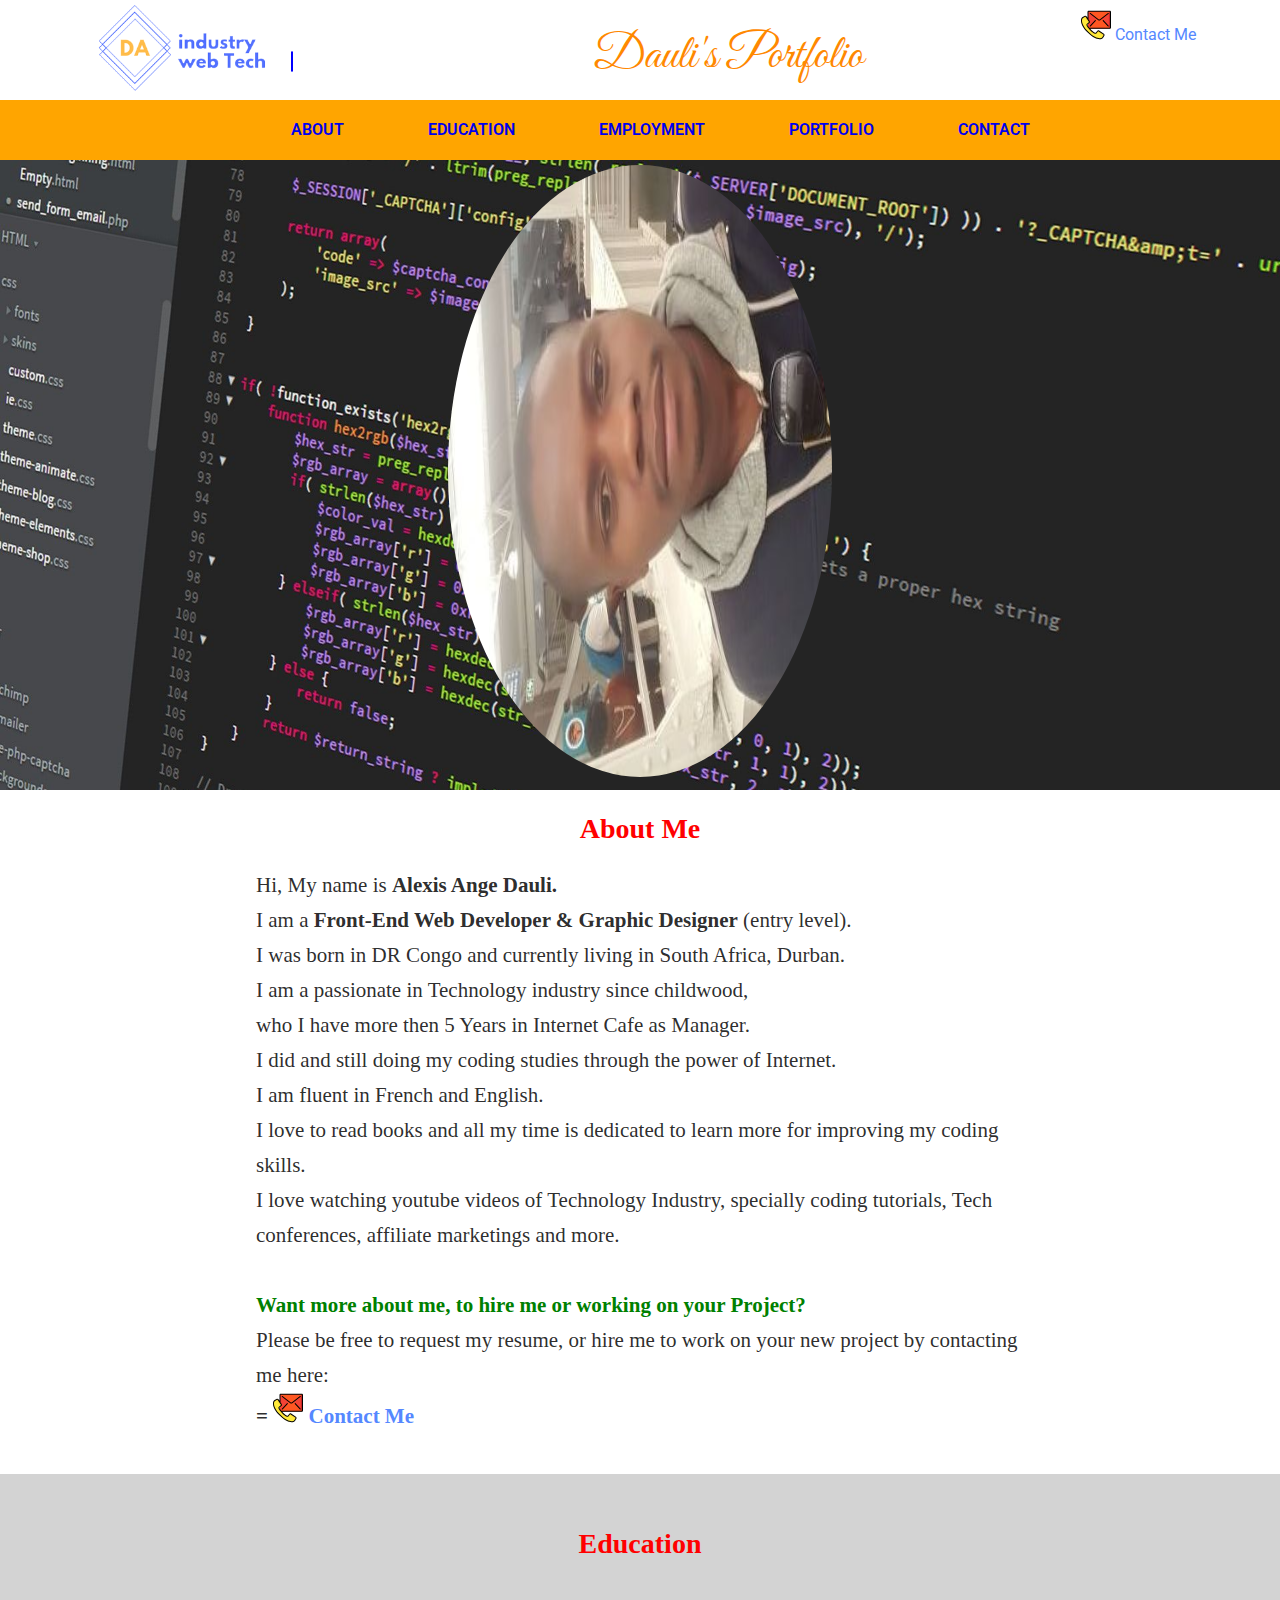
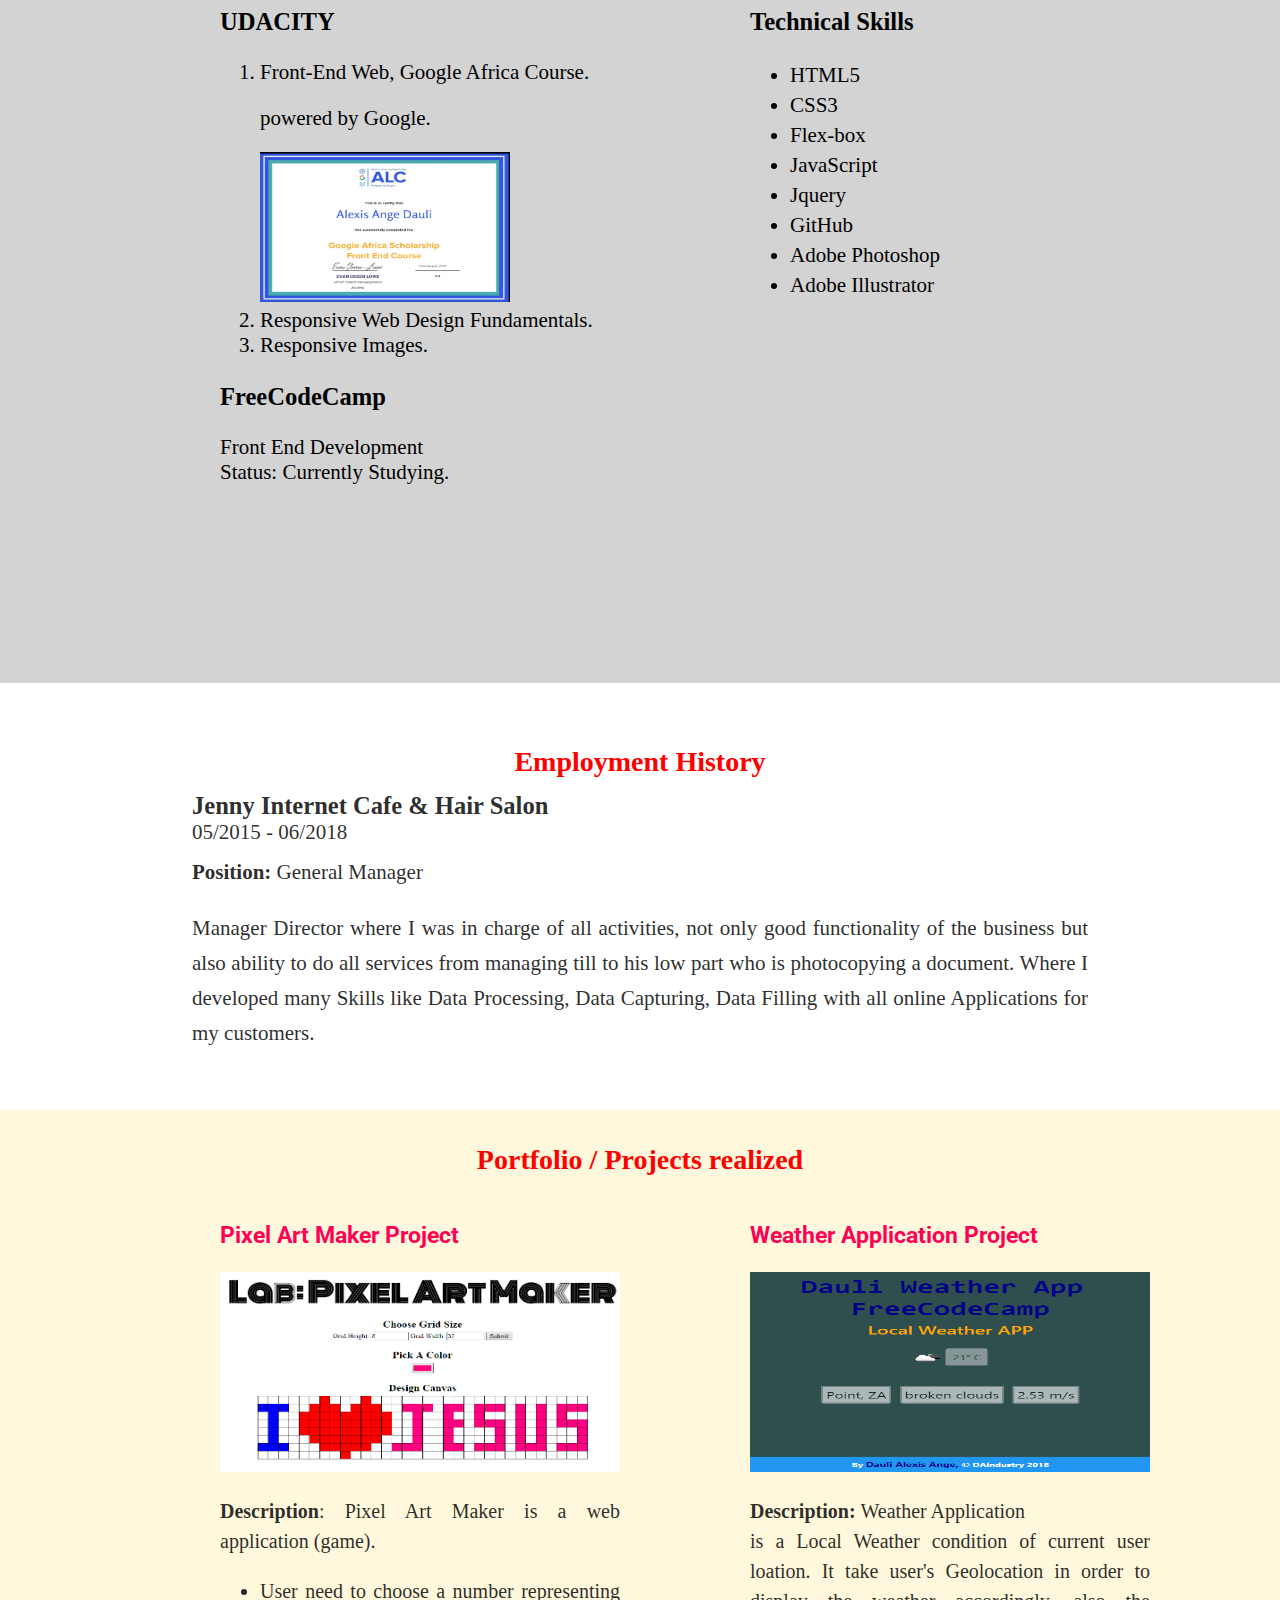
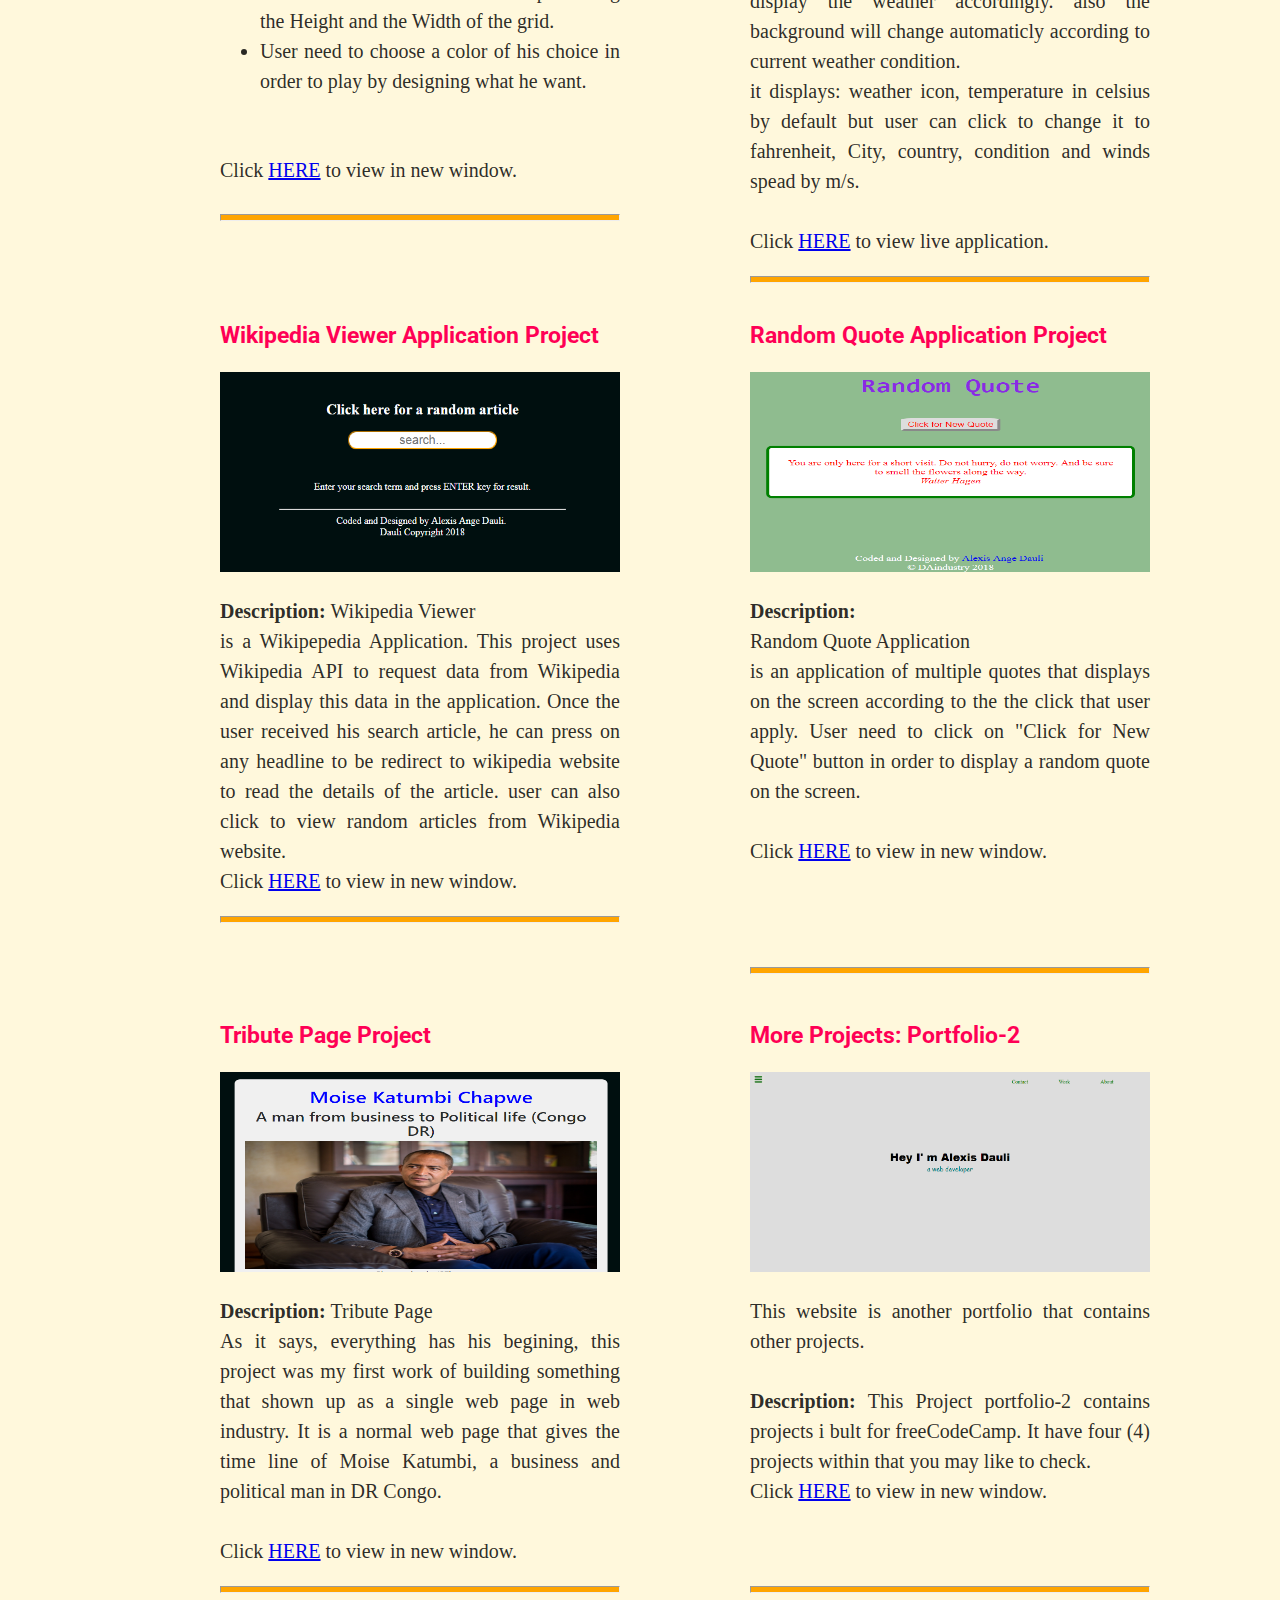
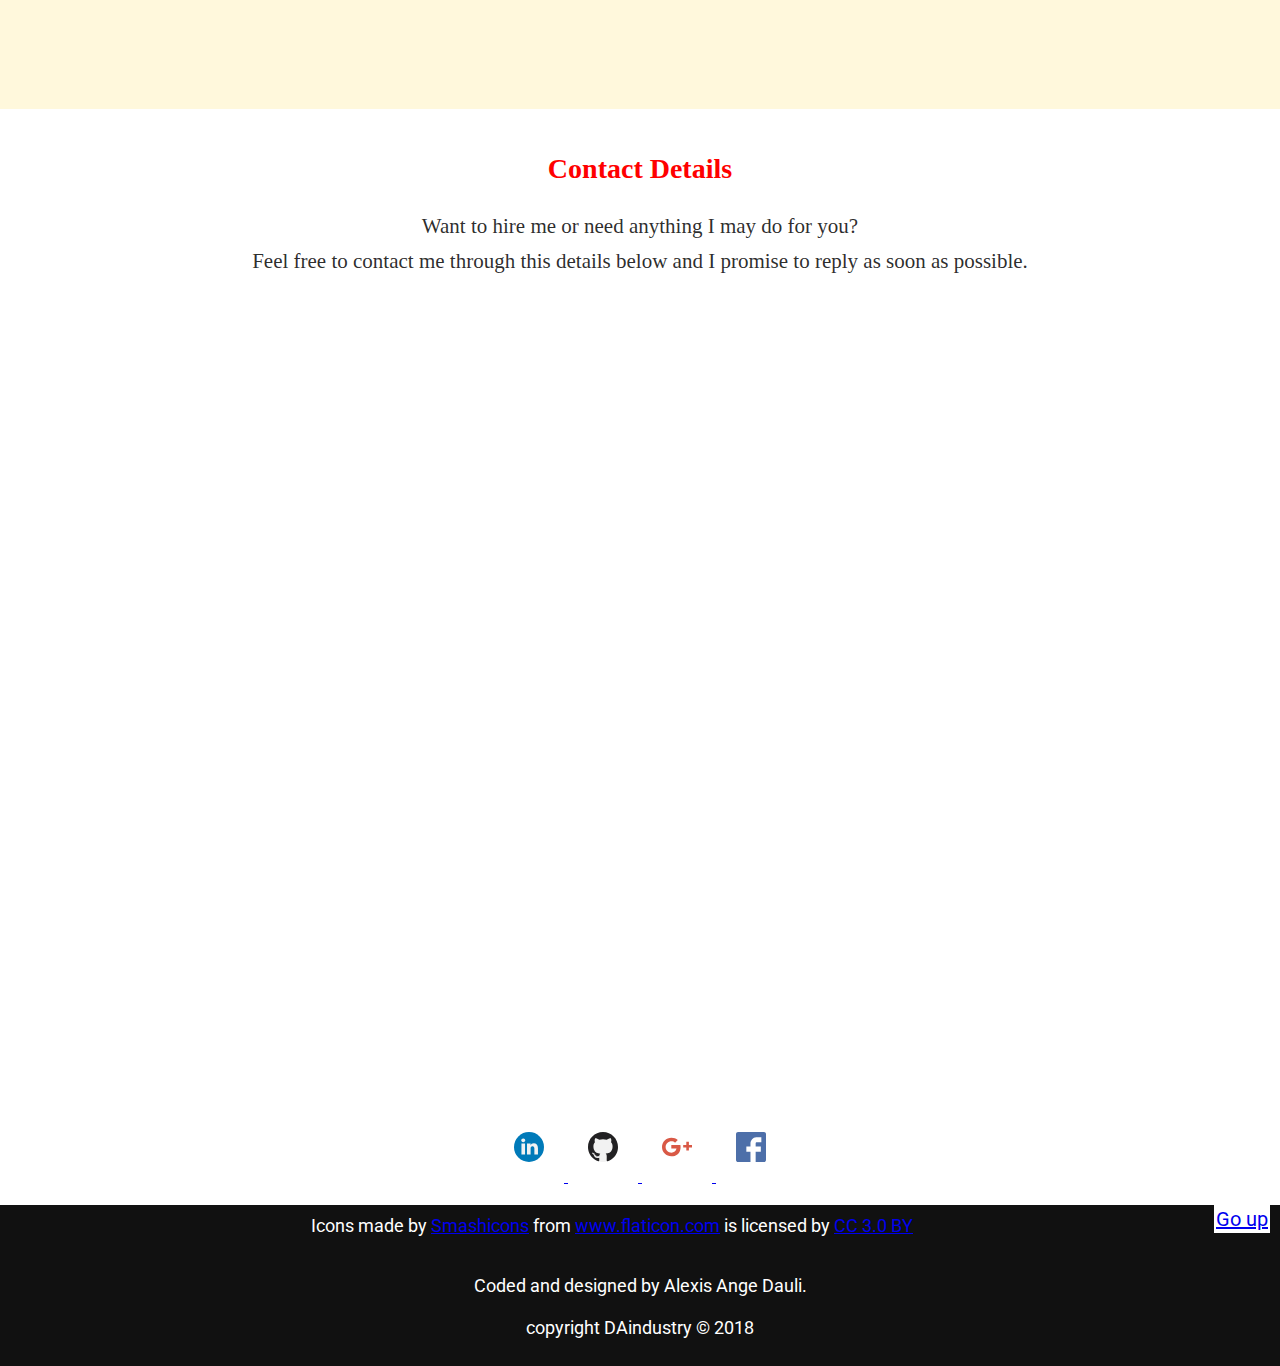
==== index.html @ 98c4835a "Fixing portfolio-2 link" ====
<!DOCTYPE html>
<html>
<head>
	<meta charset="utf-8">
	<meta name="viewport" content="width=device-width,initial-scale=1">
	<meta http-equiv="X-UA-Compatible" content="IE=edge">
	<!-- Global site tag (gtag.js) - Google Analytics -->
	<script async src="https://www.googletagmanager.com/gtag/js?id=UA-125424584-1"></script>
	<script>
	  window.dataLayer = window.dataLayer || [];
	  function gtag(){dataLayer.push(arguments);}
	  gtag('js', new Date());

	  gtag('config', 'UA-125424584-1');
	</script>
	<link rel="icon" type="image/jpg" href="images/alex.jpg">
	<title>Dauli Portfolio</title>
	<link rel="stylesheet" type="text/css" href="style.css">
	<link rel="stylesheet" type="text/css" href="responsive.css">
</head>

<body>
	<header class="header_section">
		<div class="content">
			<img class="logo" src="images/my_logo.png" alt="Dauli's Logo">

			<a id="menu" class="header__menu">
	          	<svg xmlns="http://www.w3.org/2000/svg" viewBox="0 0 24 24">
	            	<path d="M2 6h20v3H2zm0 5h20v3H2zm0 5h20v3H2z"/>
	          	</svg>
        	</a>
			<h1 class="h1_title">
				Dauli's Portfolio
			</h1>
			
			<a class="Email" href="#contact">
				<img class="contactIcon" src="images/contact.svg">
				Contact Me
			</a>	
		</div>
	</header>	

	<nav class="nav">
		<ul class="nav_list">
			<li><a href="#about">About</a></li>
			<li><a href="#education">Education</a></li>
			<li><a href="#experience">Employment</a></li>
			<li><a href="#portfolio">Portfolio</a></li>
			<li><a href="#contact">Contact</a></li>
		</ul>
	</nav>	

	<div id="slides" class="slides">
		<img class="myPic" src="images/Alex_Pic.jpg" alt="Dauli's Photo"> 
		<!--Display background in css-->
	</div>

	<main>
		<!--About Me-->
		<div class="aboutMe centerAlign">
			<h2 id="about">About Me</h2>
			<p class="aboutMe_P">
				Hi, My name is <strong>Alexis Ange Dauli.</strong>
				<br>
				I am a <strong> Front-End Web Developer & Graphic Designer</strong> 
				(entry level).<br>
				I was born in DR Congo and currently living in South Africa, Durban.<br>
				I am a passionate in Technology industry since childwood, <br>
				who I have more then 5 Years in Internet Cafe as Manager.<br>
				I did and still doing my coding studies through the power of Internet.<br>
				I am fluent in French and English.<br>
				I love to read books and all my time is dedicated to 
				learn more for improving my coding skills.<br>
				I love watching youtube videos of Technology Industry, 
				specially coding tutorials, Tech conferences, 
				affiliate marketings and more.<br>
				<br>
				<strong style="color: green;">
					Want more about me, to hire me or working on your Project?
				</strong><br>
				Please be free to request my resume, or hire me to work on your new project 
				by contacting me here:<br>
				<strong>
					= <a class="contactAbout" href="#contact">
					<img class="contactIcon" src="images/contact.svg">
					Contact Me
					</a>
					<br>
				</strong>
			</p>	
		</div><br>

		<!--Education-->
		<div  class="educationContainer">
			<div class="education">
				<h2 id="education">Education</h2>	
			</div>
			<div class="container">
				<div class="item itemEducation">
					<h3>UDACITY</h3>
					<ol>
						<li>Front-End Web, Google Africa Course.</li>
						<p>powered by Google.</p>
						<img id="certif" class="certificate" src="images/ALC-certificate.png" alt="my certificate">
						<li>Responsive Web Design Fundamentals.</li>
						<li>Responsive Images.</li>
					</ol>
					<h3>FreeCodeCamp</h3>
					<p>
						Front End Development <br>Status: Currently Studying.
					</p>
				</div><br>
				<div class="item itemSkills">
					<h3>Technical Skills</h3>
					<ul>
						<li>HTML5</li>
						<li>CSS3</li>
						<li>Flex-box</li>
						<li>JavaScript</li>
						<li>Jquery</li>
						<li>GitHub</li>
						<li>Adobe Photoshop</li>
						<li>Adobe Illustrator</li>
					</ul>
				</div>
			</div>
		</div>
		<br>
		<br>

		<!--Work Experience-->
		<div class="workExperience">
			<h2 id="experience">Employment History</h2>
			<div class="jennyInt">
				<h3>Jenny Internet Cafe & Hair Salon</h3>
				<p>05/2015 - 06/2018</p>
			</div>
			
			<p><strong>Position: </strong>General Manager</p>
			<p>
				Manager Director where I was in charge of all activities, not only good functionality of the business but also ability to do all services from managing till to his low part who is photocopying a document. Where I developed many Skills like Data Processing, Data Capturing, Data Filling with all online Applications for my customers.
			</p>	
		</div>
		<br>
		<br>
		<!--Portfolio-->
		<div class="project_container">
			<div class="portfolio">
				<h2 id="portfolio">Portfolio / Projects realized</h2>
			</div>
			<div class="container">
				<div class="item itemPortfolio">
					<h3>Pixel Art Maker Project</h3>
					<img class="project_pic" src="images/pixelArt.png" alt="pixel Art Marker pictures">
					<p class="project_details">
						<strong>Description</strong>: Pixel Art Maker is a web
						application (game).
						<ul class="project_details">
							<li>
								User need to choose a number representing the Height and the Width of the grid.
							</li>
							<li>
								User need to choose a color of his choice in order to play by designing what he want.
							</li>
						</ul>						
					</p>
					<br>
					<p class="project_details">
						Click <a href="https://dauli.github.io" target="_blank">HERE</a> to view in new window.
					</p>
					<hr class="hr_1">
				</div>
				<div class="item itemPortfolio">
					<h3>Weather Application Project</h3>
					<img class="project_pic" src="images/weatherPic.png" alt="Weather application picture">
					<p class="project_details">
						<strong>Description: </strong>
						Weather Application<br>
						is a Local Weather condition of current user loation.
						It take user's Geolocation in order to display the weather accordingly.
						also the background will change automaticly according to current weather condition.<br>
						it displays: weather icon, temperature in celsius by default but user can click to change it to fahrenheit, City, country, condition and winds spead by m/s.
						<br><br>
						Click <a href="https://dauli.github.io/weatherApp">HERE</a> to view live application.
					</p>
					<hr>
				</div>
				<div class="item itemPortfolio">
					<h3>Wikipedia Viewer Application Project</h3>
					<img class="project_pic" src="images/wikiView.png" alt="Wikipedia viewer picture">
					<p class="project_details">
						<strong>Description: </strong>Wikipedia Viewer<br>is a Wikipepedia Application.
						This project uses Wikipedia API to request data from Wikipedia and display this data in the application. 
						Once the user received his search article, 
						he can press on any headline to be redirect to wikipedia website to read the 
						details of the article.
						user can also click to view random 
						articles from Wikipedia website.
						<br>
						Click <a href="https://codepen.io/alexisAnge/full/aYLNgx" target="_blank">HERE</a> to view in new window.
						<hr>
					</p>
					
				</div>
				<div class="item itemPortfolio">
					<h3>Random Quote Application Project</h3>
					<img class="project_pic" src="images/randomQuote.png" alt="Random Quote picture">
					<p class="project_details">
						<strong>Description: <br>
						</strong>Random Quote Application<br>
						is an application of multiple quotes that displays on the screen according to the 
						the click that user apply.
						User need to click on "Click for New 
						Quote" button in order to display a random 
						quote on the screen.
						<br>
						<br>
						Click <a href="https://codepen.io/alexisAnge/full/yPpYXz" target="_blank">HERE</a> to view in new window.
					</p>
					<br><br><br>
					<hr class="hr_4">
				</div>
				<div class="item itemPortfolio">
					<h3>Tribute Page Project</h3>
					<img class="project_pic" src="images/tributePage.png" alt="picture of tribute page project">
					<p class="project_details">
						<strong>Description: 
						</strong>Tribute Page<br>
						As it says, everything has his begining, this project was my first work of building 
						something that shown up as a single web 
						page in web industry. 
						It is a normal web page that gives the 
						time line of Moise Katumbi, a business and 
						political man in DR Congo. <br><br>
						Click <a href="https://codepen.io/alexisAnge/full/ModLZB" target="_blank">HERE</a> 
						to view in new window.
						<hr>
					</p>
				</div>
				<div class="item itemPortfolio">
					<h3>More Projects: Portfolio-2</h3>
					<img class="project_pic" src="images/porfolio-2.png">
					<p class="project_details">
						This website is another portfolio that contains other projects.<br>
						<br><strong>Description: </strong>
						This Project portfolio-2 contains projects i bult for freeCodeCamp.
						It have four (4) projects within that you may like to check.<br>
						Click <a href="https://dauli.github.io/Portfolio-FCC" target="_blank">HERE</a> 
						to view in new window.
					</p>
					<br><br>
					<hr class="hr_6">
				</div>
			</div>
		</div>
		
		
		<br>
		<!--Contact Details-->
		<div class="contact">
			<h2 id="contact">Contact Details</h2>
			<p style="text-align: center;">
				Want to hire me or need anything I may do for you?<br>
				Feel free to contact me through this details below and I promise to reply as soon as possible.
			</p>
		</div>
		
		<!--Area of displaying form on small screen-->
		<div class="smallScreen">
			<a class="contactAbout" href="https://docs.google.com/forms/d/e/1FAIpQLSeEJ0ijji6P0qd5SyaHciW_RWeDv2-L6GSy8-3XQFn3jtSIUA/viewform?usp=sf_link">
				<img class="contactIcon" src="images/contact.svg">
				Click here for the Contact Me form
			</a>
		</div>
		<br>

		<!-- Form Area -->
		<div class="form">
			<iframe src="https://docs.google.com/forms/d/e/1FAIpQLSeEJ0ijji6P0qd5SyaHciW_RWeDv2-L6GSy8-3XQFn3jtSIUA/viewform?embedded=true" width="640" height="751" frameborder="0" marginheight="0" marginwidth="0">Loading...</iframe>
		</div><br><br>

		<!-- Social Media Area -->
		<div class="SocialMedia">
			<a href="https://linkedin.com/in/alexis-dauli-839551113">
				<img class="contactIcon icon" src="images/linkedin.svg">
			</a>
			<a href="https://github.com/Dauli">
				<img class="contactIcon icon" src="images/github.svg">
			</a>
			<a href="https://plus.google.com/105982914294684292634">
				<img class="contactIcon icon" src="images/google-plus.svg">
			</a>
			<a href="https://web.facebook.com/alexisange.dauli">
				<img class="contactIcon icon" src="images/facebook.svg">
			</a>
		</div>	

		<br>

		<div class="goToTop">
				<a href="index.html">Go up</a>
		</div>
	</main>

	<footer>
		<div>Icons made by <a href="https://www.flaticon.com/authors/smashicons" title="Smashicons">Smashicons</a> from <a href="https://www.flaticon.com/" title="Flaticon">www.flaticon.com</a> is licensed by <a href="http://creativecommons.org/licenses/by/3.0/" title="Creative Commons BY 3.0" target="_blank">CC 3.0 BY</a></div><br>
		<p>
			Coded and designed by Alexis Ange Dauli.<br>
			<br>copyright DAindustry &copy; 2018
		</p>
	</footer>


	<!-- 
		Script part for all the link to JavaScript files
	-->
	<!-- Off cavans handler js code work on media querry-->
	<script type="text/javascript">
		var menu = document.querySelector('#menu');
		var main = document.querySelector('main');
		var drawer = document.querySelector('.nav');

		menu.addEventListener('click', function(e){
			drawer.classList.toggle('open');
			e.stopPropagation();
		});

		main.addEventListener('click', function(){
			drawer.classList.remove('open');
		});
	</script>
	<script src="https://ajax.googleapis.com/ajax/libs/jquery/3.3.1/jquery.min.js"></script>
	<script type="text/javascript" src="main.js"></script>
</body>
</html>
---- style.css ----
@import url(https://fonts.googleapis.com/css?family=Roboto);
@import url('https://fonts.googleapis.com/css?family=Great+Vibes');
html, body {
	margin: 0;
	padding: 0;
	font-family: Roboto, sans-serif;
}


/*
* Header section
*/
.header_section {
	box-shadow: 0px 5px 10px rgba(0, 0, 1, 0.5);
	width: 100%;
	height: 100px;
	margin-right: auto;
	margin-left: auto;
}

.content{
	width: 90%;
	margin-right: auto;
	margin-left: auto;
}

.logo {
	height: 97px;
	margin-left: 10px;
	float: left;
}

.h1_title {
	font-weight: 500;
	display: inline-block;
	color: #f80;
	padding: 0.5em 0.25em;
	margin-left: 6em;
	margin-top: 2px;
	font-family: 'Great Vibes', cursive;
  	font-size: 3em;
}
.Email {
	display: inline-block;
	float: right;
	margin-top: 10px;
	margin-right: 20px;
	color: #58f;
	text-decoration: none;
}

.contactIcon {
	width: 30px;
	height: 30px;
}

.SocialMedia {
	text-align: center;
}
.icon {
	margin: 20px;
}

.header__menu {
	background-color: #fff;
	border-radius: 5px;
	border-style: solid;
	border-width: 1px;
	border-color: blue;
	padding: 0;
}

/*
* Navigation section
*/
.nav {
	width: 100%;
	margin-left: auto;
	margin-right: auto;
	height: 60px;
	background-color: orange;
}
.nav li {
	display: inline-block;
	padding: 10px 40px 10px 40px;
	text-transform: uppercase;
	margin-top: 10px;
	font-weight: 600;
	font-size: 16px;
}
.nav ul {
	
	height: 60px;
	margin-right: auto;
	margin-left: auto;
	text-align: center;
	margin: 0;
}
.nav a {
	text-decoration: none;
}

/*
* Slide show of my pics
*/
#slides {
	width: 100%;
	height: 70vh;
	background-color: grey;
	text-align: center;
	display: block;
	background: #323232;
	background-image: url(images/business-code.jpg),
	url(images/apple-business-computer.jpg),
	url(images/graphicDesign.jpg);
	background-size: cover, 0px, 0px, 0px;

	-webkit-transition: background-image 3000ms linear;
	-moz-transition: background-image 3000ms linear;
	-ms-transition: background-image 3000ms linear;
	-o-transition: background-image 3000ms linear;
	transition: background-image 3000ms linear;
}
.myPic {
	height: 68vh;
	width: 30vw;
	border-radius: 50%;
	margin-top: 5px;
}


/*
*About me section
*/
.centerAlign {
	font-family: medium-content-serif-font, 
	Georgia, Cambria, "Times New Roman", Times, serif;
	color: rgba(0, 0, 0, 0.84);
	font-size: 21px;
	text-align: center;
	width: 60%;
	margin-right: auto;
	margin-left: auto;
}
.aboutMe_P {
	text-align: left;
	font-size: 21px;
	line-height: 35px;
}
h2 {
	color: red;
	font-family: medium-content-serif-font, 
	Georgia, Cambria, "Times New Roman", Times, serif;
	font-size: 28px;
}
.contactAbout {
	text-align: justify;
	color: #58f;
	text-decoration: none;
}

/*
*FlexBox Setting
*/
.container{
	width: 100%;
	display: flex;
	flex-wrap: wrap;
}

.item {
	width: 400px;
	height: 600px;
	margin-left: 130px;
}


/*
*Education section
*/
.education {
	text-align: center;
}

.educationContainer {
	font-family: medium-content-serif-font, 
	Georgia, Cambria, "Times New Roman", Times, serif;
	font-size: 21px;
	background-color: lightgrey;
	margin: 0;
	padding-top: 30px;
	width: 100%;
}

.certificate {
	height: 150px;
	width: 250px;
}

.item > ul {
	line-height: 30px;
}

#certif:hover {
	width: 500px;
	height: 400px;
}

.itemEducation {
	height: 700px;
}

/*
*Work Experience section
*/
.workExperience {
	font-family: medium-content-serif-font, 
	Georgia, Cambria, "Times New Roman", Times, serif;
	font-size: 21px;
	color: rgba(0, 0, 0, 0.84);
	text-align: justify;
	width: 70%;
	margin-right: auto;
	margin-left: auto;
	line-height: 35px;
}

.workExperience h2 {
	text-align: center;
}
.workExperience p{
	font-size: 21px;
}
.jennyInt {
	line-height: 3px;
}


/*
* Portfolio section
*/
.project_pic {
	height: 200px;
	width: 400px;
}
.portfolio {
	text-align: center;
}
.project_container {
	background-color: #FFF8DC;
	margin: 0;
	padding: 10px;
}
.project_details {
	font-family: medium-content-serif-font, 
	Georgia, Cambria, "Times New Roman", Times, serif;
	text-align: justify;
	line-height: 30px;
	font-size: 20px;
	color: rgba(0, 0, 0, 0.84);
}
.itemPortfolio {
	height: 700px;
}
.itemPortfolio h3 {
	color: #F05;
	font-size: 23px;
}

hr {
	height: 5px;
	color: orange;
	background-color: orange;
}
.hr_1 {
	margin-top: 29px;
}
.hr_4 {
	margin-top: 24px;
}
.hr_6 {
	margin-top: 22px;
}



/*
* Contact section
*/
.contact {
	font-family: medium-content-serif-font, 
	Georgia, Cambria, "Times New Roman", Times, serif;
	text-align: justify;
	line-height: 35px;
	width: 80%;
	margin-left: auto;
	margin-right: auto;
	font-size: 21px;
	color: rgba(0, 0, 0, 0.84);
}
.contact h2 {
	text-align: center;
}
.form {
	width: 640px;
	margin-right: auto;
	margin-left: auto;
}
.smallScreen {
	text-align: center;
}

.goToTop {
	float: right;
	color: white;
	font-size: 20px;
	margin-right: 10px;
	background-color: white;
	padding: 2px;
}

/*
* footer section
*/
footer {
	margin: 0;
	padding: 10px;
	background-color: #111;
	text-align: center;
	font-size: 18px;
	color: white;
}
---- responsive.css ----
@media screen and (min-width: 1100px) {
	.container {
		width: 1100px;
		margin-right: auto;
		margin-left: auto;
	}
}

@media screen and (max-width: 275px) {
	.itemEducation {
		height:1500px;
	}
}

@media screen and (min-width: 100px) and (max-width: 350px) {
	.aboutMe, .item, .workExperience, .contact {
		width: 90%;
		margin-left: auto;
		margin-right: auto;
		font-size: 16px;
	}
	.project_container {
		width: 90%;
		margin-left: auto;
		margin-right: auto;
	}
	.h1_title {
		display: inline-block;
		color: #f80;
		font-size: 14px;
		padding: 0.5em 0.25em;
		margin-left: 1em;
		margin-top: 2px;
	}
	.project_pic {
		height: 150px;
		width: 90vw;
	}
	.email {
		font-size: 12px;
	}
	.myPic {
		width: 65%;
		height: 65%;
		margin-top: 15%;
	}
	.itemPortfolio {
		height: 50%;
		margin-top: 50px;
	}
	.itemEducation {
		height:800px;
	}
}

@media screen and (min-width: 300px) and (max-width: 350px) {
	.h1_title {
		position: relative;
		display: inline-block;
		color: #f80;
		font-size: 15px;
		padding: 0.5em 0.25em;
		margin-top: 2px;
		margin-right: 2em;
	}
	.logo {
		margin-left: 0;
		width: 130px;
		height: 100px;
	}
	.itemEducation {
		height:800px;
	}
}

@media screen and (max-width: 479px) {
	.logo {
		height: 90px;
		width: 150px;
		margin-left: 0;
	}
	.h1_title {
		font-size: 18px;
	}
	.header_section {
		height: 200px;
	}
	.aboutMe, .item, .workExperience, .contact {
		width: 90%;
		margin-left: auto;
		margin-right: auto;
	}
	.jennyInt {
		line-height: 25px;
	}
	.Email {
		font-size: 18px;
	}
	.itemPortfolio {
		height: 950px;
	}
	.itemEducation {
		height:800px;
	}
	.project_pic {
		width: 100vw;
	}
	.email2, .email {
		font-size: 14px;
	}
	.myPic {
		width: 65%;
		height: 65%;
		margin-top: 15%;
	}
}

@media screen and (min-width: 478px) and (max-width: 600px) {
	.itemEducation {
		height:800px;
	}
}

@media screen and (min-width: 479px) and (max-width: 650px) {
	.header_section {
		height: 100px;
	}
	.h1_title {
		margin-left: 12px;
	}
	.header_section {
		height: 210px;
	}
	.myPic {
		width: 65%;
		height: 65%;
		margin-top: 15%;
	}
}

/*
* media querry screen less then 620px 
* within off cavans menu will be set
*/
@media screen and (max-width: 650px) {
	.nav {
		z-index: 10px;
		background-color: #0FF;
		width: 300px;
		height: 400px;
		float: left;
		position: absolute;

		/*Transform the drawer off cavans*/
		-webkit-transform: translate(-300px, 0);
		transform: translate(-300px, 0);
		transform: transform 0.3s ease;
	}
	.nav.open {
		-webkit-transform: translate(0, 0);
		transform: translate(0, 0);
	}
	/* Off cavans menu setting Ends here*/	

	.logo {
		height: 90px;
		width: 150px;
		margin-left: 0;
	}
	.header__menu {
		display: inline-block;
		position: absolute;
		right: 0;
		padding: 1em;
		float: right;
	}

	.header__menu svg {
		width: 32px;
		margin-top: 0;
	}
	.h1_title {
		font-size: 18px;
		margin-top: 2px;
		position: relative;
	}
	
	.aboutMe, .item, .workExperience, .contact {
		width: 90%;
		margin-left: auto;
		margin-right: auto;
	}
	.jennyInt {
		line-height: 25px;
	}
	.certificate {
		height: 200px;
		width: 80%;
	}
	.about_contact {
		font-size: 18px;
	}
	.Email {
		font-size: 18px;
	}
	.project_pic {
		height: 250px;
		min-width: 100%;
	}
}

@media screen and (max-width: 640px) {
	.form {
		display: none;
	}
}

@media screen and (min-width: 640px) {
	.smallScreen {
		display: none;
	}
}

@media screen and (min-width: 650px) {
	.header__menu svg {
		display: none;
	}
}

@media screen and (min-width: 650px) and (max-width: 900px) {
	.nav li {
		font-weight: 0;
		padding: 10px;
		margin-top: 10px;
	}
	.h1_title {
		font-size: 30px;
	}
	.itemPortfolio {
		height: 800px;
		width: 80%;
	}
	.myPic {
		width: 65%;
		height: 65%;
		margin-top: 15%;
	}
}

@media screen and (min-width: 900px) and (max-width: 1100px) {
	.project_pic {
		height: 200px;
		max-width: 100%;
	}
	.itemPortfolio {
		margin-left: 90px;
		width: 40%;
		height: 800px;
	}
}

@media screen and (max-width: 1100px) {
	.h1_title {
		font-size: 20px;
		margin-top: 2px;
		position: relative;
		margin-left: 5px; 
	}
	.logo {
		margin-left: 0;
	}
	.Email {
		margin-top: 5px;
	}
	.itemEducation, .itemSkills {
		width: 70%;
		margin-left: auto;
		margin-right: auto;
		line-height: 35px;
	}
	.project_pic {
		height: 300px;
		width: 60vw;
	}
}
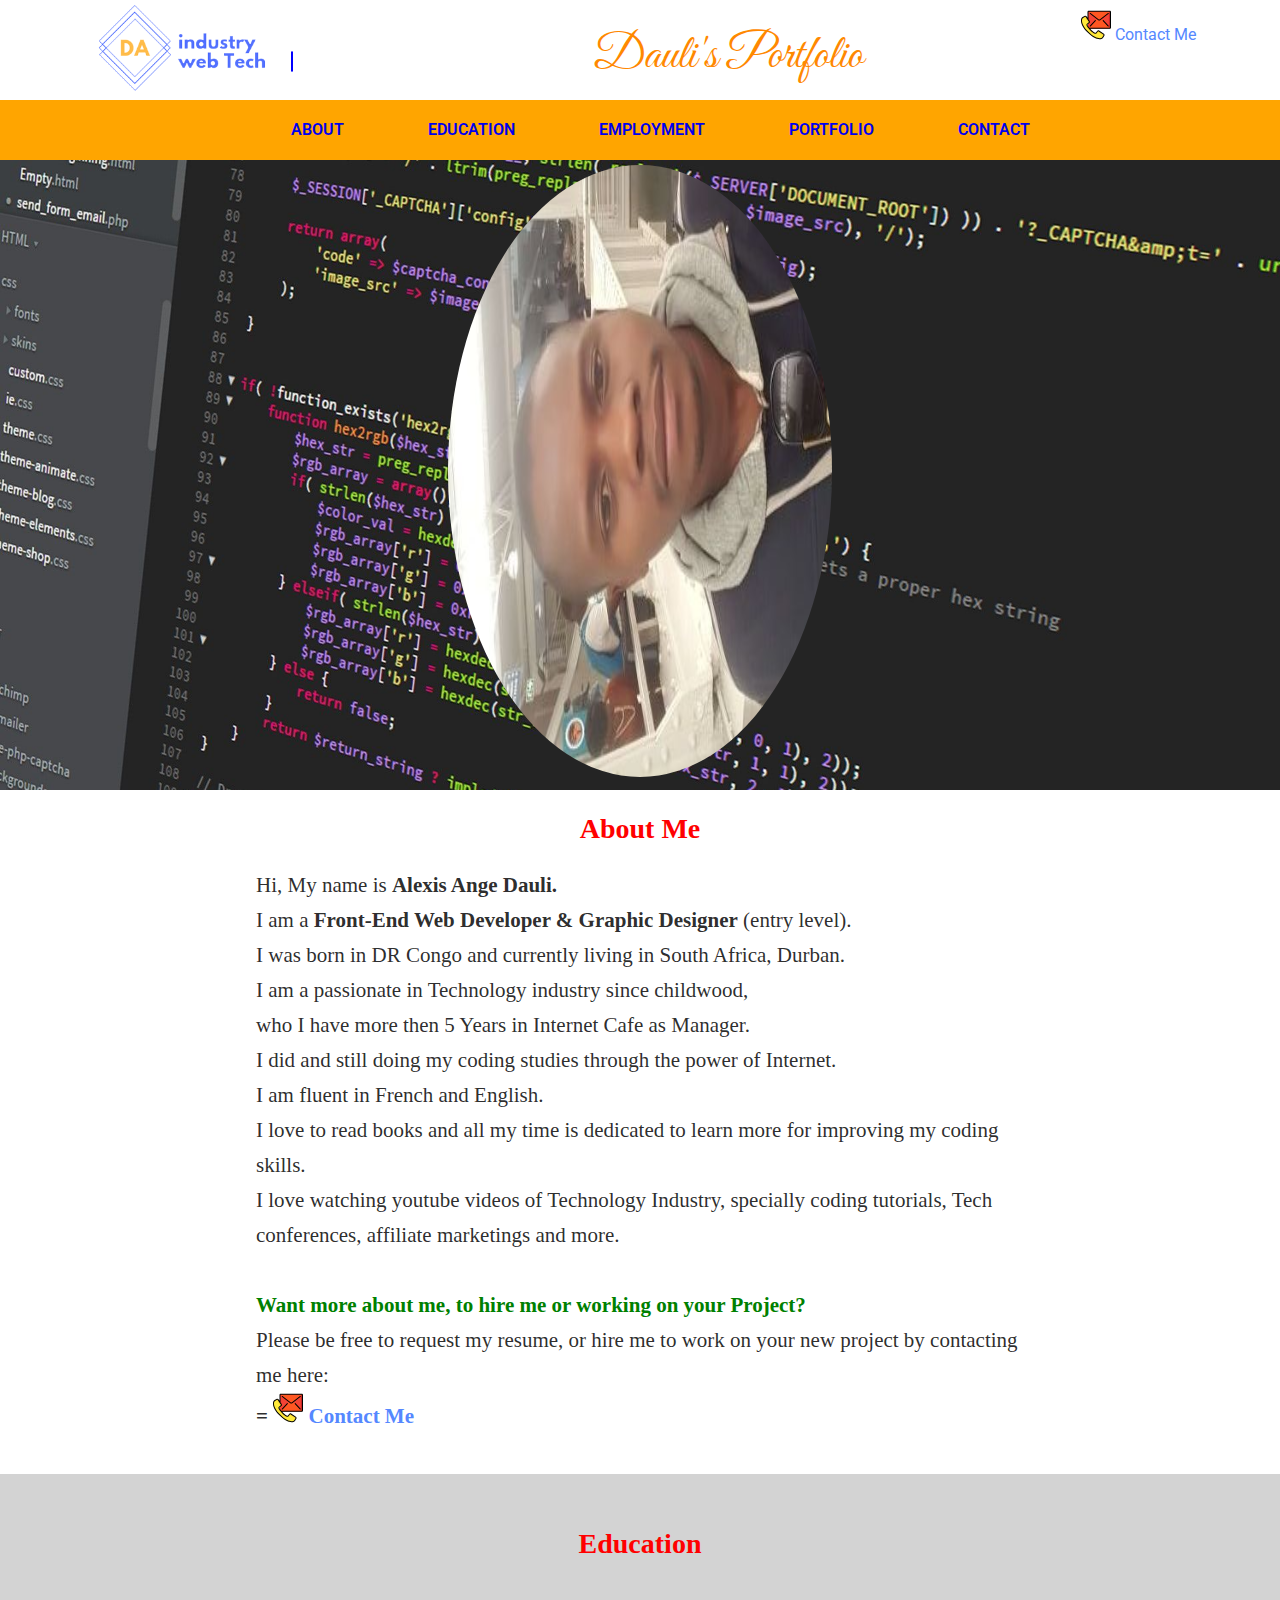
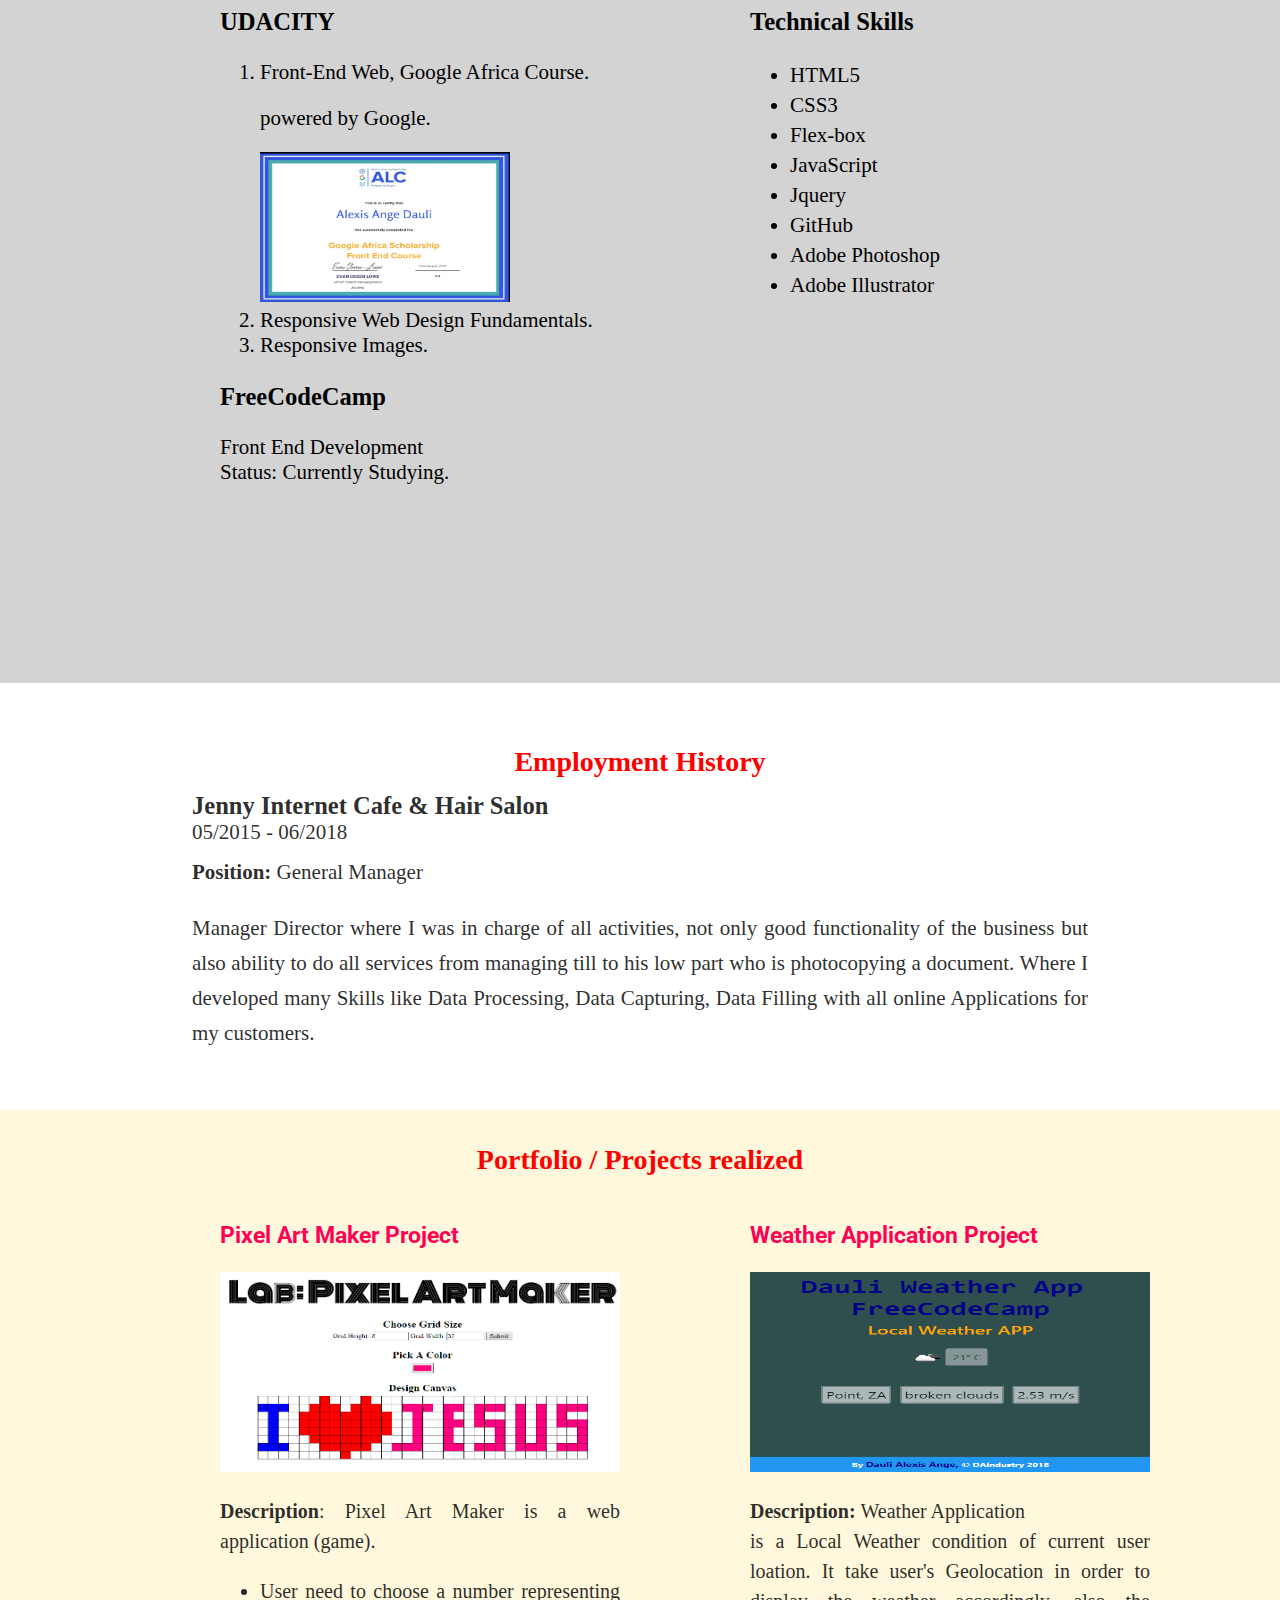
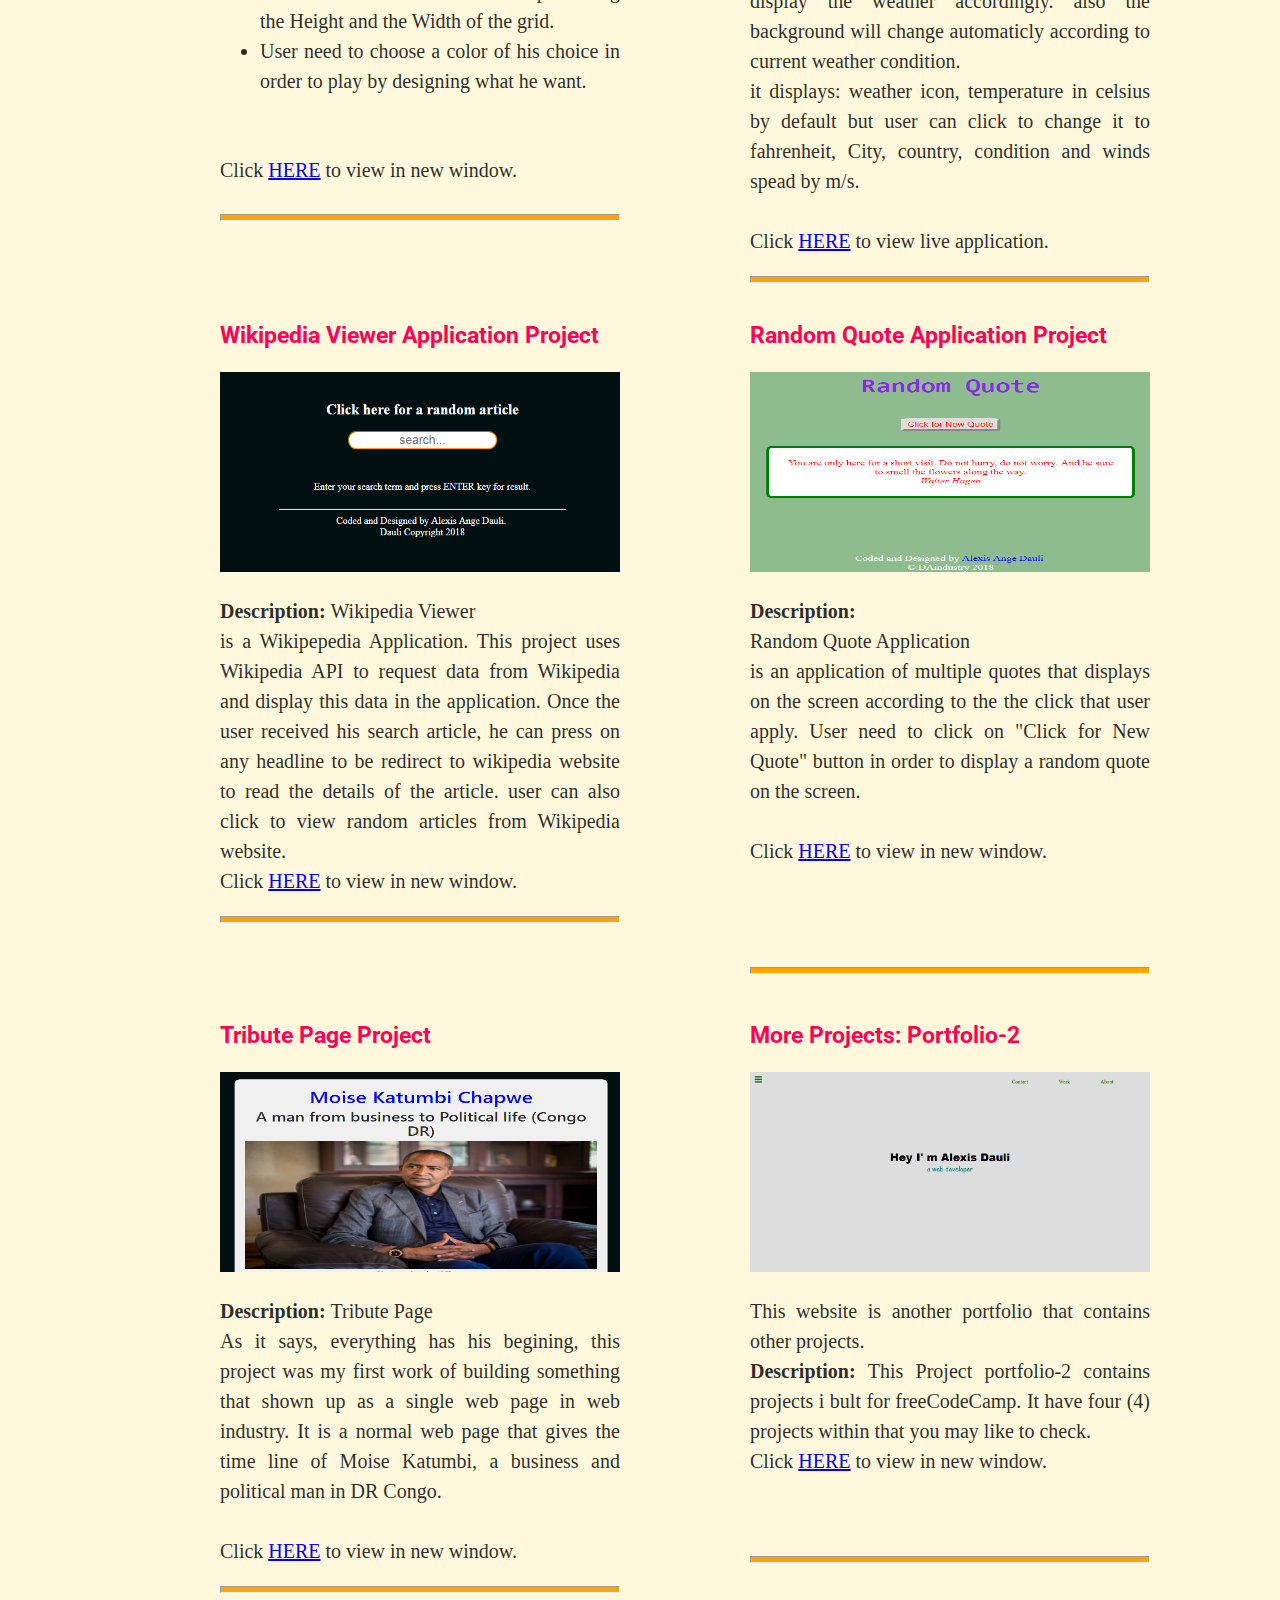
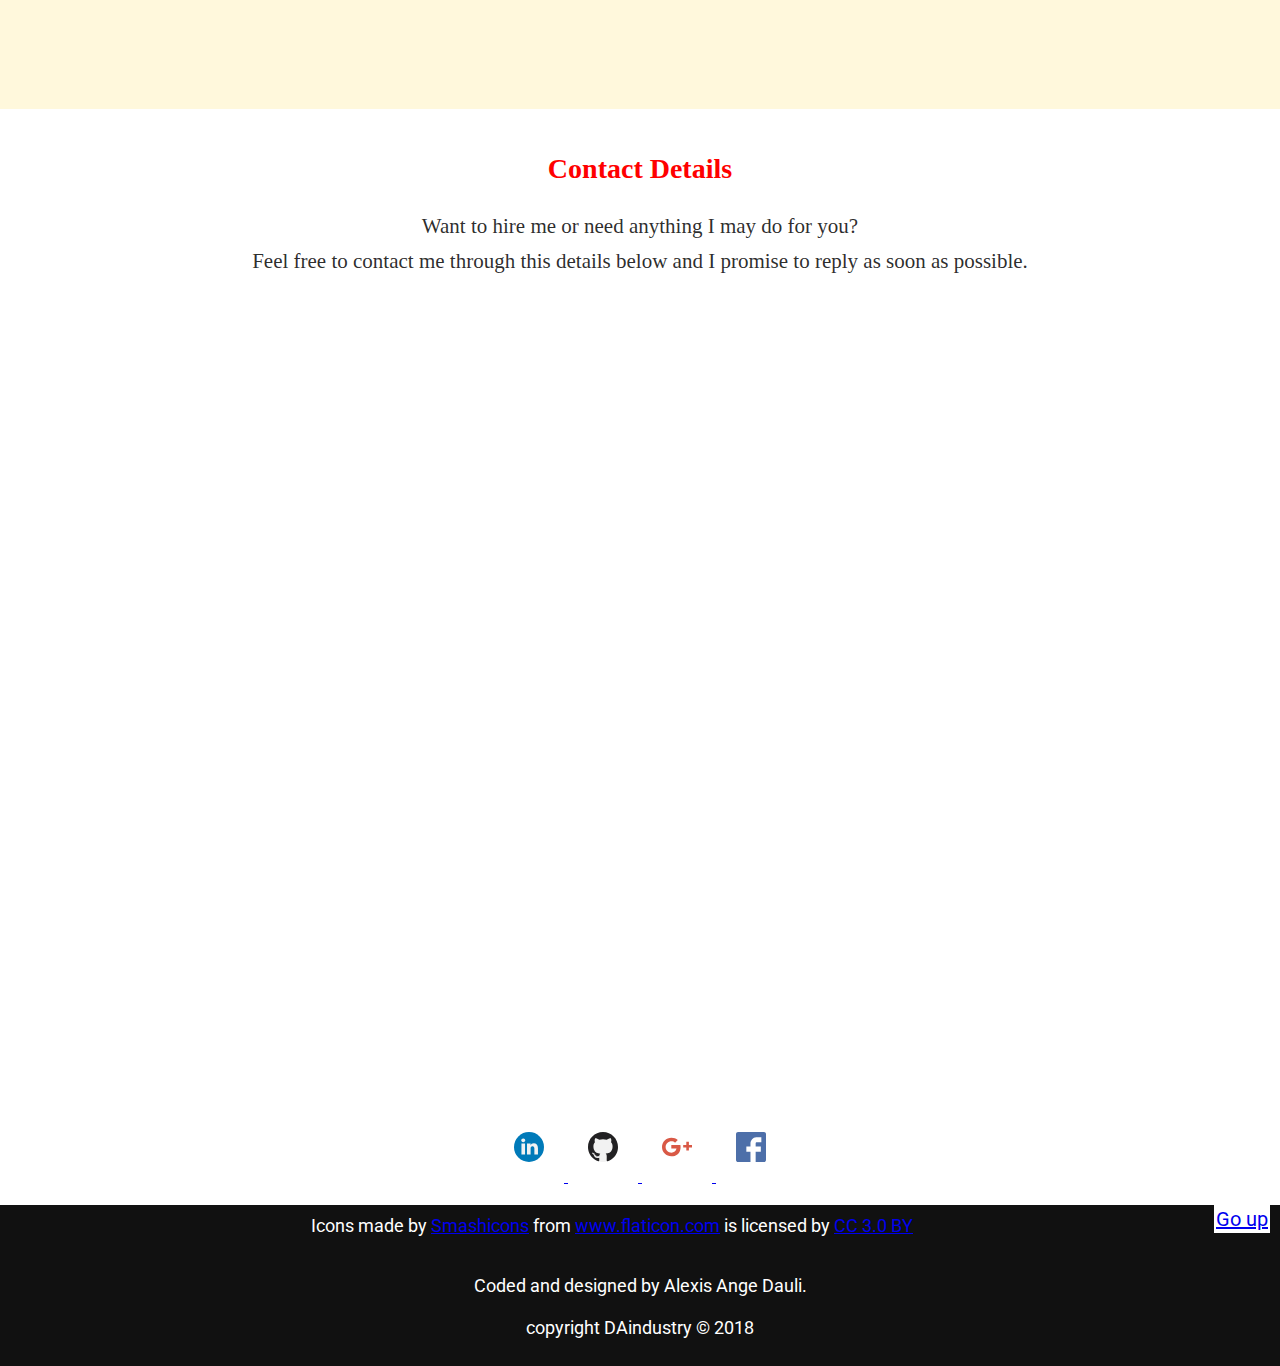
==== commit 653a38f6: "removing hr before description" ====
--- a/index.html
+++ b/index.html
@@ -241,7 +241,7 @@
 					<h3>More Projects: Portfolio-2</h3>
 					<img class="project_pic" src="images/porfolio-2.png">
 					<p class="project_details">
-						This website is another portfolio that contains other projects.<br>
+						This website is another portfolio that contains other projects.
 						<br><strong>Description: </strong>
 						This Project portfolio-2 contains projects i bult for freeCodeCamp.
 						It have four (4) projects within that you may like to check.<br>
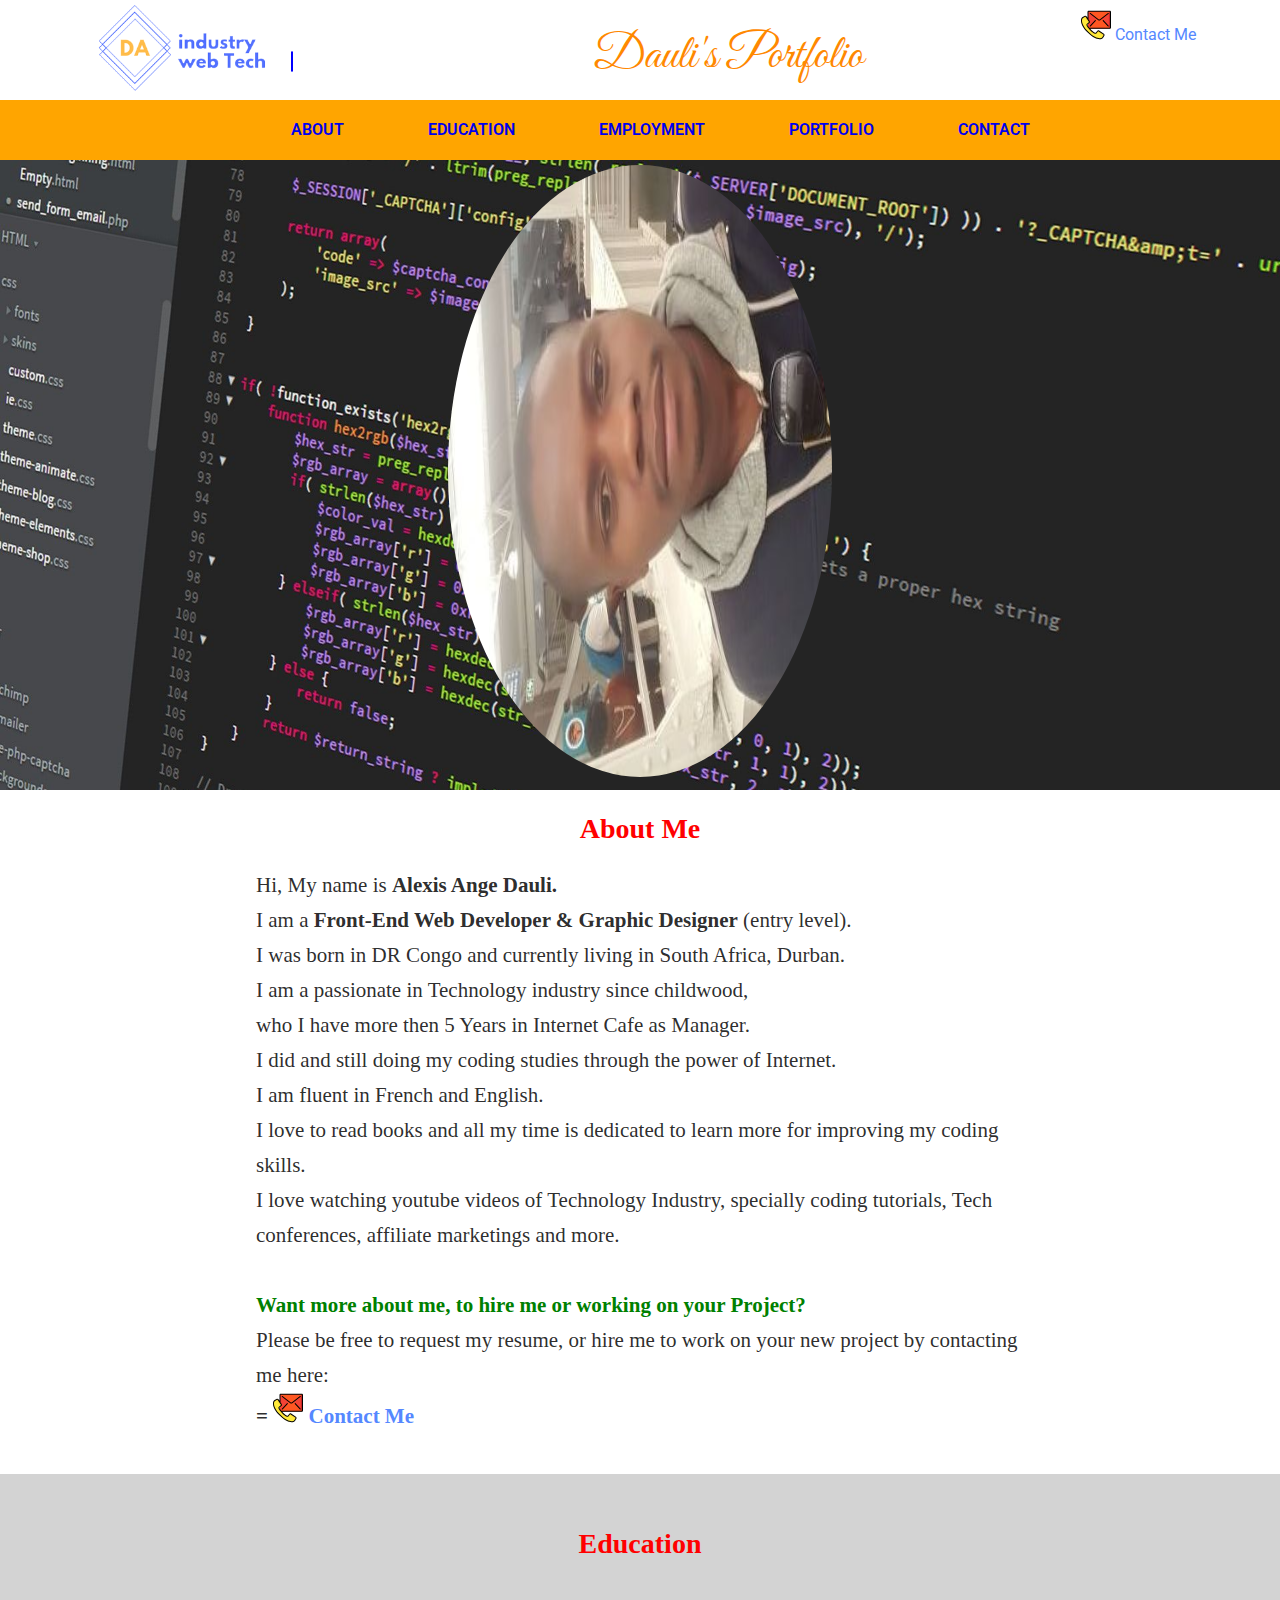
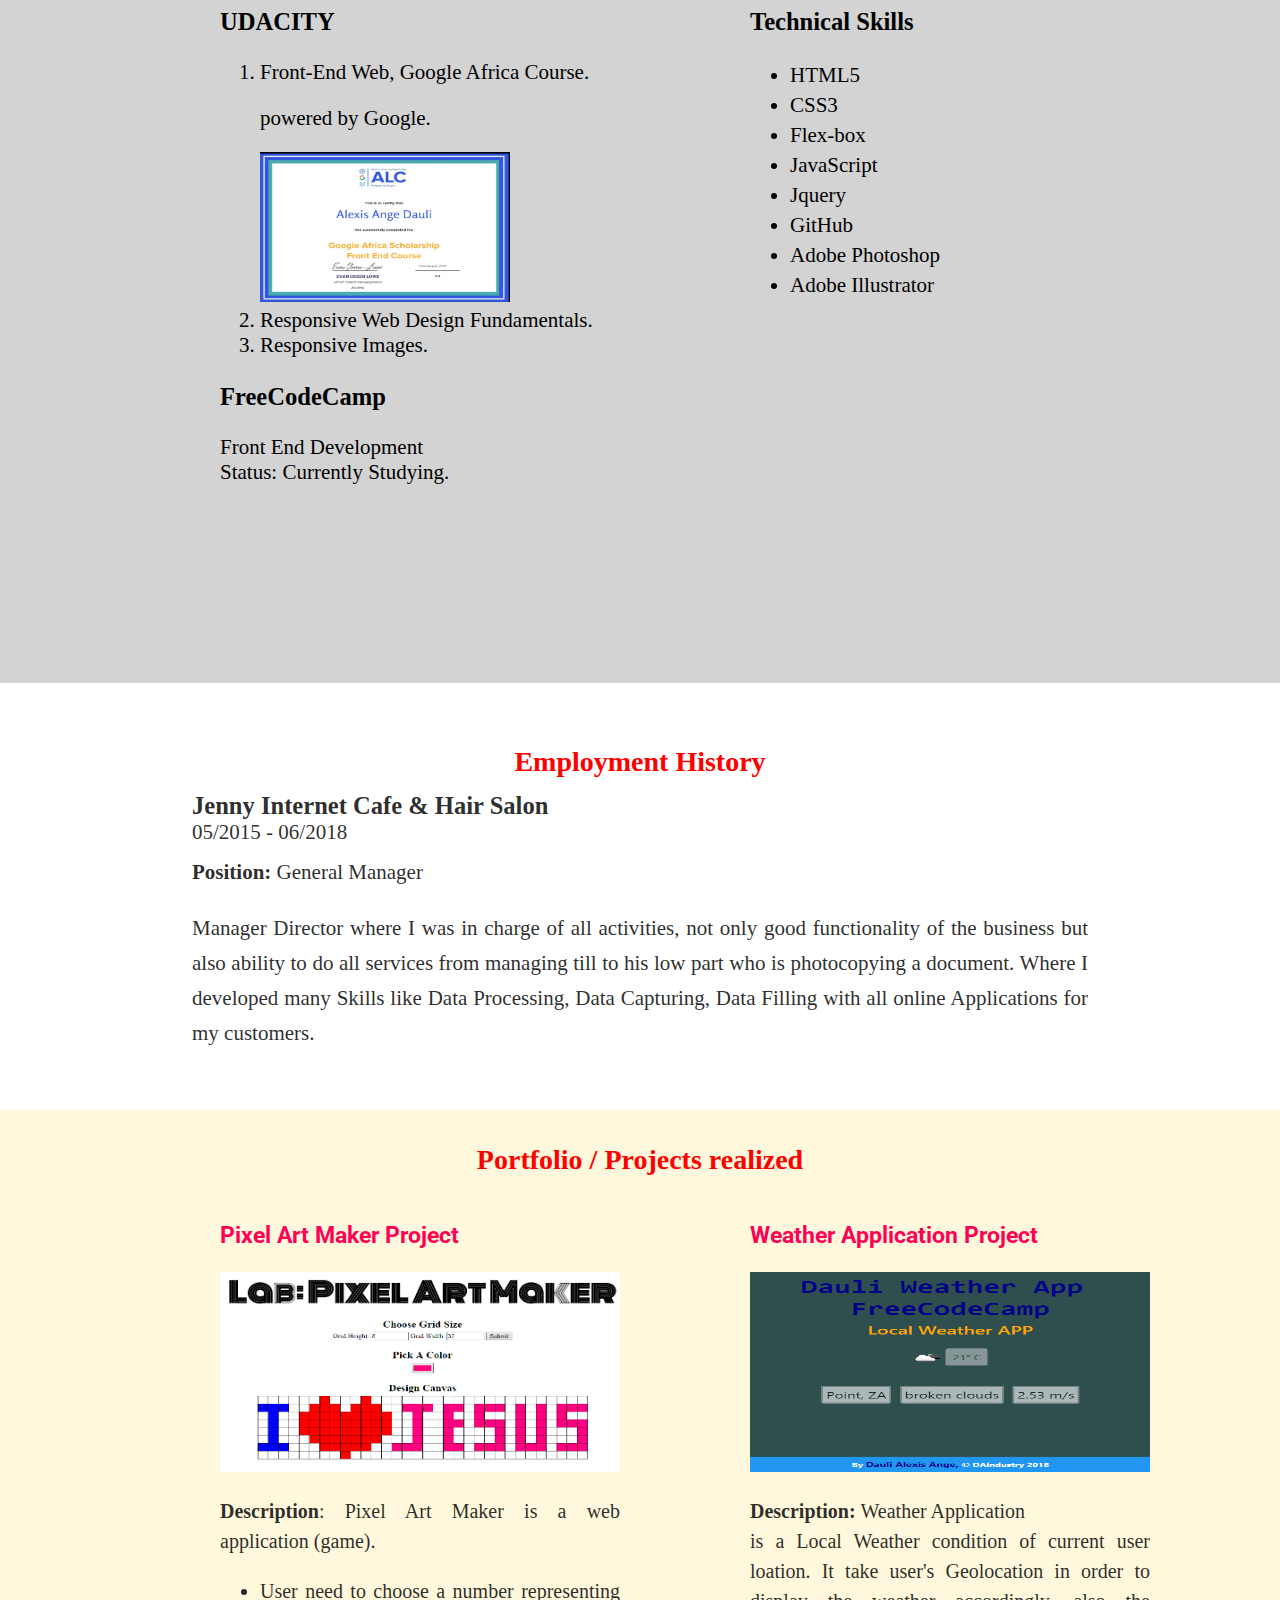
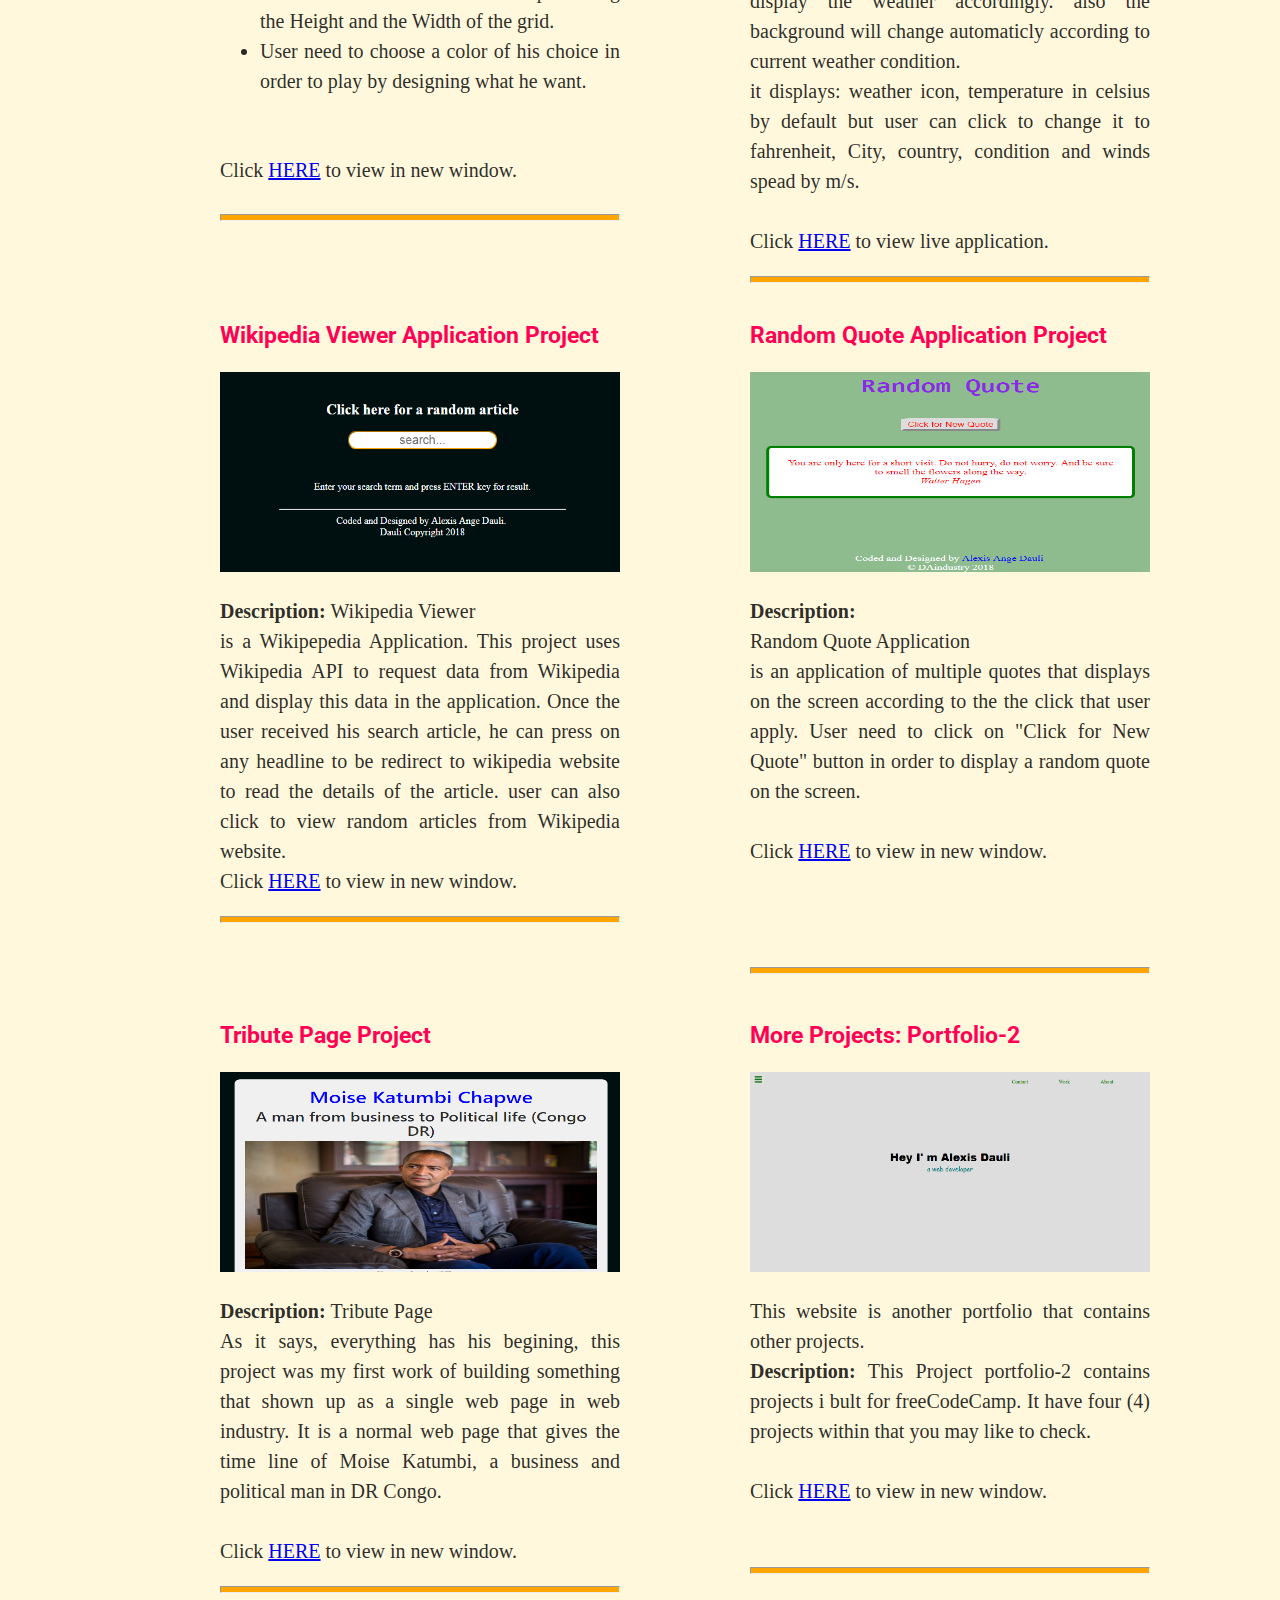
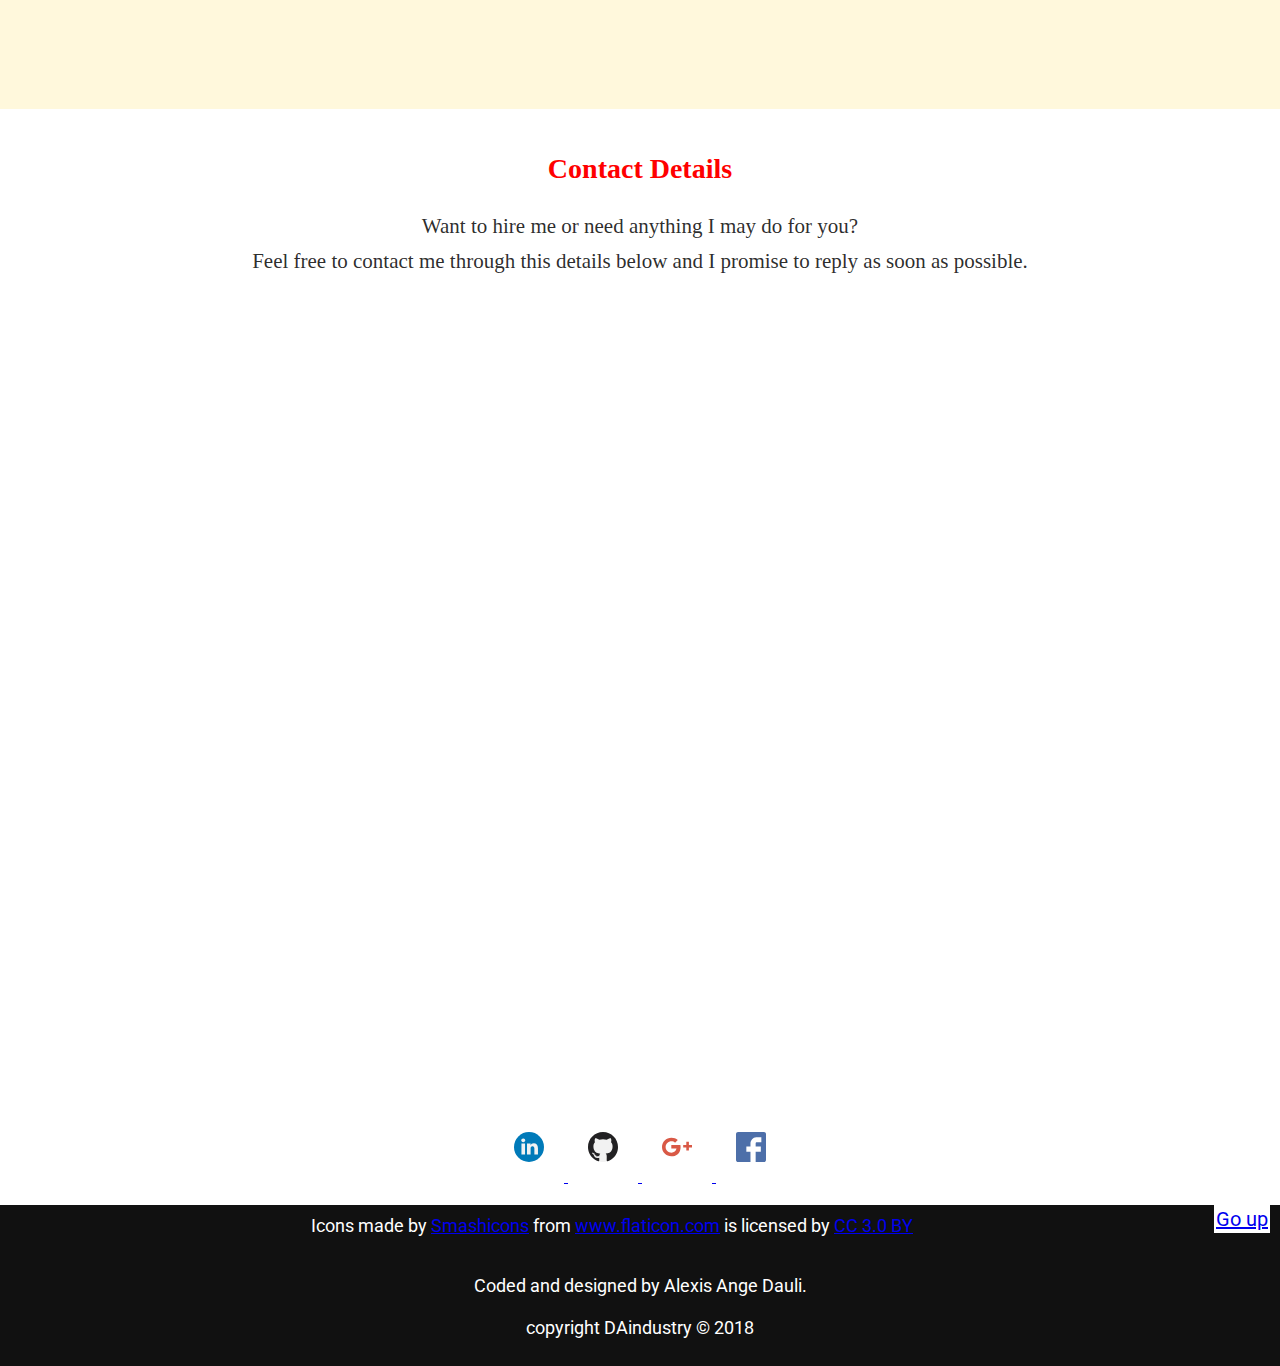
==== commit e8cdeda8: "adding hr to portfolio-2" ====
--- a/index.html
+++ b/index.html
@@ -244,11 +244,11 @@
 						This website is another portfolio that contains other projects.
 						<br><strong>Description: </strong>
 						This Project portfolio-2 contains projects i bult for freeCodeCamp.
-						It have four (4) projects within that you may like to check.<br>
+						It have four (4) projects within that you may like to check.<br><br>
 						Click <a href="https://dauli.github.io/Portfolio-FCC" target="_blank">HERE</a> 
 						to view in new window.
 					</p>
-					<br><br>
+					<br>
 					<hr class="hr_6">
 				</div>
 			</div>
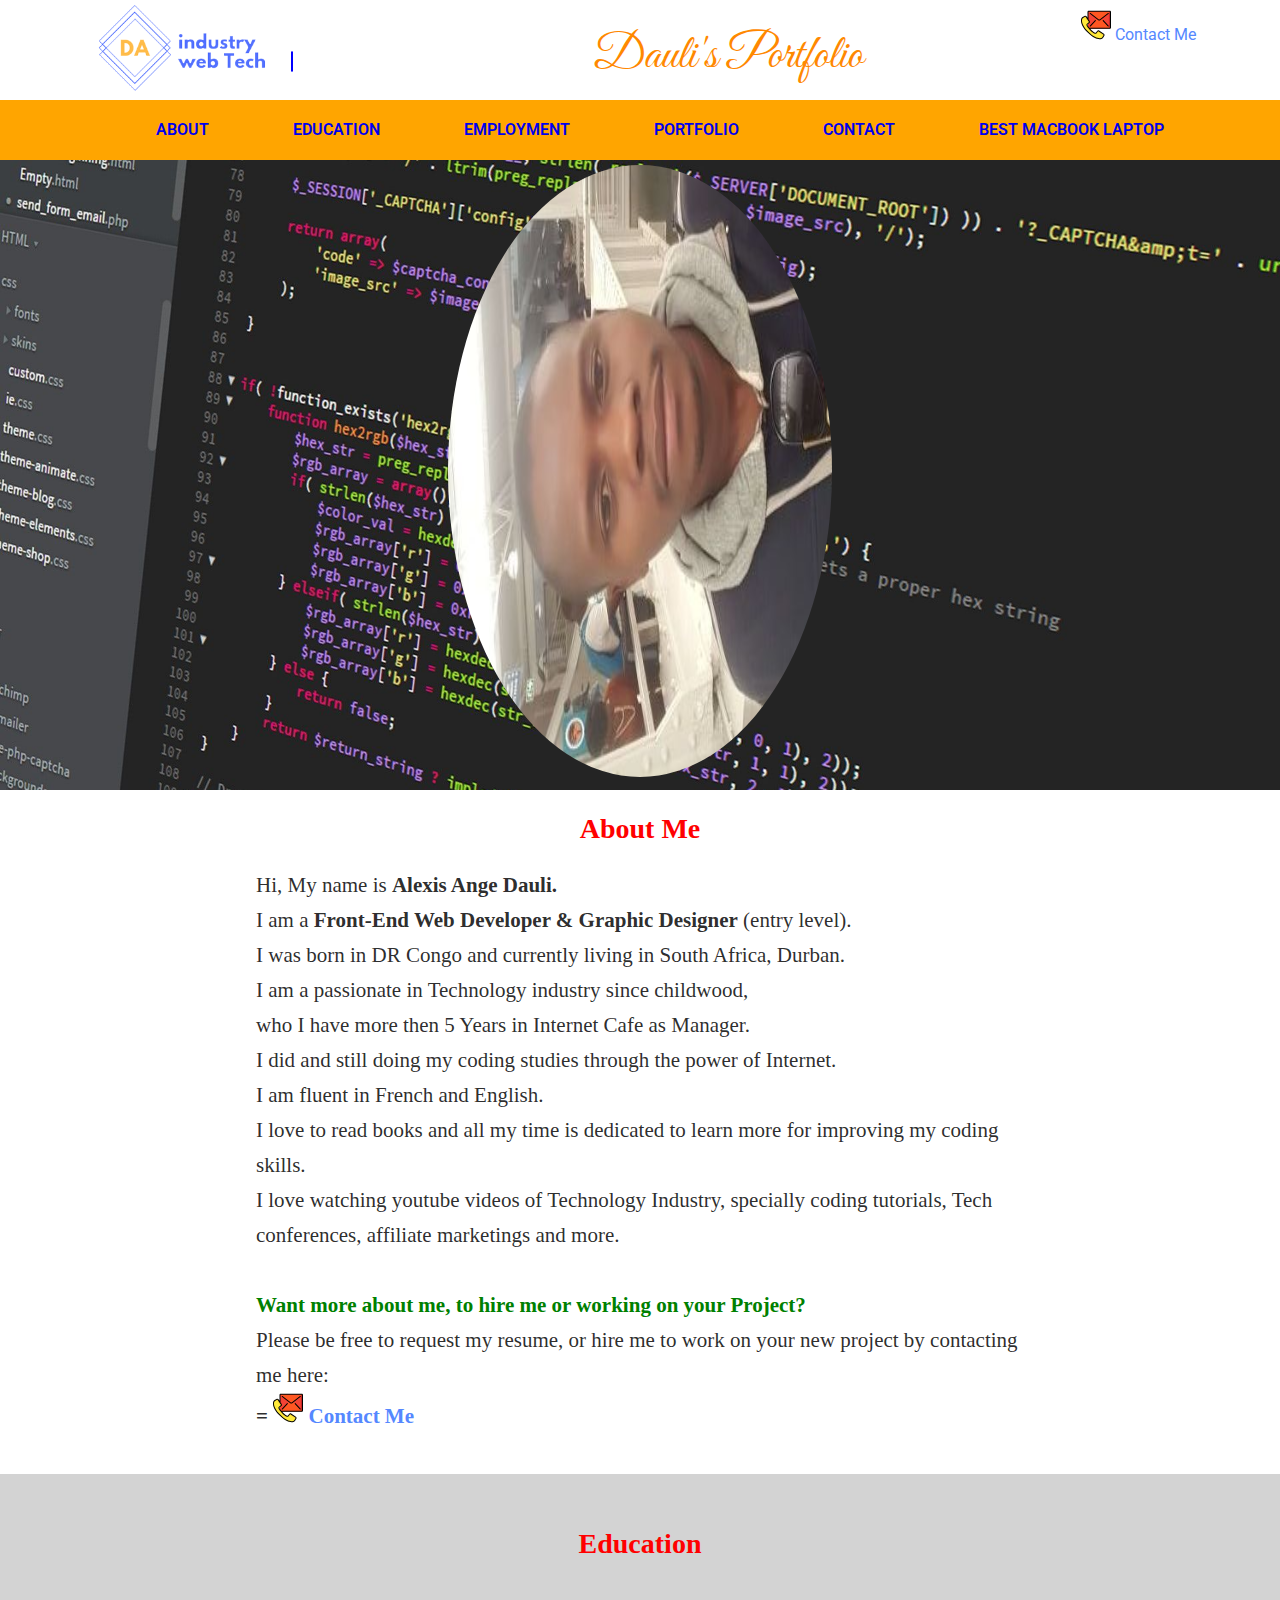
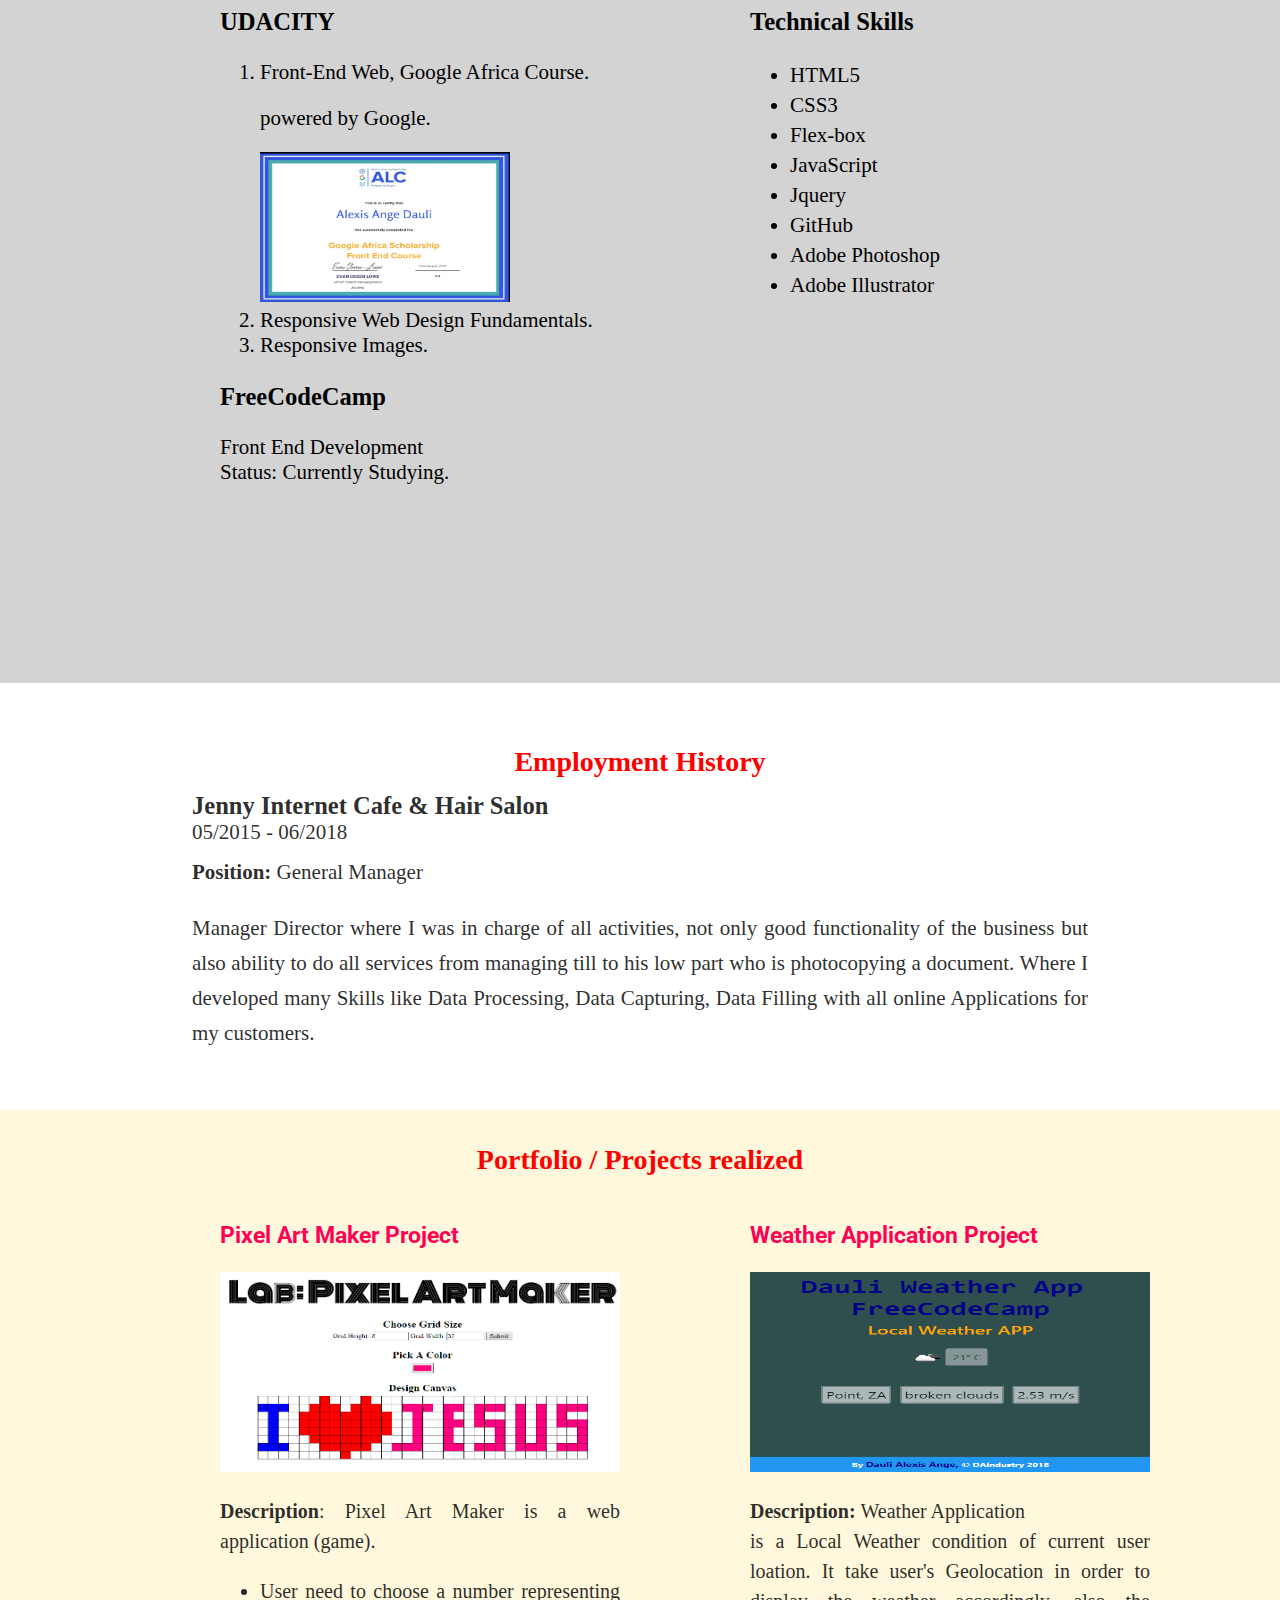
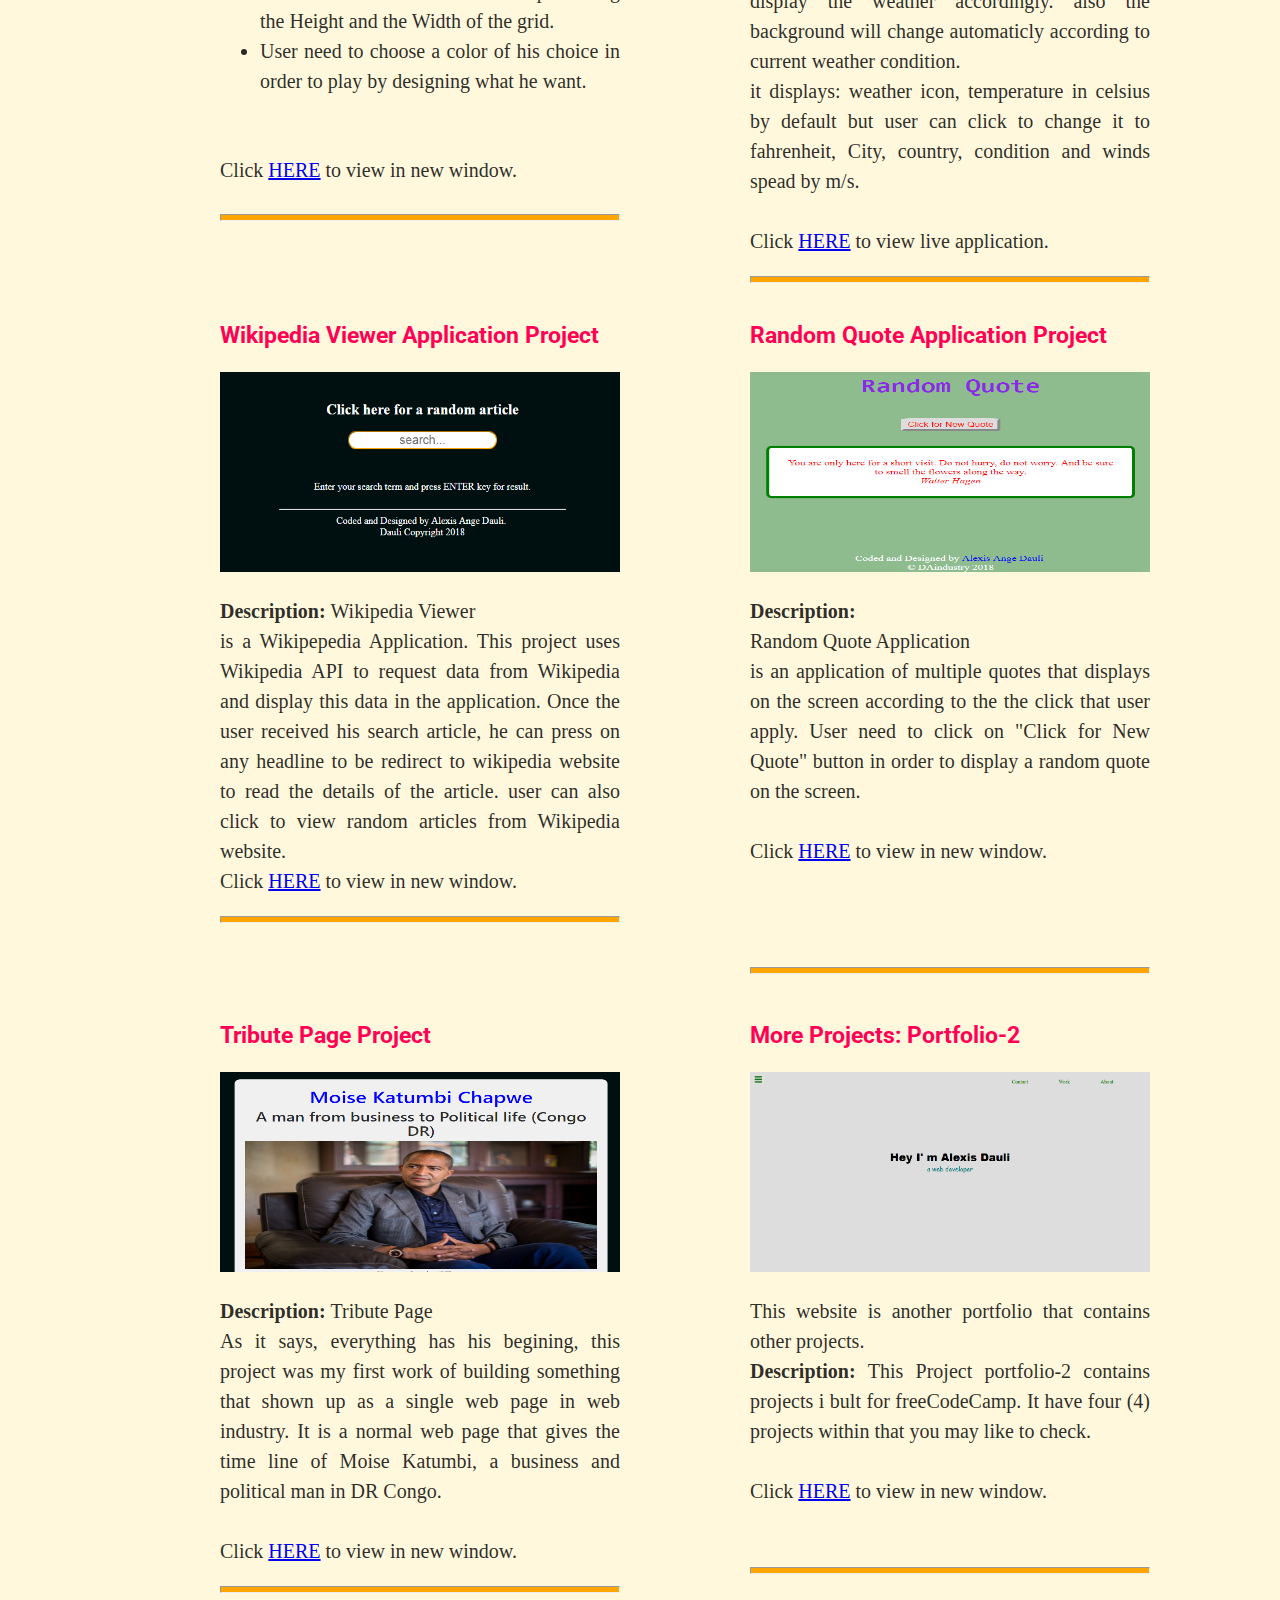
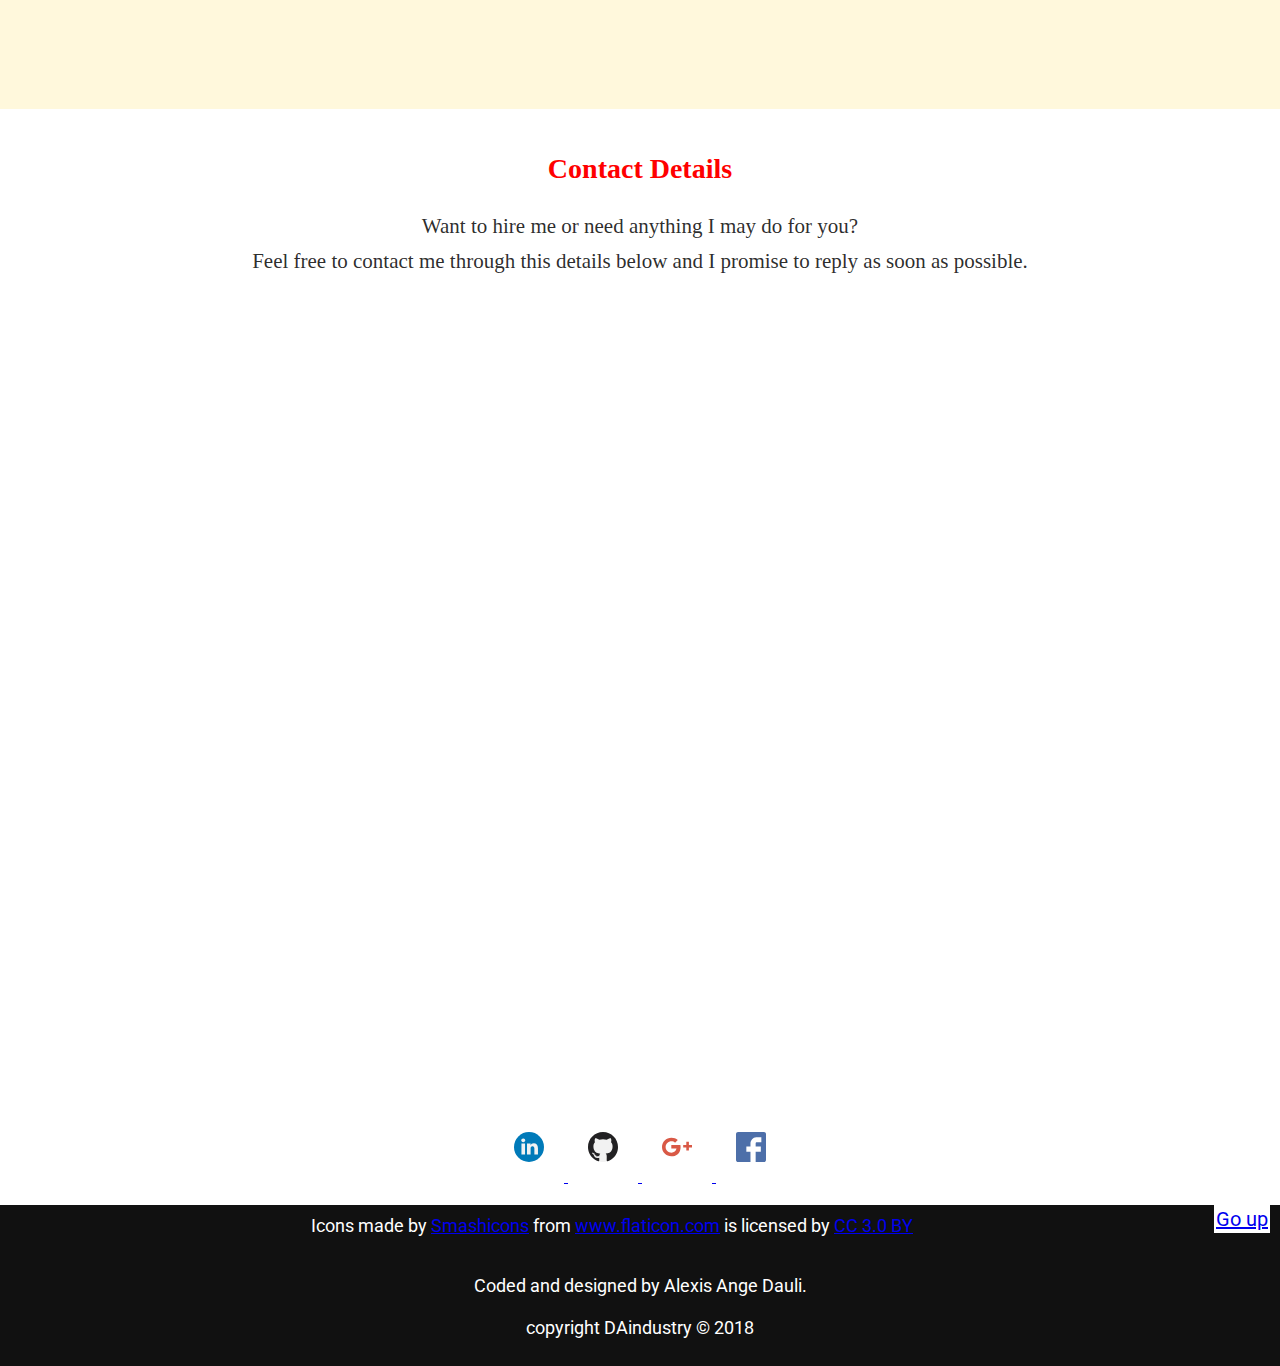
==== commit 27b25590: "Adding Affiliate link" ====
--- a/index.html
+++ b/index.html
@@ -47,6 +47,9 @@
 			<li><a href="#experience">Employment</a></li>
 			<li><a href="#portfolio">Portfolio</a></li>
 			<li><a href="#contact">Contact</a></li>
+			<li>
+				<a target="_blank" href="https://www.amazon.com/b?_encoding=UTF8&tag=dauli85-20&linkCode=ur2&linkId=d70c84f0cb9706abd785e389fcc1c401&camp=1789&creative=9325&node=565108">Best MacBook laptop</a><img src="//ir-na.amazon-adsystem.com/e/ir?t=dauli85-20&l=ur2&o=1" width="1" height="1" border="0" alt="" style="border:none !important; margin:0px !important;" />
+			</li>
 		</ul>
 	</nav>	
 
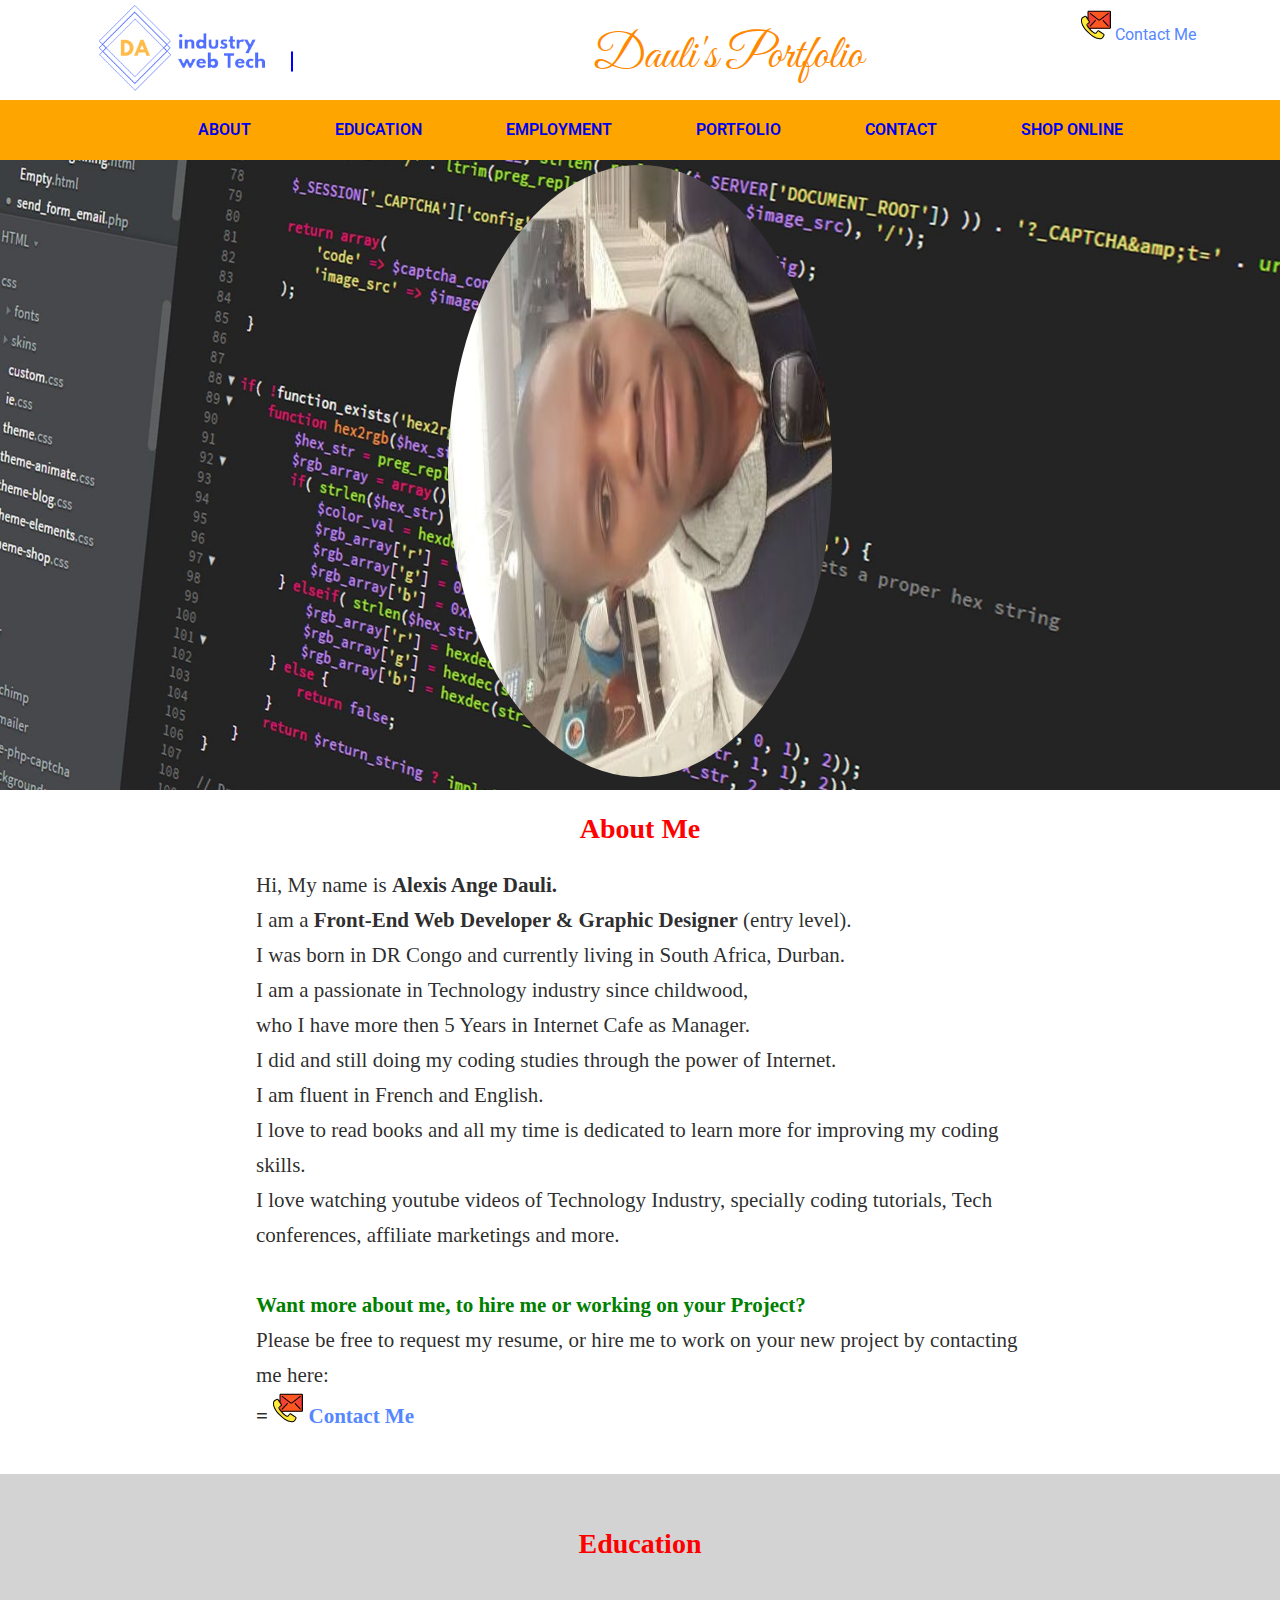
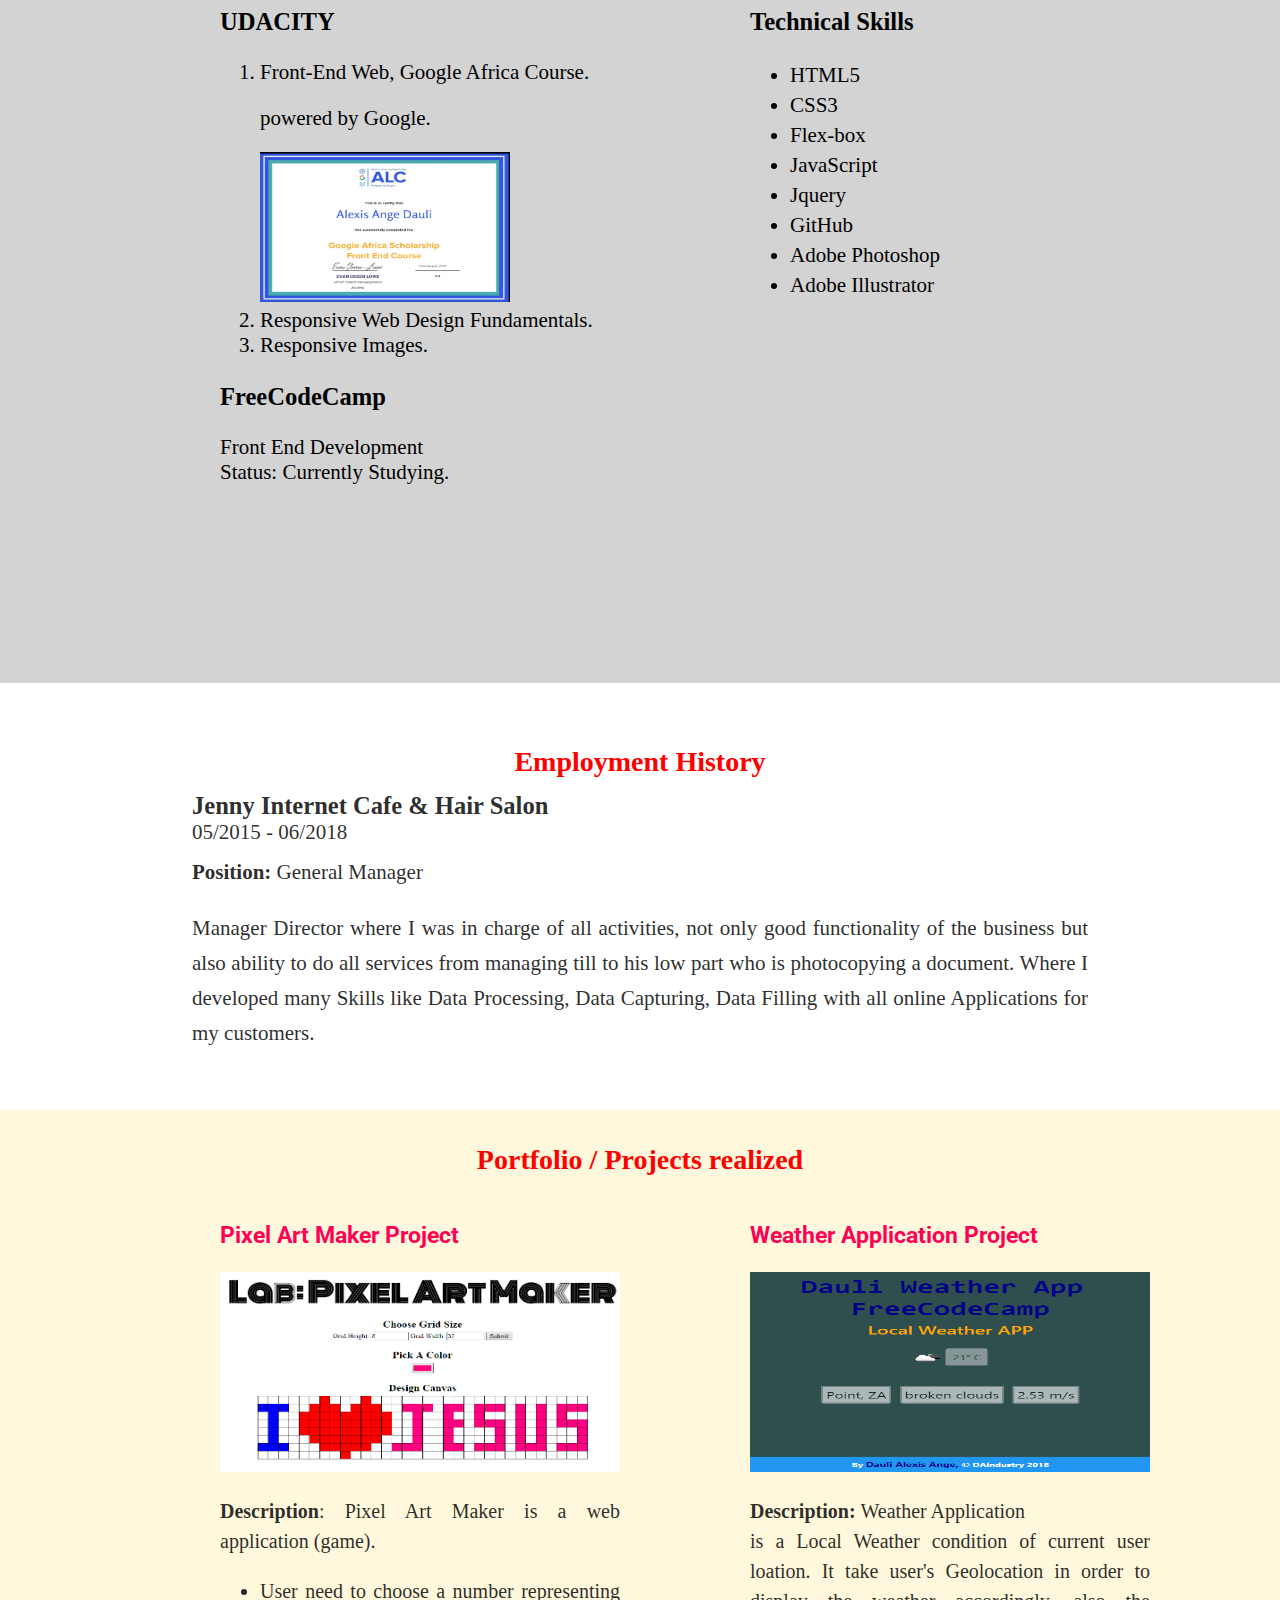
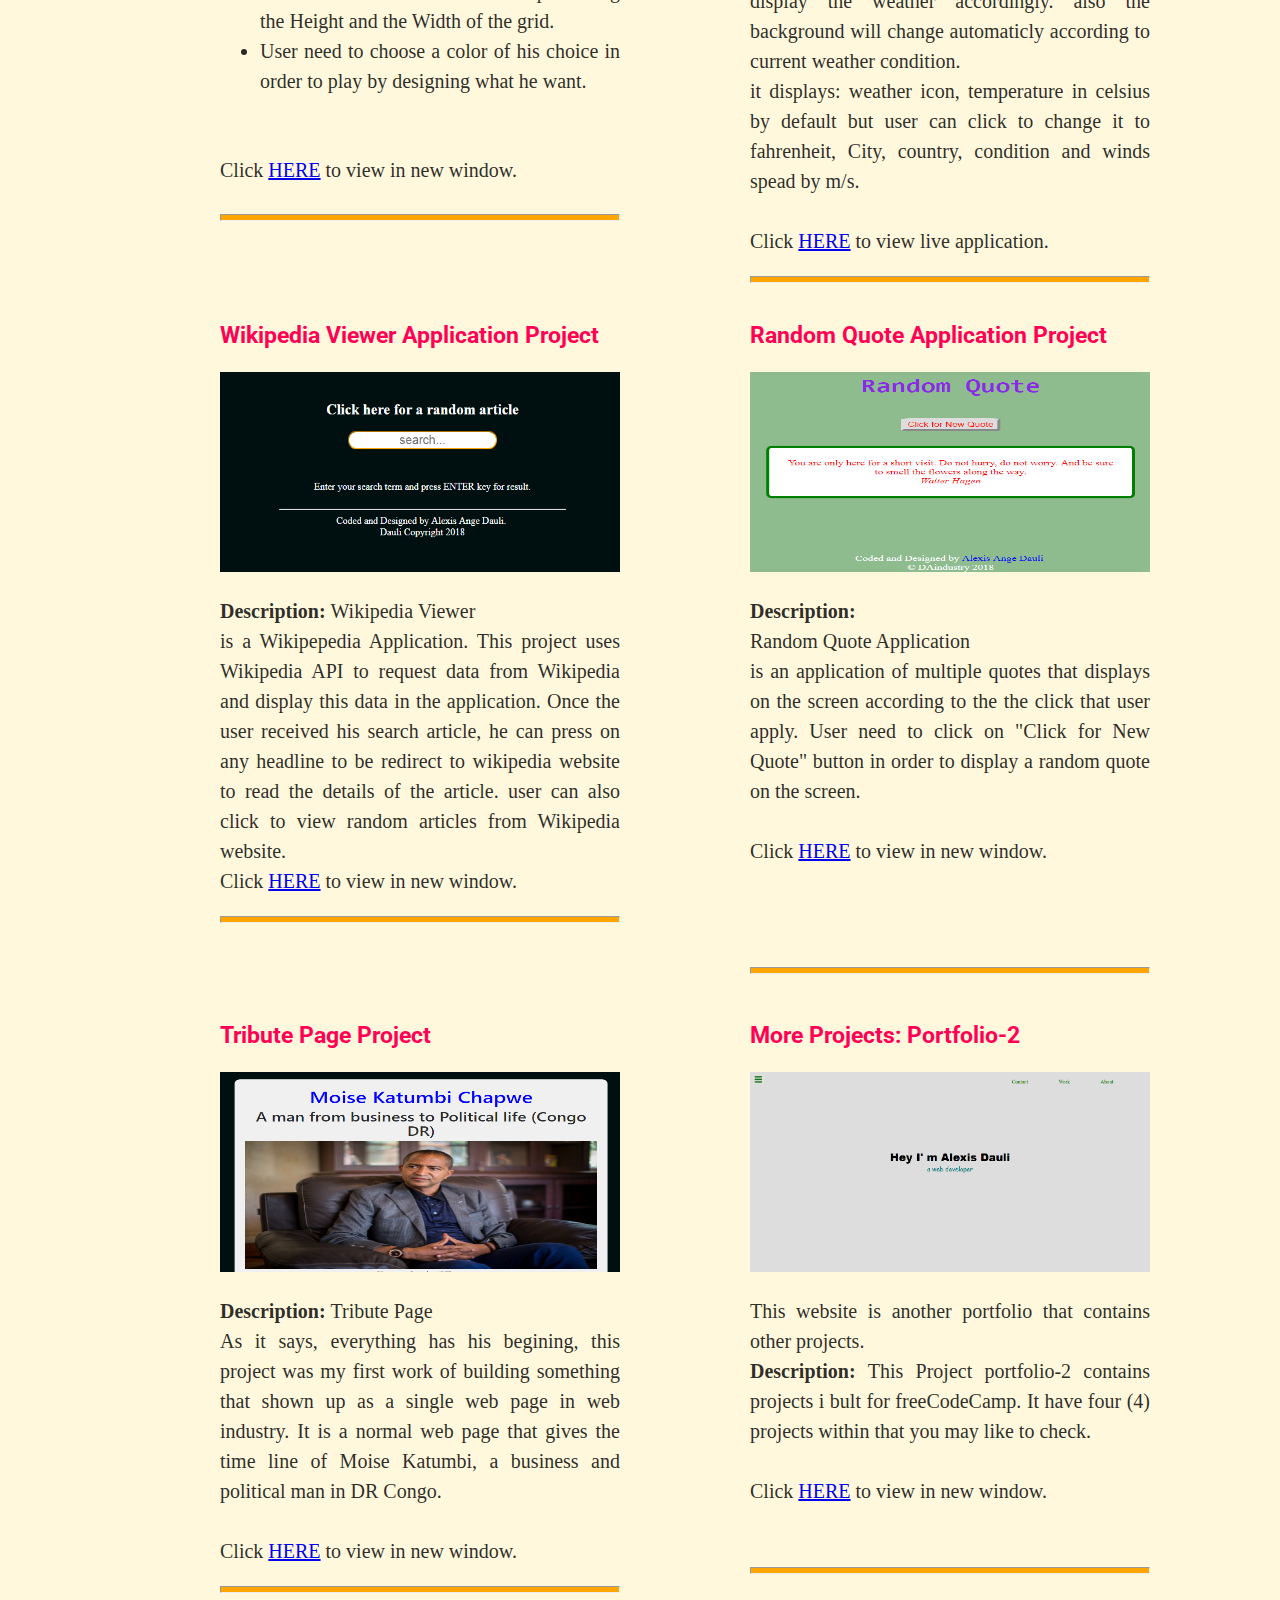
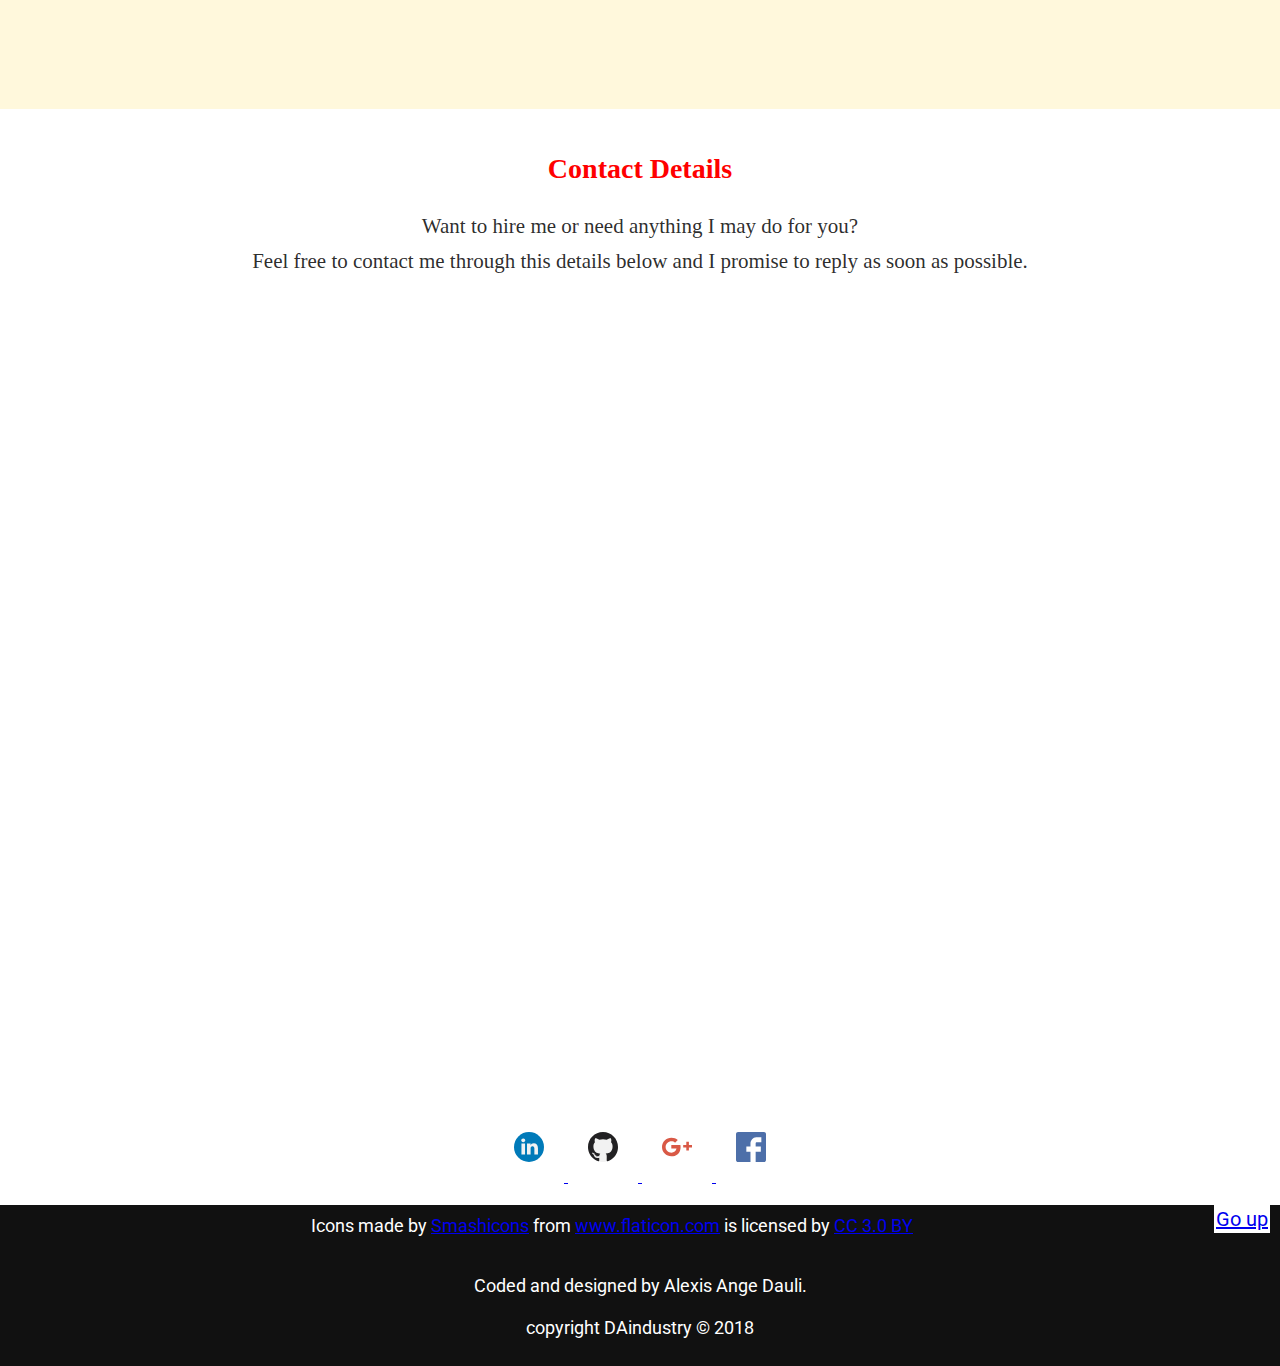
==== commit 386af5cc: "replacing affiliate link with a menu" ====
--- a/index.html
+++ b/index.html
@@ -47,9 +47,7 @@
 			<li><a href="#experience">Employment</a></li>
 			<li><a href="#portfolio">Portfolio</a></li>
 			<li><a href="#contact">Contact</a></li>
-			<li>
-				<a target="_blank" href="https://www.amazon.com/b?_encoding=UTF8&tag=dauli85-20&linkCode=ur2&linkId=d70c84f0cb9706abd785e389fcc1c401&camp=1789&creative=9325&node=565108">Best MacBook laptop</a><img src="//ir-na.amazon-adsystem.com/e/ir?t=dauli85-20&l=ur2&o=1" width="1" height="1" border="0" alt="" style="border:none !important; margin:0px !important;" />
-			</li>
+			<li><a href="amazon.html">Shop online</a></li>
 		</ul>
 	</nav>	
 
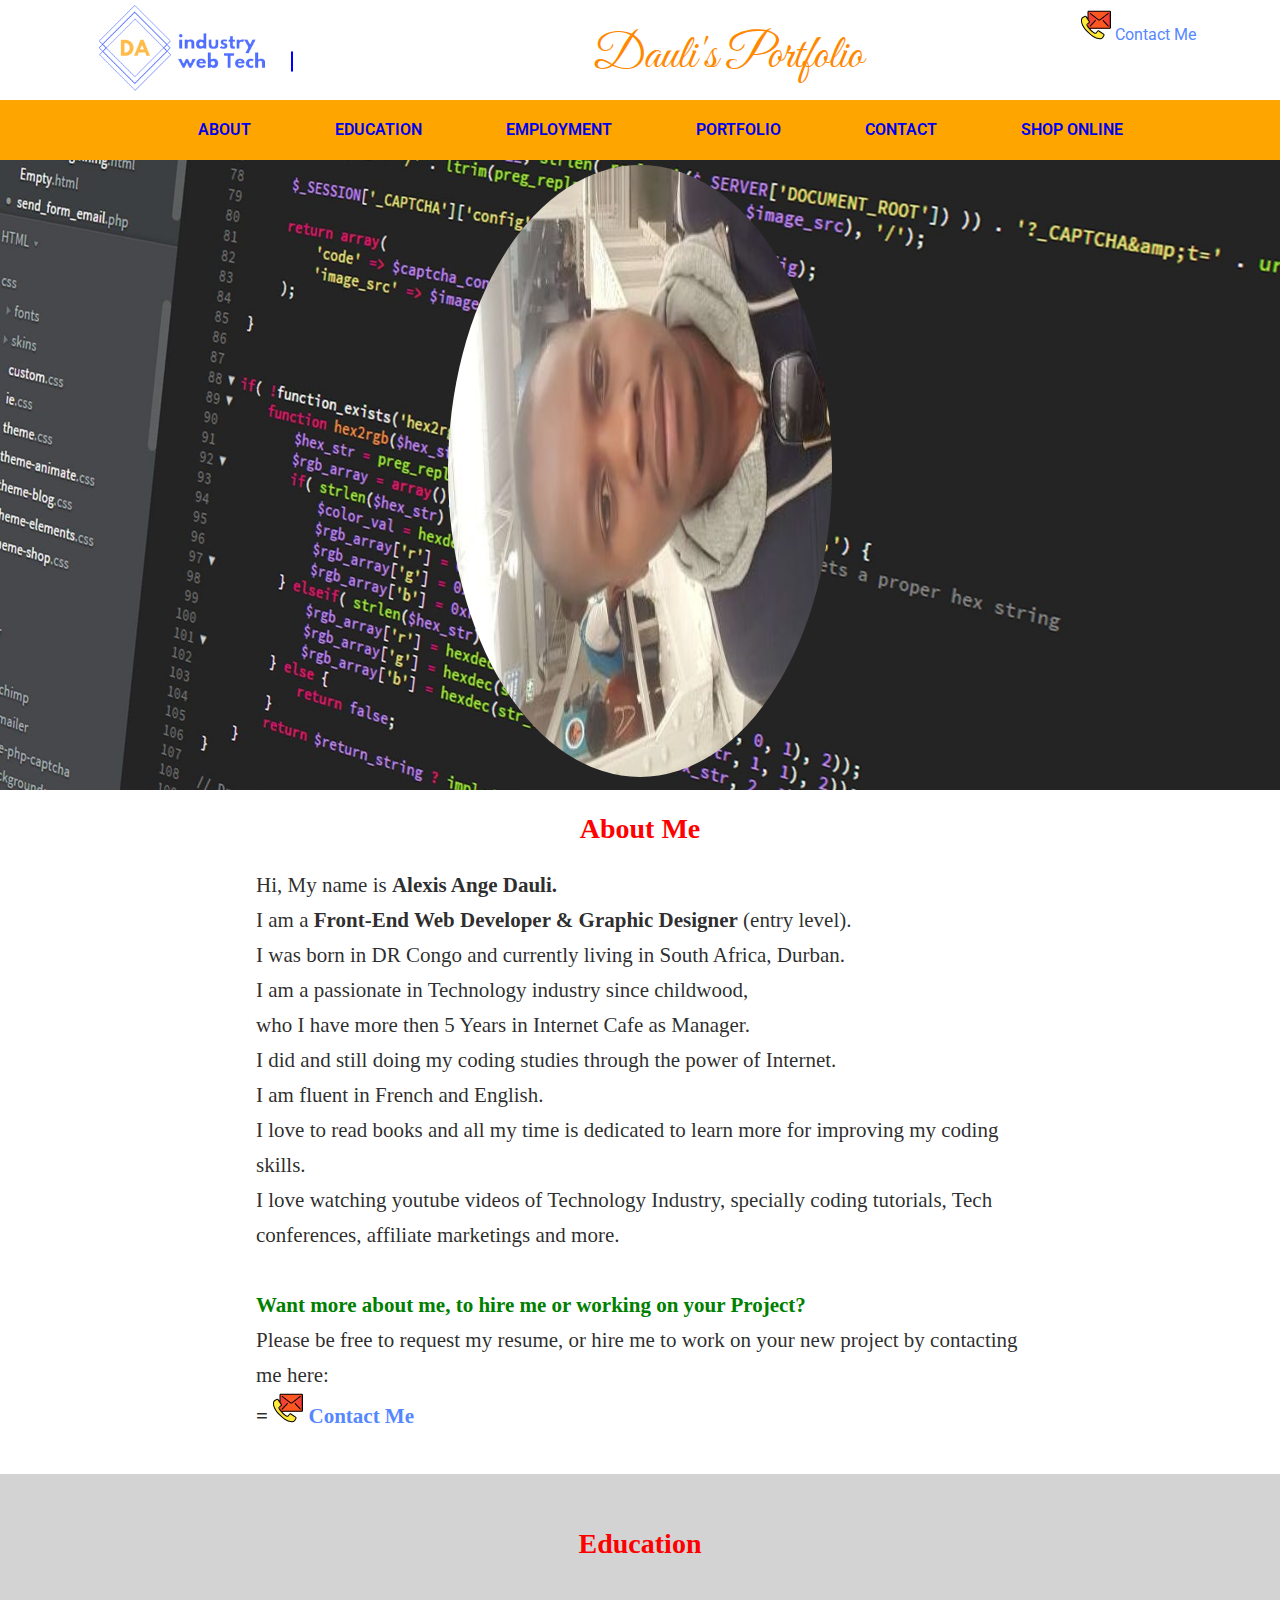
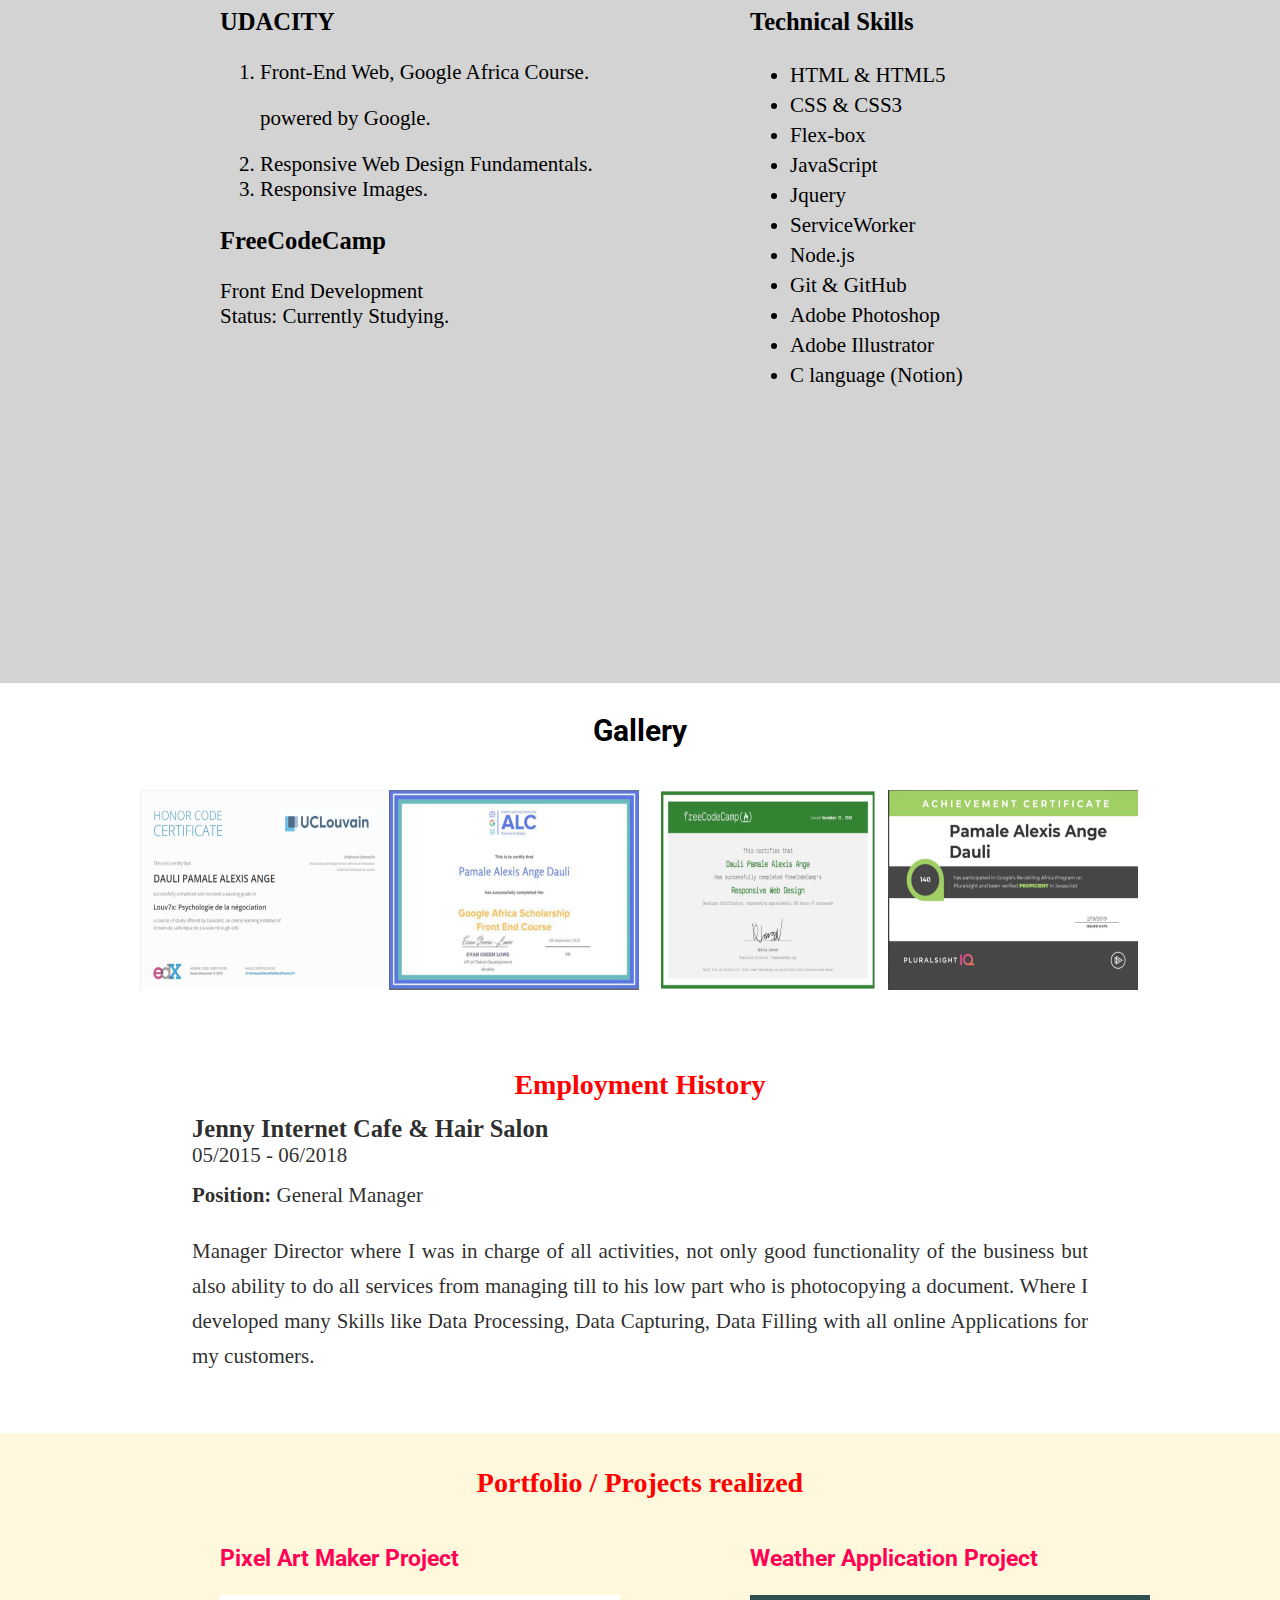
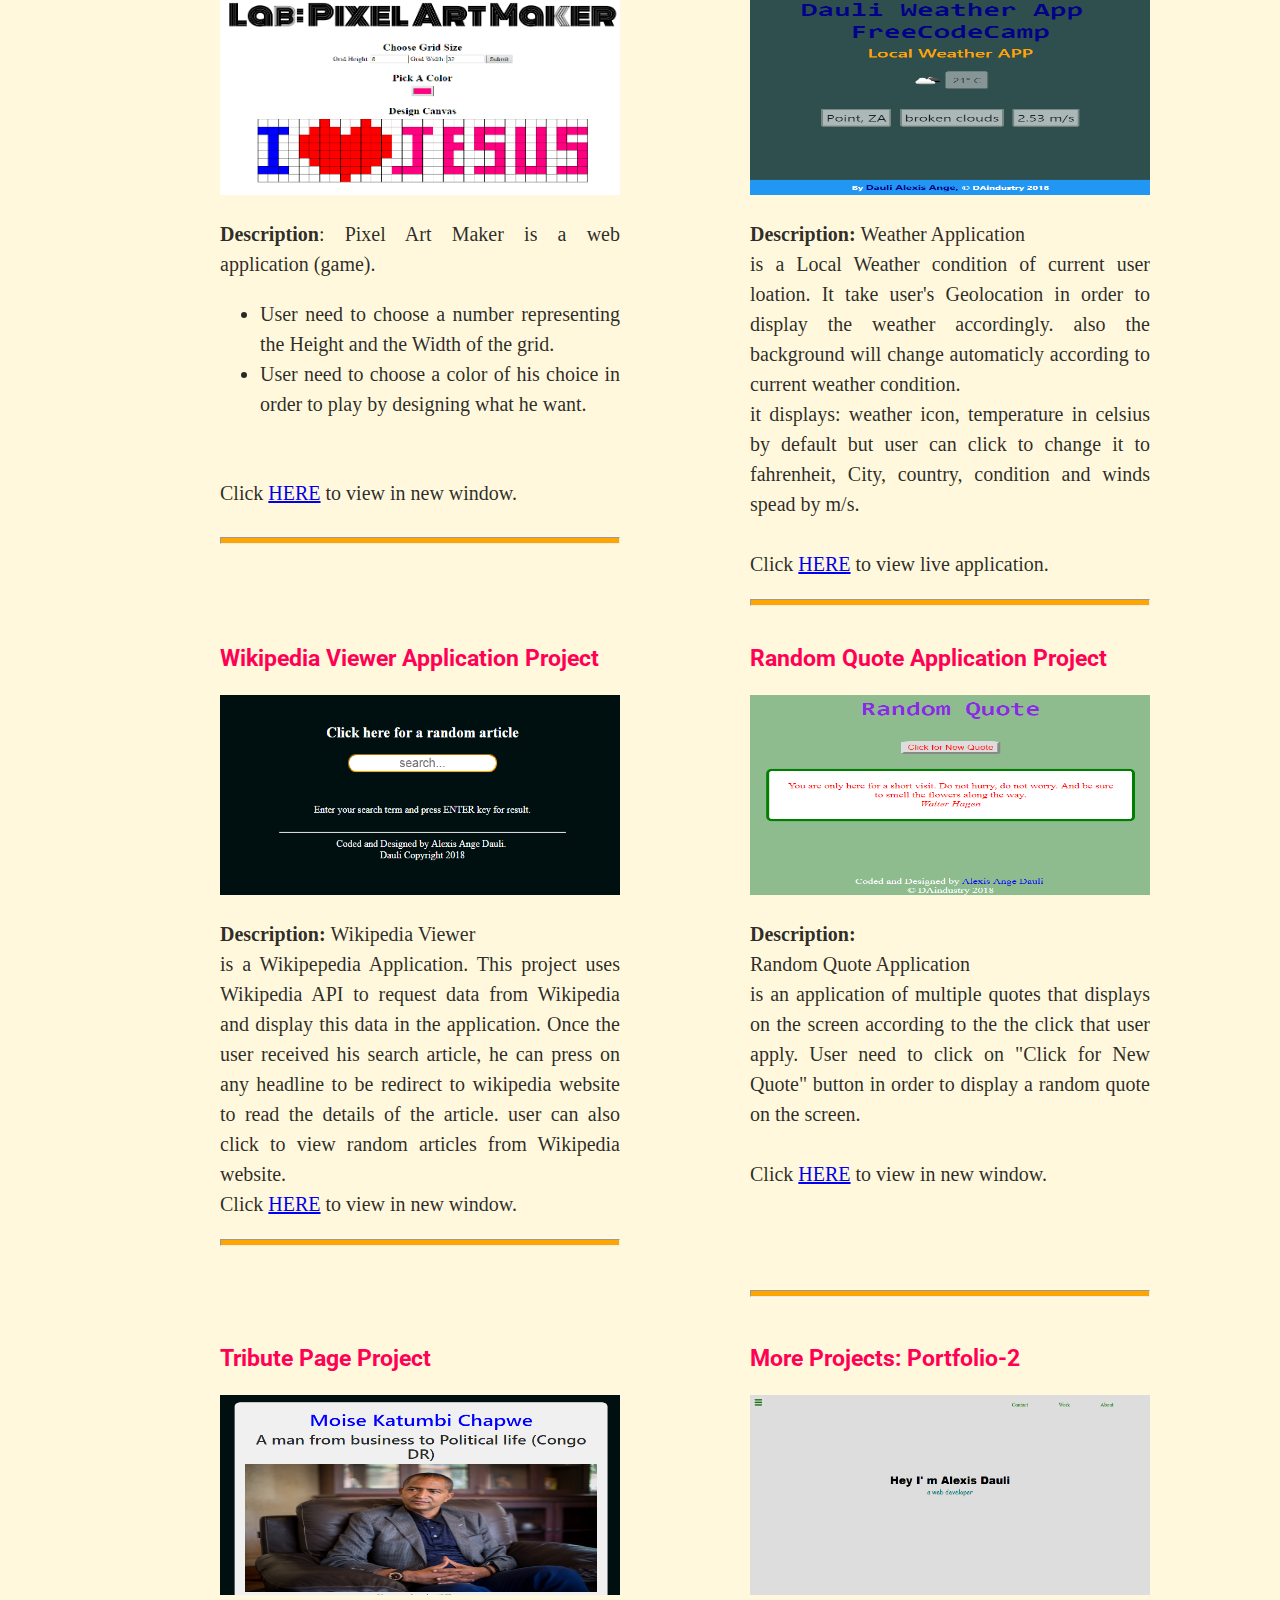
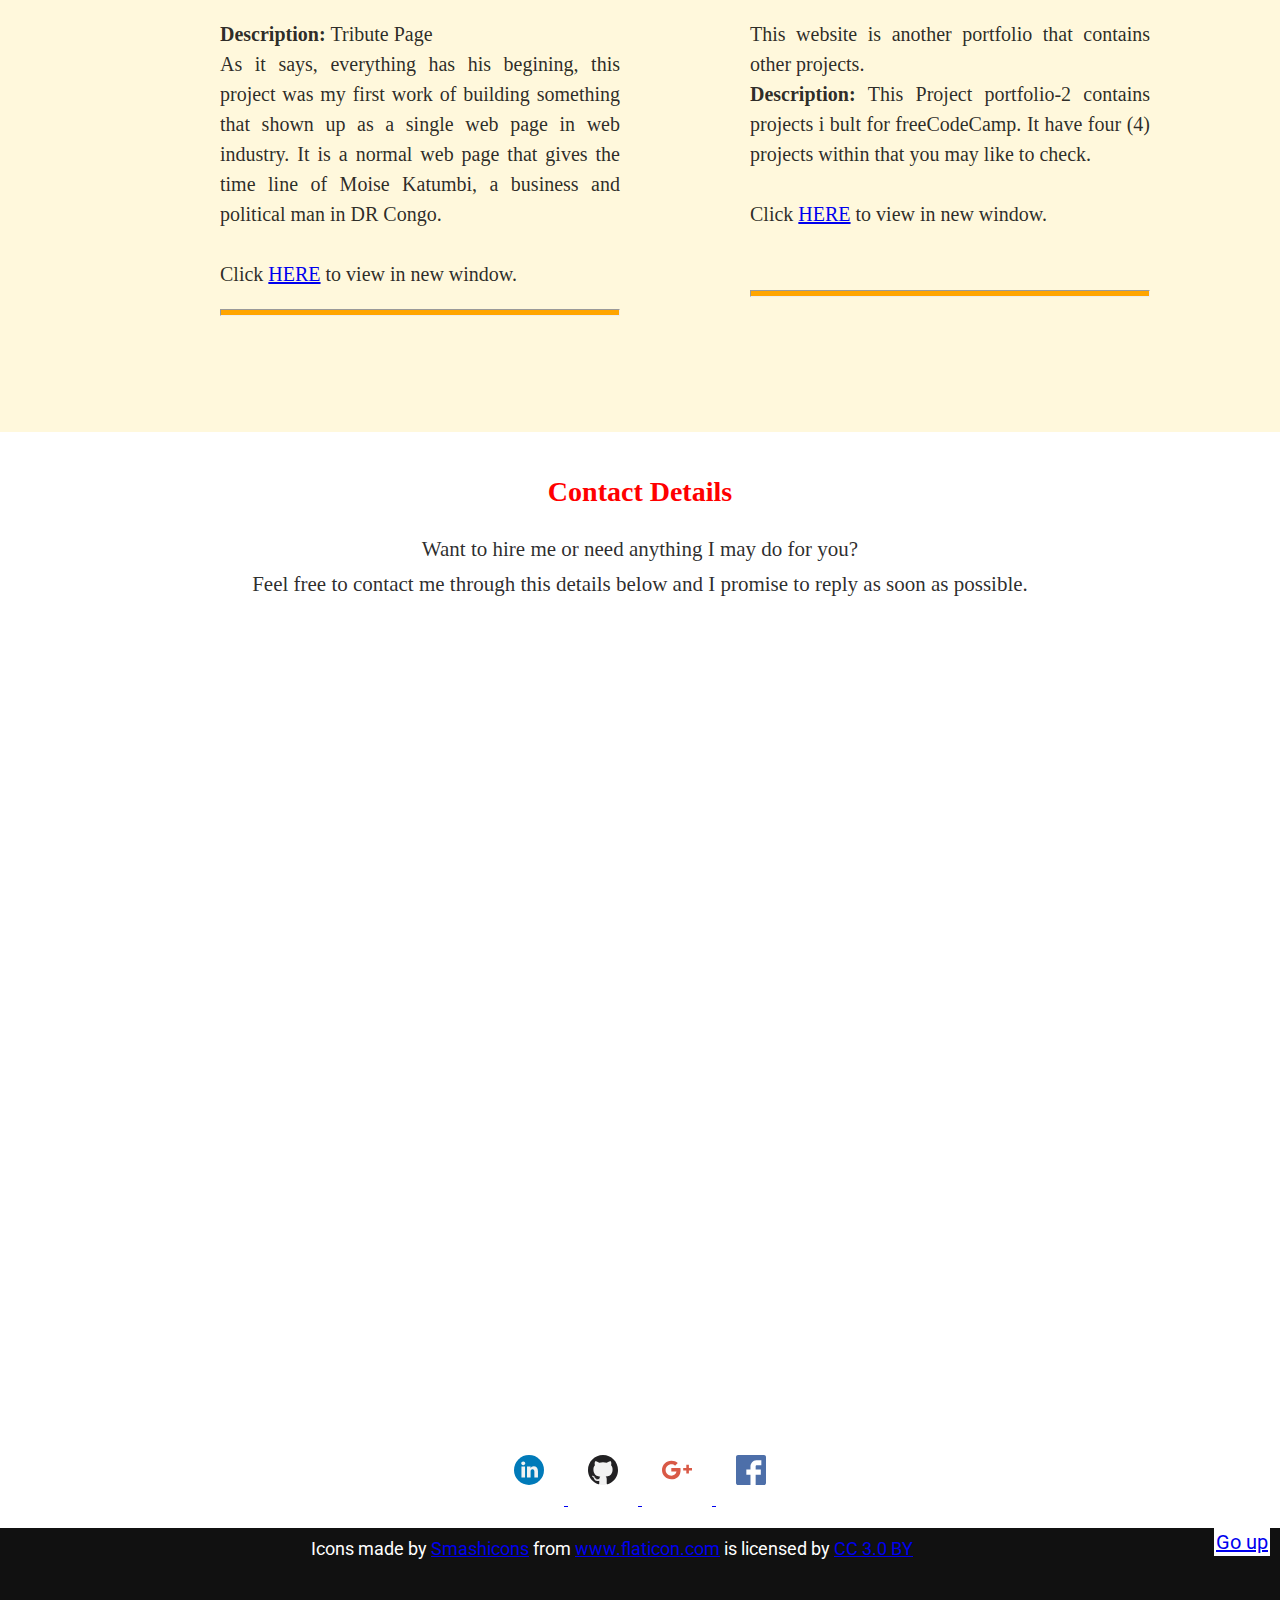
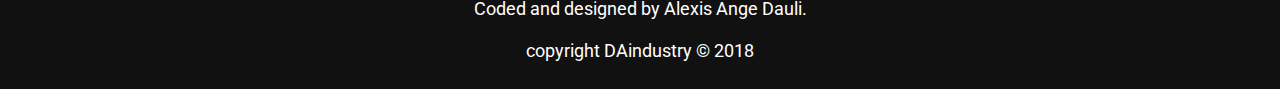
==== commit 578a4147: "adding gallery and serviceWorker implementation" ====
--- a/index.html
+++ b/index.html
@@ -102,7 +102,6 @@
 					<ol>
 						<li>Front-End Web, Google Africa Course.</li>
 						<p>powered by Google.</p>
-						<img id="certif" class="certificate" src="images/ALC-certificate.png" alt="my certificate">
 						<li>Responsive Web Design Fundamentals.</li>
 						<li>Responsive Images.</li>
 					</ol>
@@ -114,18 +113,60 @@
 				<div class="item itemSkills">
 					<h3>Technical Skills</h3>
 					<ul>
-						<li>HTML5</li>
-						<li>CSS3</li>
+						<li>HTML & HTML5</li>
+						<li>CSS & CSS3</li>
 						<li>Flex-box</li>
 						<li>JavaScript</li>
 						<li>Jquery</li>
-						<li>GitHub</li>
+						<li>ServiceWorker</li>
+						<li>Node.js</li>
+						<li>Git & GitHub</li>
 						<li>Adobe Photoshop</li>
 						<li>Adobe Illustrator</li>
+						<li>C language (Notion)</li>
 					</ul>
 				</div>
 			</div>
 		</div>
+		
+		<!-- Images galery -->
+		<div>
+			<h3 class="gallery">Gallery</h3>
+			<!-- The grid: four images -->
+			<div class="row">
+				<div class="column">
+					<img src="images/gallery/UCLcertificate.jpg" 
+					alt="Psychology de la Negociation Certificate" onclick="myFunction(this);">
+				</div>
+				<div class="column">
+					<img src="images/gallery/ALCcertificate.jpg" 
+					alt="Front-End Web Certificate" onclick="myFunction(this);">
+				</div>
+				<div class="column">
+					<img src="images/gallery/FCCcertificate.jpg" 
+					alt="Responsive Web Design Certificate" onclick="myFunction(this);">
+				</div>
+				<div class="column">
+					<img src="images/gallery/IQcertificate.jpg" 
+					alt="JavaScript IQ Level Certificate" onclick="myFunction(this);">
+				</div>
+			</div>
+
+			<!-- The expending images container -->
+			<div class="containerImg">
+				<!-- close the image -->
+				<span onclick="this.parentElement.style.display='none'" 
+				class="closebtn">&times;</span>
+
+				<!-- expand image area -->
+				<img id="expandedImg" style="width:100%">
+
+				<!-- Image text that display in forground of image -->
+				<div id="imgtext"></div>
+			</div>
+		</div>
+		<!-- End of Gallery -->
+
 		<br>
 		<br>
 
@@ -139,11 +180,17 @@
 			
 			<p><strong>Position: </strong>General Manager</p>
 			<p>
-				Manager Director where I was in charge of all activities, not only good functionality of the business but also ability to do all services from managing till to his low part who is photocopying a document. Where I developed many Skills like Data Processing, Data Capturing, Data Filling with all online Applications for my customers.
+				Manager Director where I was in charge of all activities, 
+				not only good functionality of the business but also ability 
+				to do all services from managing till to his low part who is 
+				photocopying a document. Where I developed many Skills like 
+				Data Processing, Data Capturing, Data Filling with all online 
+				Applications for my customers.
 			</p>	
 		</div>
 		<br>
 		<br>
+		
 		<!--Portfolio-->
 		<div class="project_container">
 			<div class="portfolio">
--- a/style.css
+++ b/style.css
@@ -210,6 +210,79 @@
 	height: 700px;
 }
 
+/* 
+** CSS setting for gallery start here:
+*/
+
+.gallery {
+	text-align: center;
+	font-size: 30px;
+}
+
+/* The grid: Four equal columns that floats next to each other */
+.column {
+	float: left;
+	width: 21%;
+	padding: 16px;
+}
+
+/* Style the images inside the grid */
+.column img {
+	width: 220px;
+	height: 200px;
+	opacity: 0.8;
+	cursor: pointer;
+}
+
+.column img:hover {
+	opacity: 1;
+}
+
+/* Clear floats after the columns */
+.row:after {
+	content: "";
+	display: table;
+	clear: both;
+}
+
+.row {
+	width: 80%;
+	margin-left: auto;
+	margin-right: auto;
+}
+/* The expanding image container (positioning is needed to position the close button and the text) */
+.containerImg {
+	position: relative;
+	display: none;
+	margin-left: auto;
+	margin-right: auto;
+	width: 65%;
+	height: 60%;
+  }
+
+/* Expanding image text */
+#imgtext {
+	position: absolute;
+	bottom: 15px;
+	left: 15px;
+	color: rgb(129, 9, 9);
+	font-size: 20px;
+	background: rgb(119, 68, 85, 0.5);
+	padding: 10px;
+	border-radius: 10px;
+  }
+  
+  /* Closable button inside the image */
+  .closebtn {
+	position: absolute;
+	top: 10px;
+	right: 15px;
+	color: red;
+	font-size: 35px;
+	cursor: pointer;
+  }
+
+
 /*
 *Work Experience section
 */
--- a/responsive.css
+++ b/responsive.css
@@ -8,7 +8,7 @@
 
 @media screen and (max-width: 275px) {
 	.itemEducation {
-		height:1500px;
+		height:auto;
 	}
 }
 
@@ -49,7 +49,15 @@
 		margin-top: 50px;
 	}
 	.itemEducation {
-		height:800px;
+		height:auto;
+	}
+	.column {
+		width: 100%;
+		display: inline;
+	}
+	.column img {
+		width: 100%;
+		display: inline;
 	}
 }
 
@@ -69,7 +77,7 @@
 		height: 100px;
 	}
 	.itemEducation {
-		height:800px;
+		height:auto;
 	}
 }
 
@@ -94,13 +102,13 @@
 		line-height: 25px;
 	}
 	.Email {
-		font-size: 18px;
+		display: none;
 	}
 	.itemPortfolio {
 		height: 950px;
 	}
 	.itemEducation {
-		height:800px;
+		height:auto;
 	}
 	.project_pic {
 		width: 100vw;
@@ -113,11 +121,89 @@
 		height: 65%;
 		margin-top: 15%;
 	}
-}
-
-@media screen and (min-width: 478px) and (max-width: 600px) {
-	.itemEducation {
-		height:800px;
+	.column {
+		width: 100%;
+		display: inline;
+	}
+	.column img {
+		width: 100%;
+		display: inline;
+	}
+}
+
+@media screen and (min-width: 479px) and (max-width: 640px) {
+	.itemEducation {
+		height:auto;
+	}
+	.column {
+		width: 90%;
+		display: inline;
+	}
+	.column img {
+		width: 90%;
+		display: inline;
+	}
+	.Email {
+		font-size: 10px;
+		position: relative;
+		right: 75px;
+		top: 20px;
+	}
+}
+
+@media screen and (min-width: 640px) and (max-width: 712px) {
+	.column {
+		float: left;
+		width: 21vmax;
+		padding: 15px;
+	}
+	.column img {
+		width: 250px;
+		height: 200px;
+		opacity: 0.8;
+		cursor: pointer;
+	}
+}
+
+@media screen and (min-width: 712px) and (max-width: 850px) {
+	.column {
+		float: left;
+		width: 24vmax;
+		padding: 15px;
+	}
+	.column img {
+		width: 250px;
+		height: 200px;
+		opacity: 0.8;
+		cursor: pointer;
+	}
+}
+
+@media screen and (min-width: 850px) and (max-width: 1000px) {
+	.column {
+		float: left;
+		width: 27vmax;
+		padding: 27px;
+	}
+	.column img {
+		width: 290px;
+		height: 260px;
+		opacity: 0.8;
+		cursor: pointer;
+	}
+}
+
+@media screen and (min-width: 1000px) {
+	.column {
+		float: left;
+		width: 22%;
+		padding: 12px;
+	}
+	.column img {
+		width: 250px;
+		height: 200px;
+		opacity: 0.8;
+		cursor: pointer;
 	}
 }
 
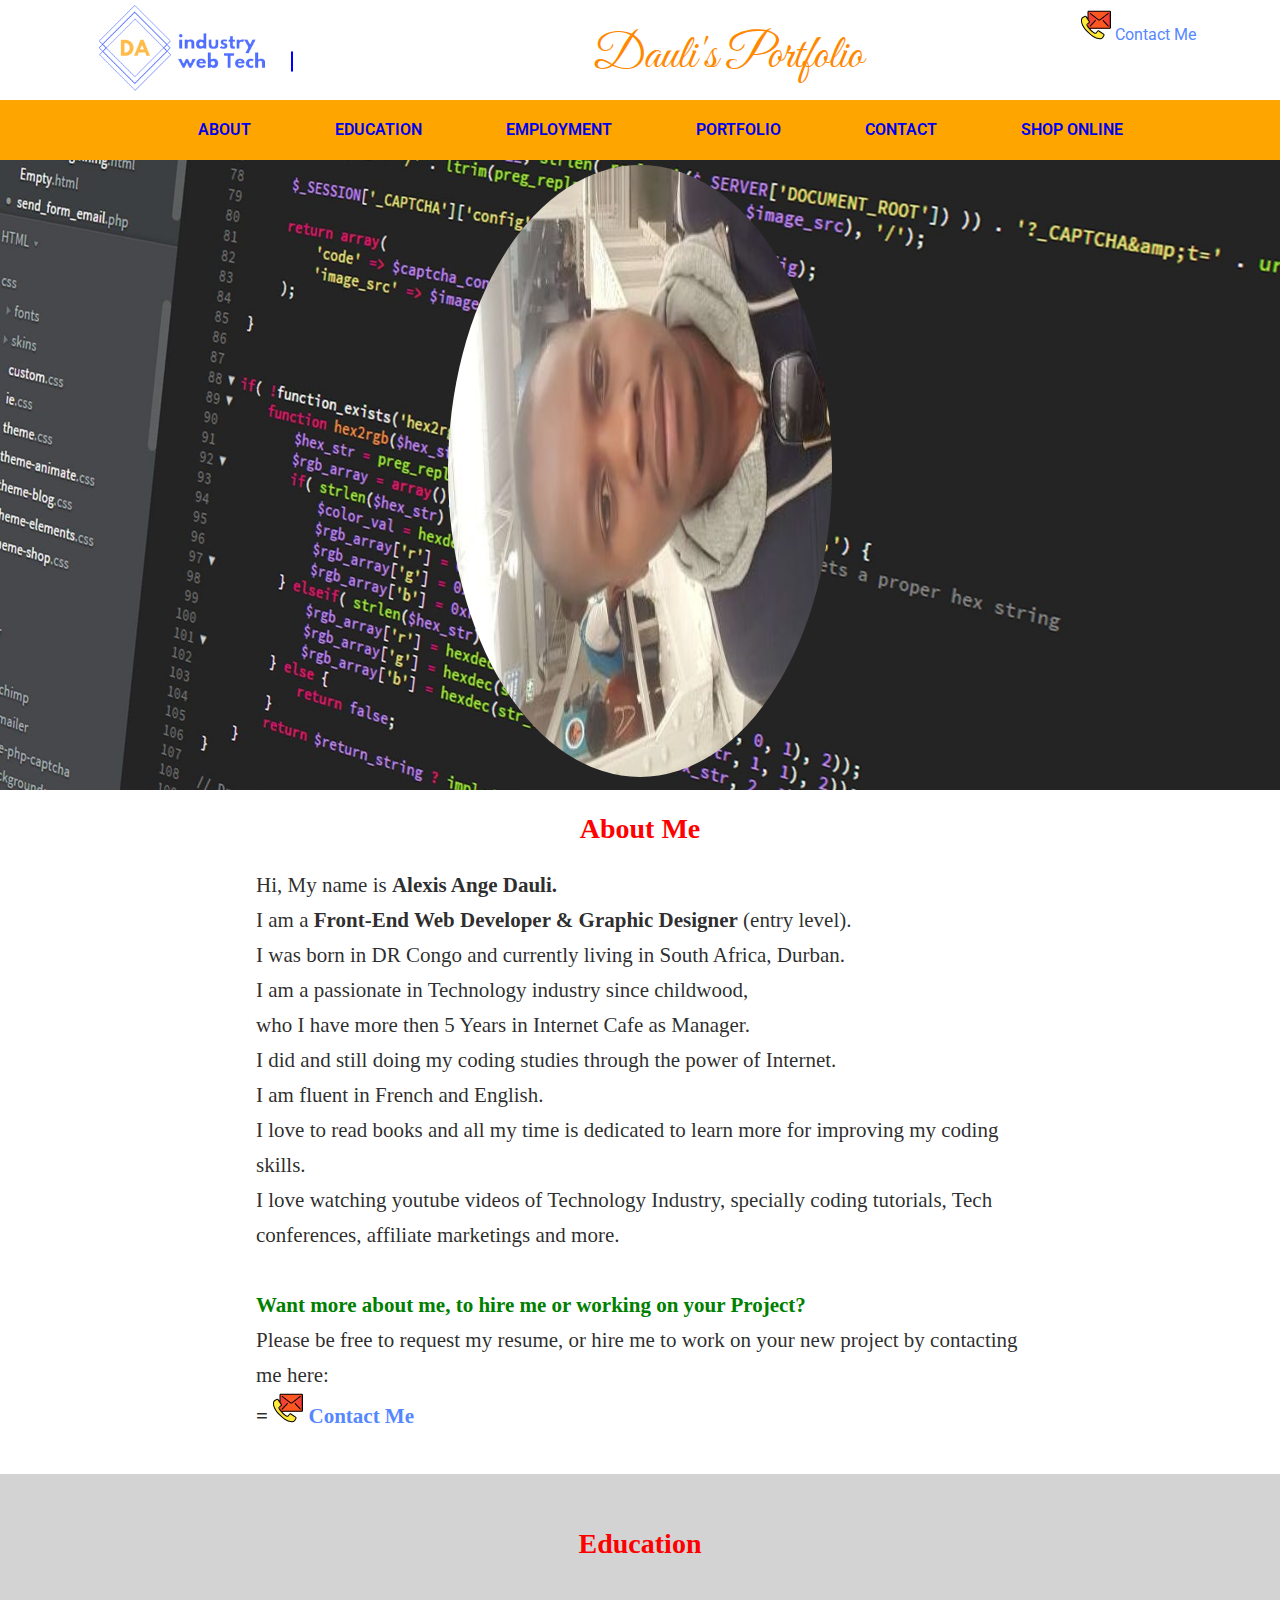
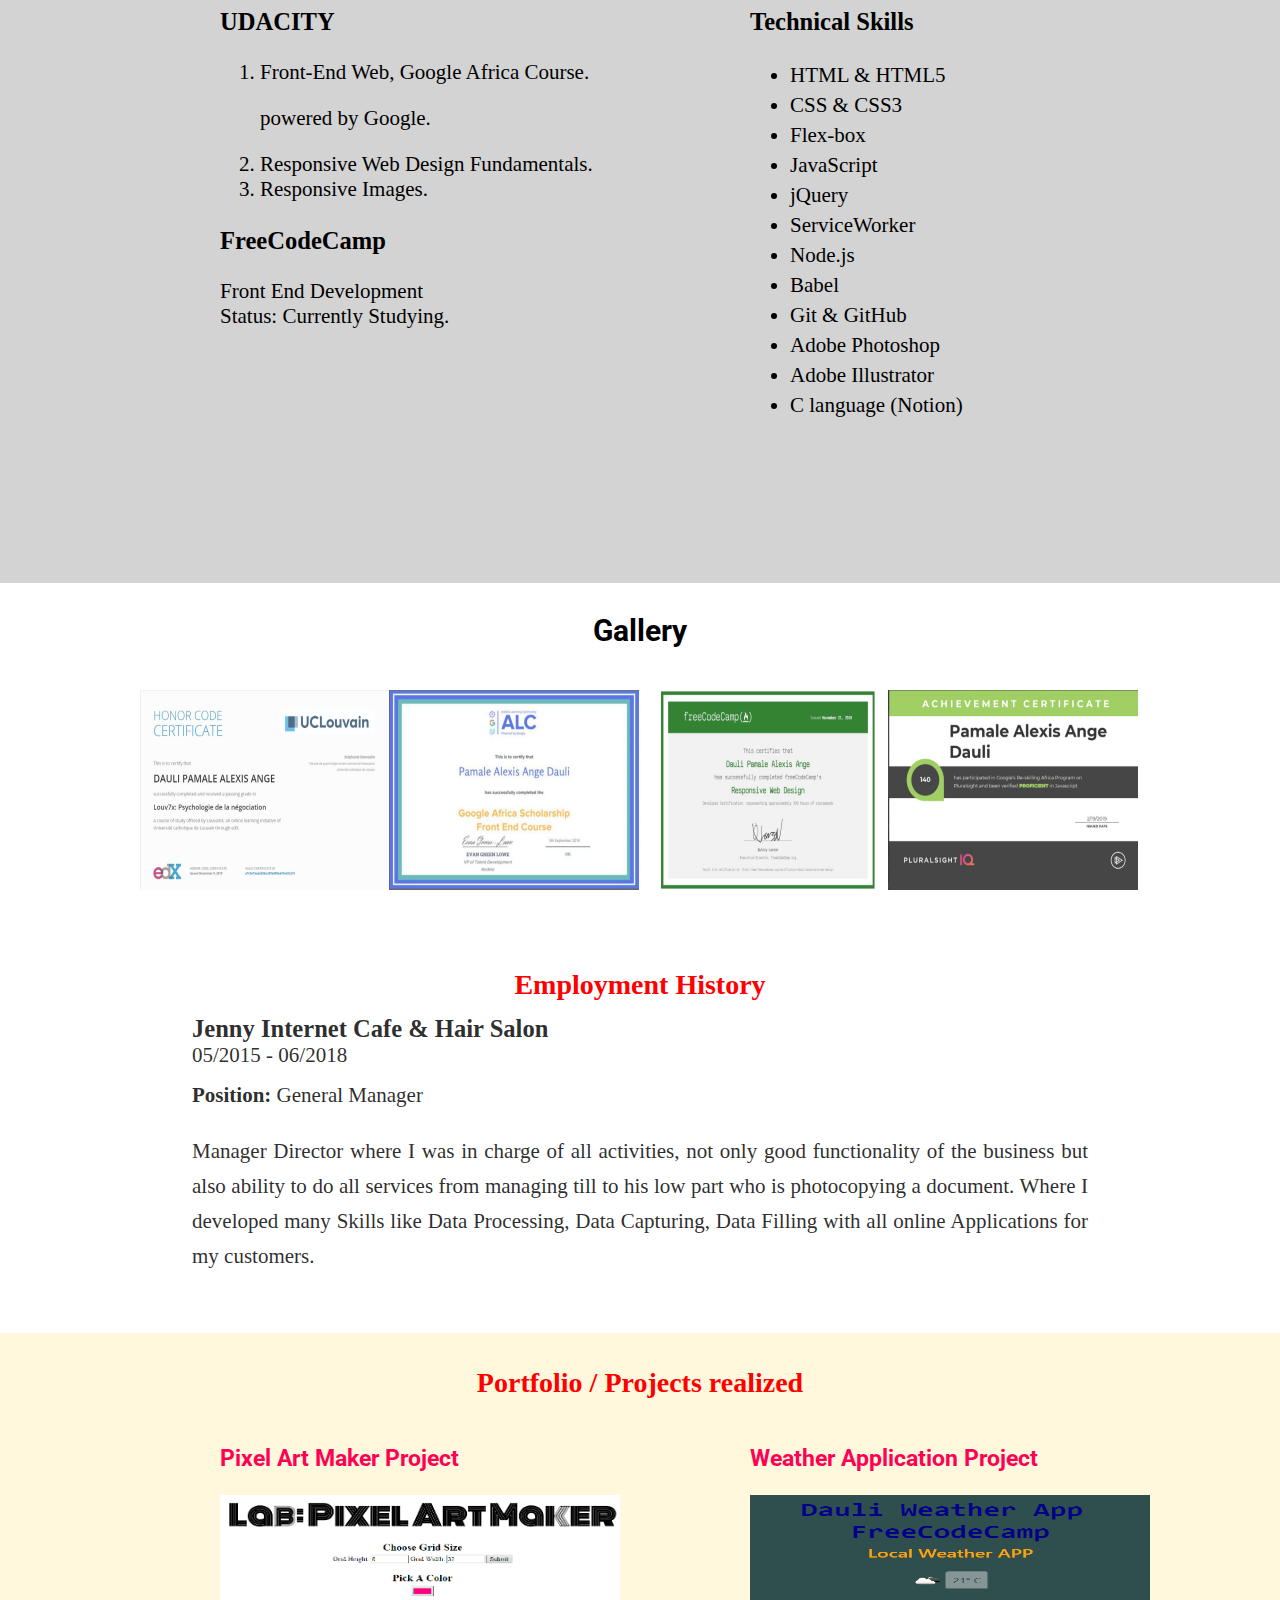
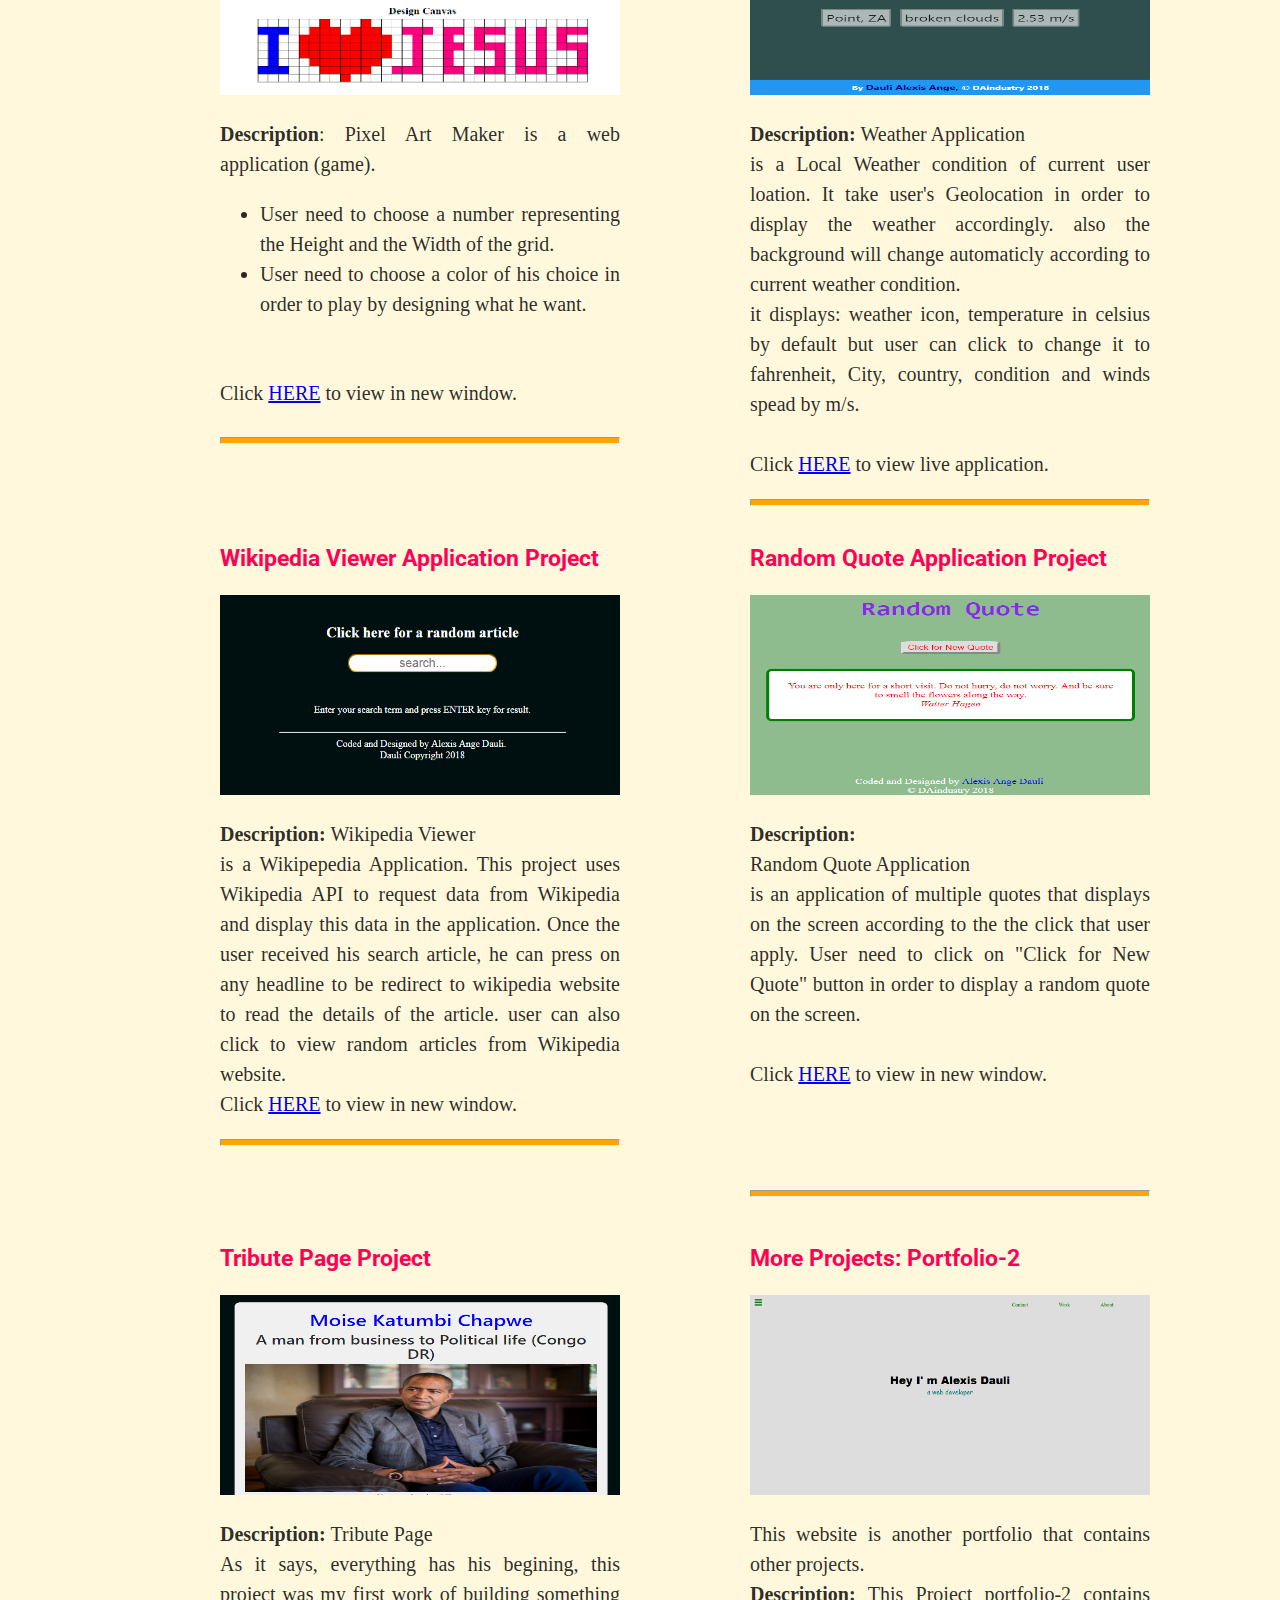
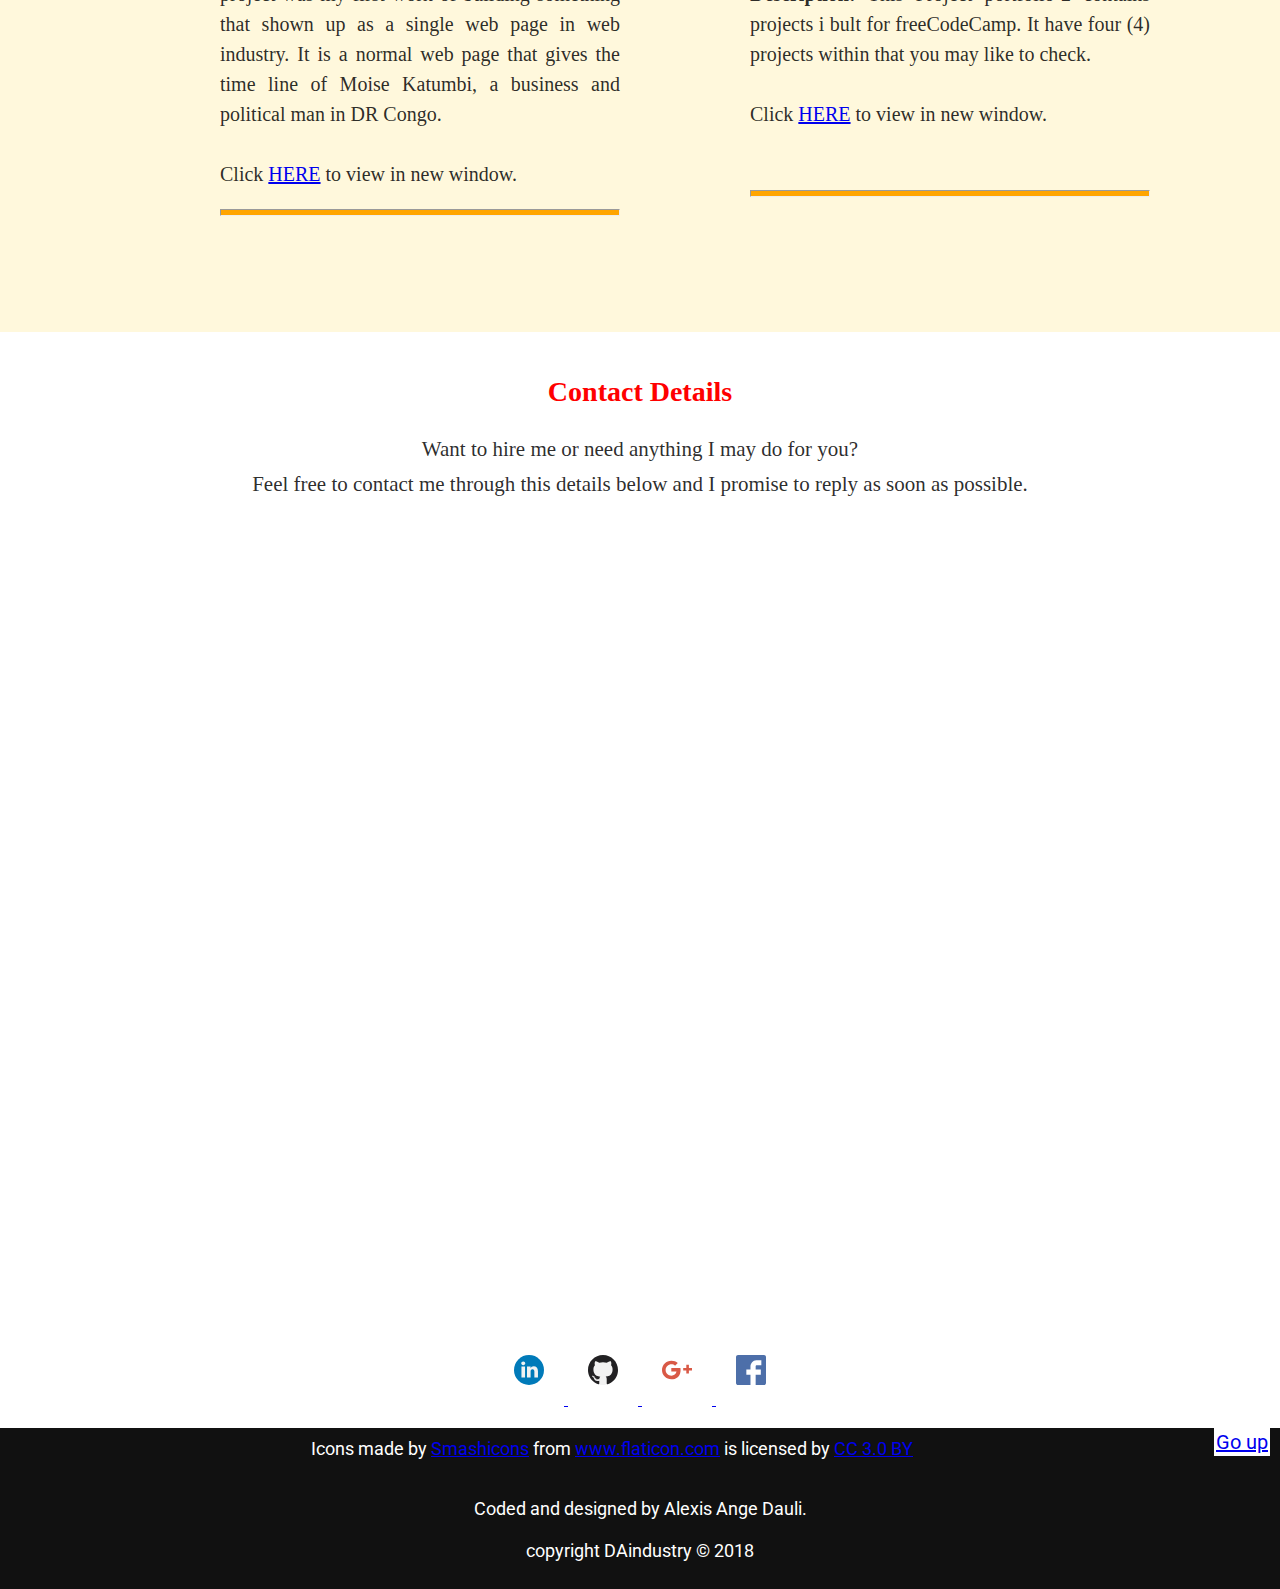
==== commit d3a48a7e: "Updating index" ====
--- a/index.html
+++ b/index.html
@@ -117,9 +117,10 @@
 						<li>CSS & CSS3</li>
 						<li>Flex-box</li>
 						<li>JavaScript</li>
-						<li>Jquery</li>
+						<li>jQuery</li>
 						<li>ServiceWorker</li>
 						<li>Node.js</li>
+						<li>Babel</li>
 						<li>Git & GitHub</li>
 						<li>Adobe Photoshop</li>
 						<li>Adobe Illustrator</li>
--- a/style.css
+++ b/style.css
@@ -207,7 +207,7 @@
 }
 
 .itemEducation {
-	height: 700px;
+	height: auto;
 }
 
 /* 
--- a/responsive.css
+++ b/responsive.css
@@ -91,7 +91,7 @@
 		font-size: 18px;
 	}
 	.header_section {
-		height: 200px;
+		height: 150px;
 	}
 	.aboutMe, .item, .workExperience, .contact {
 		width: 90%;
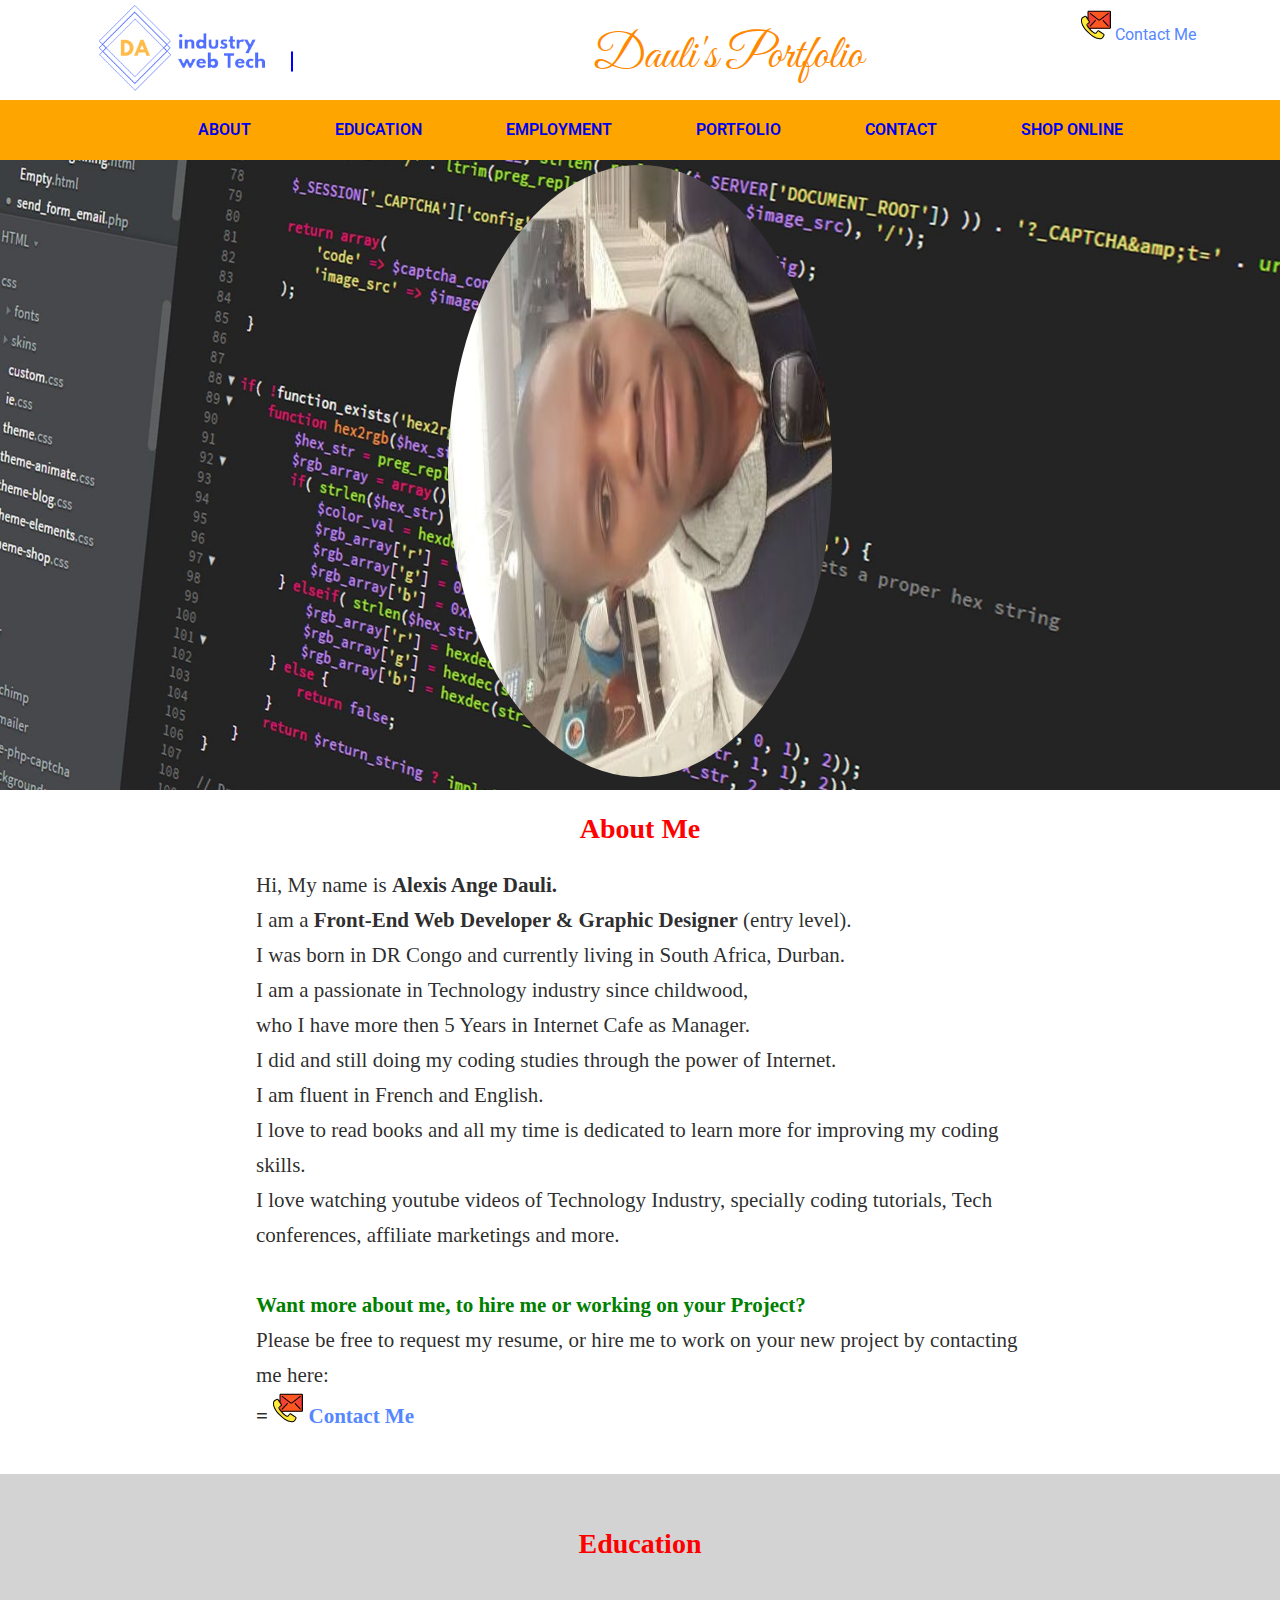
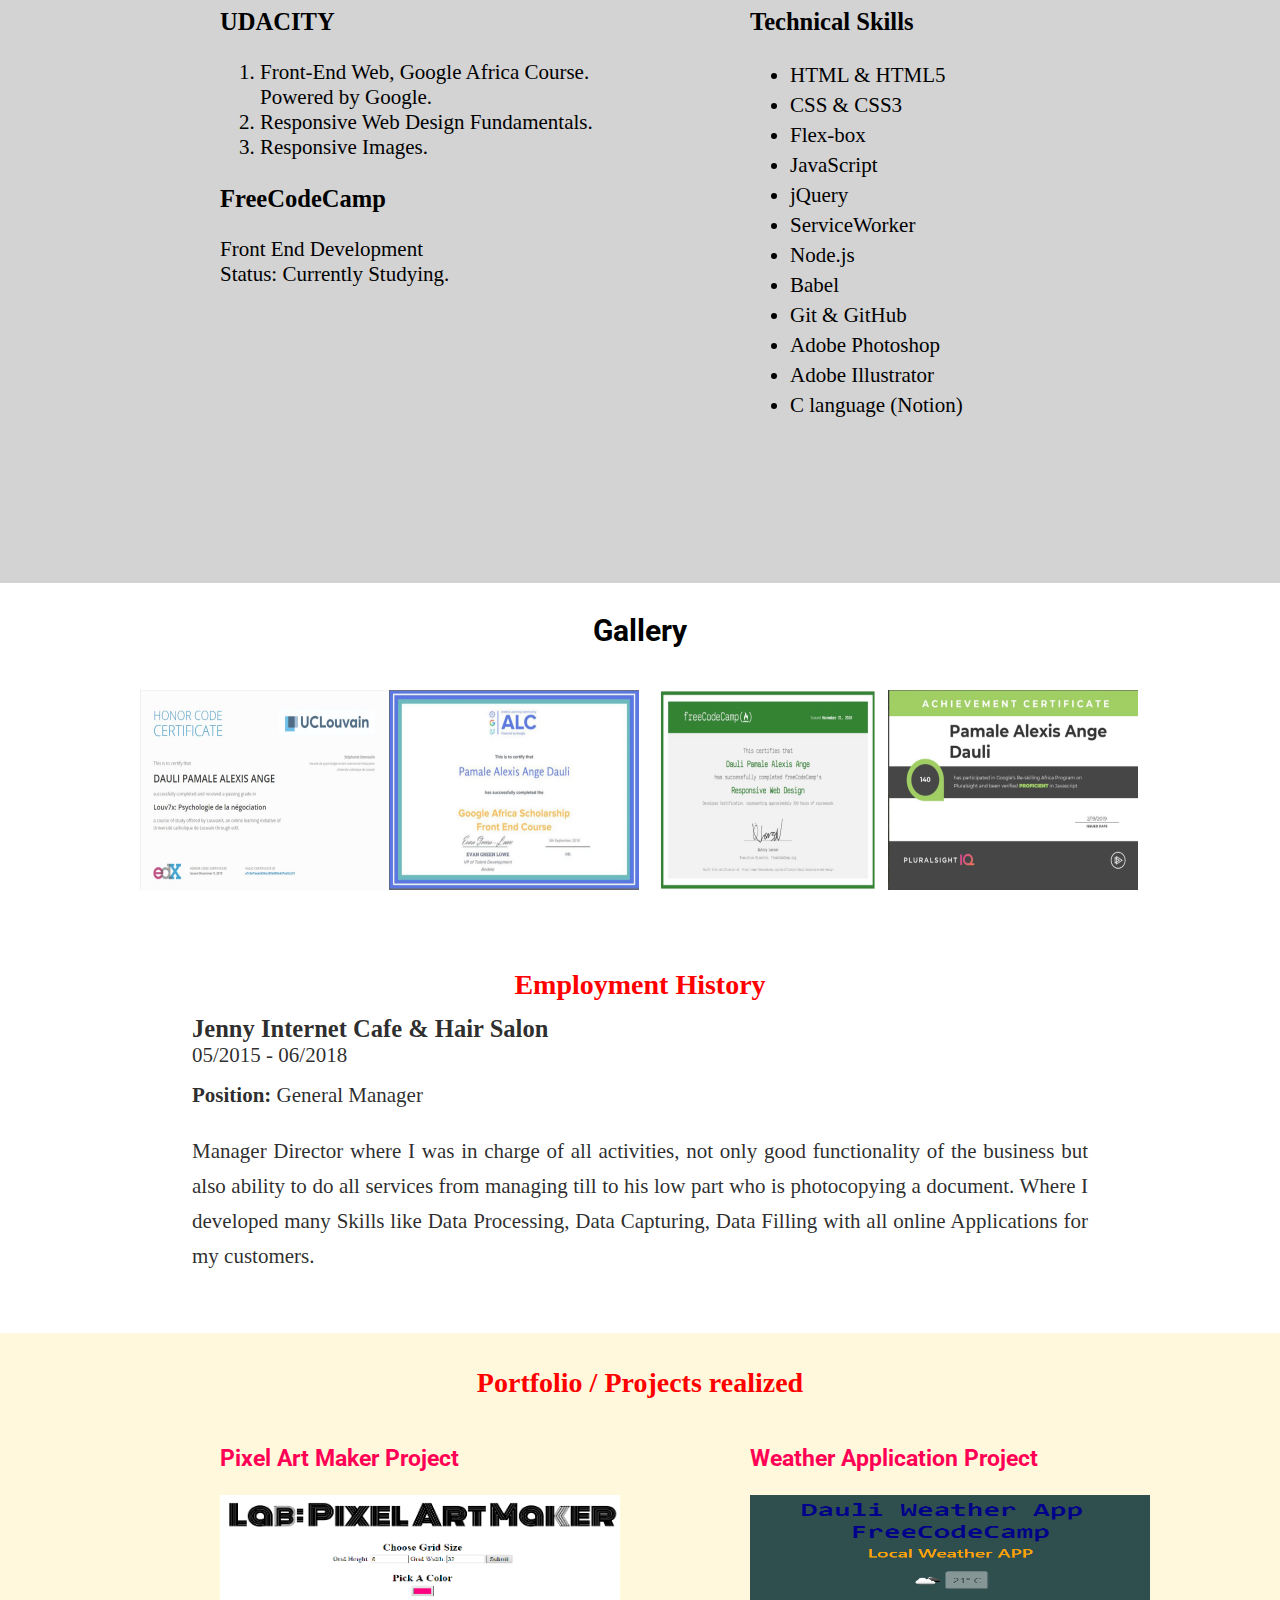
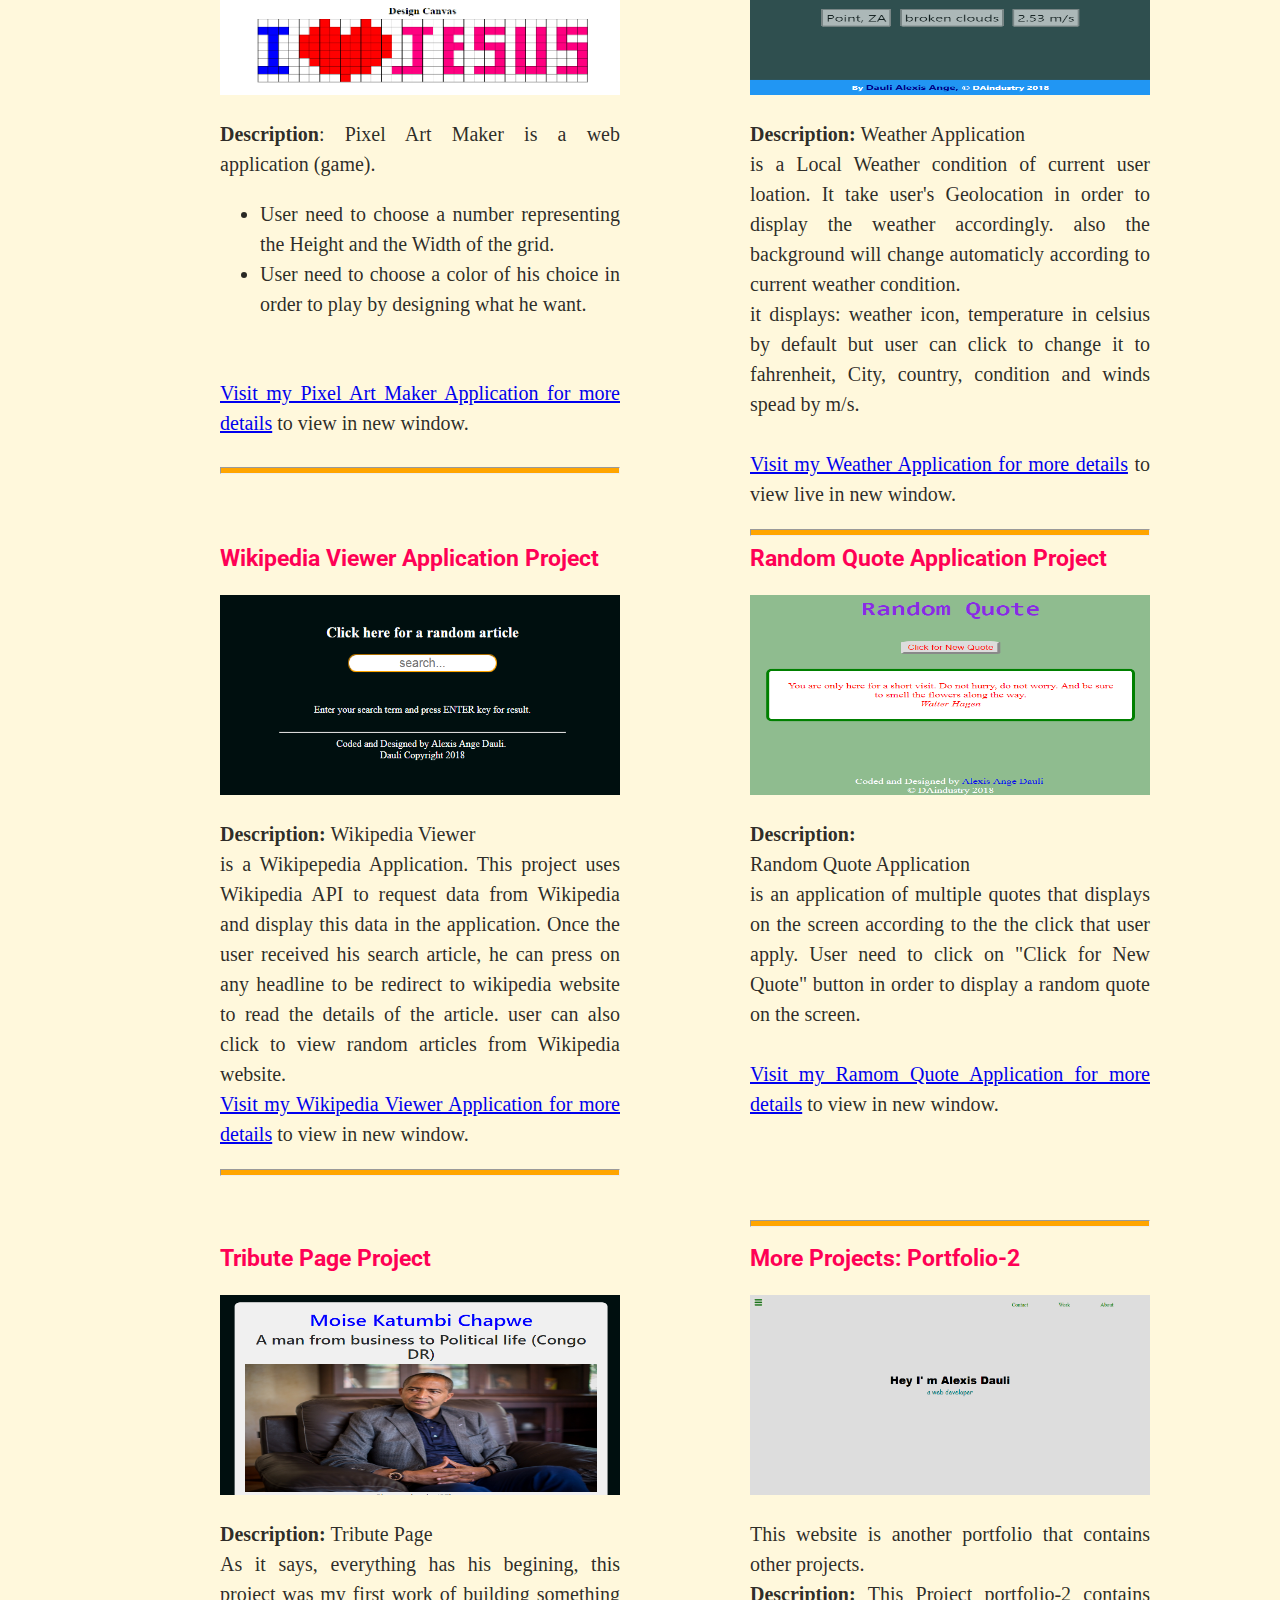
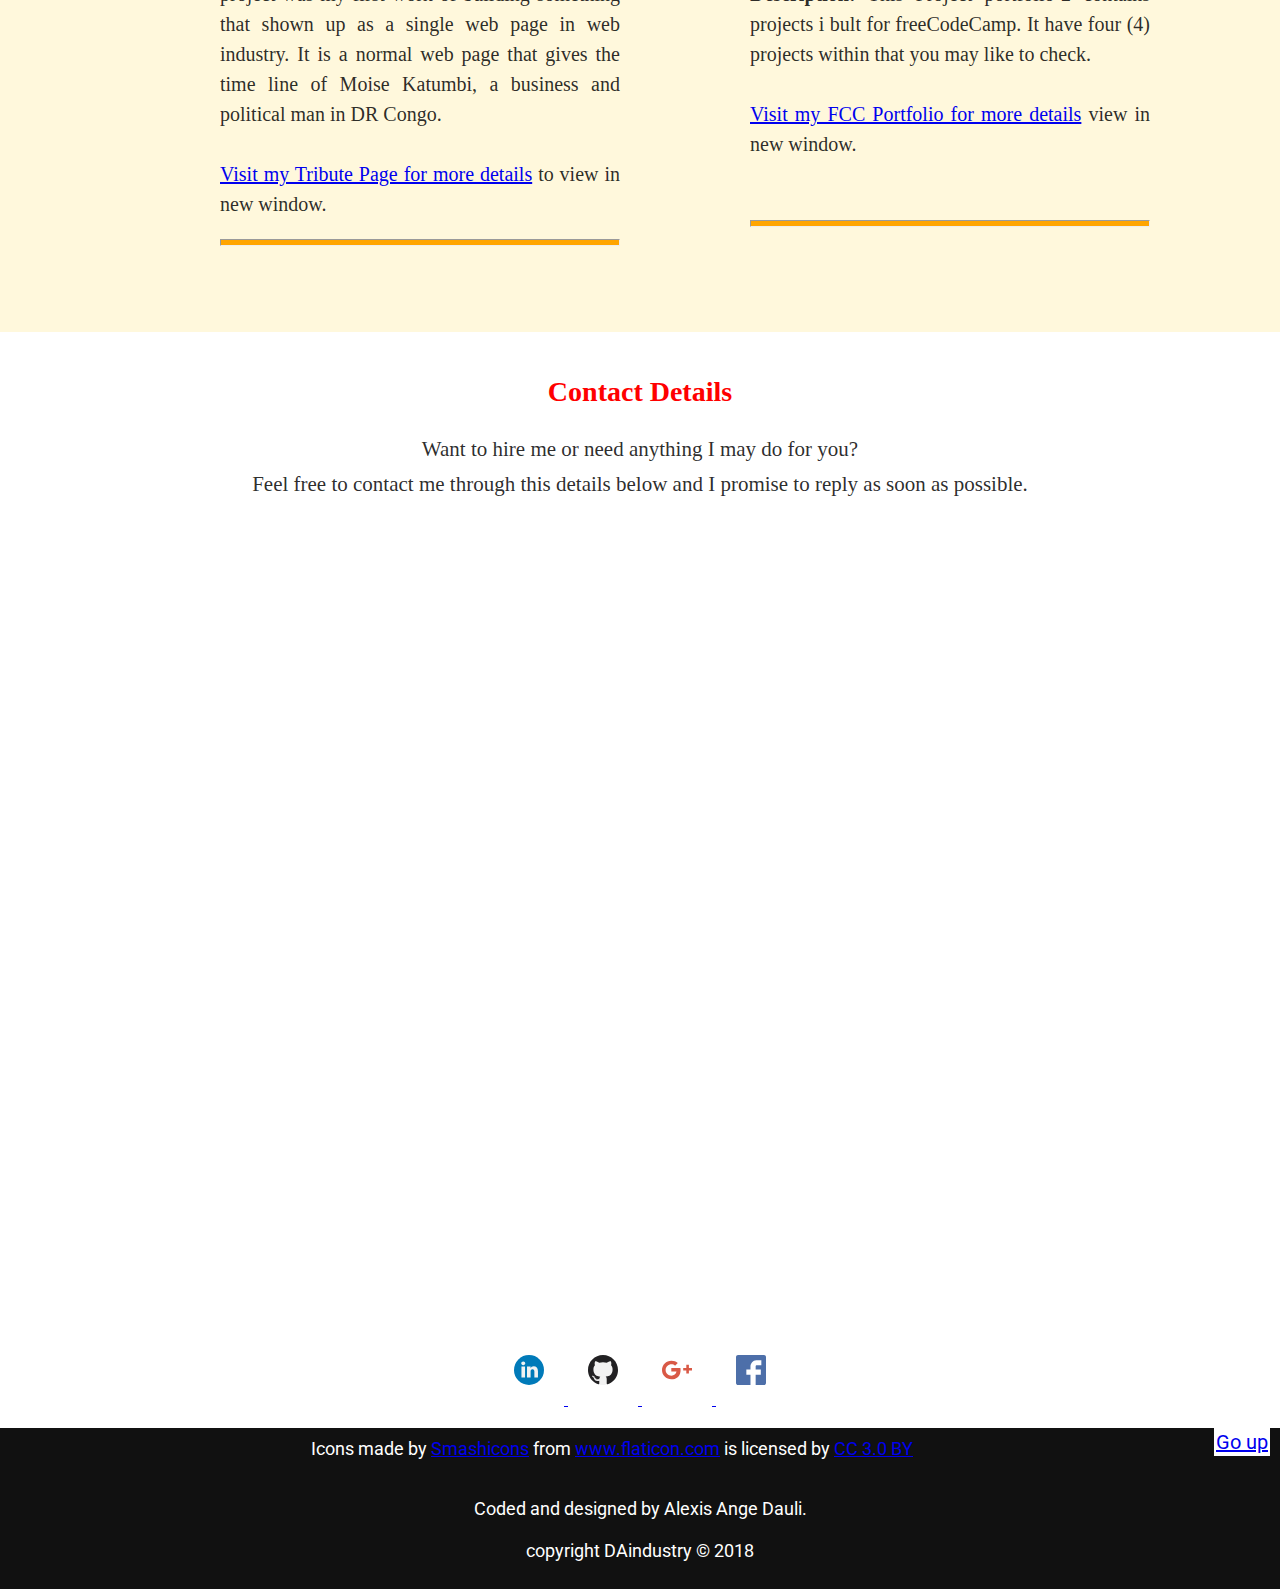
==== commit c3ead58f: "Updating index.html" ====
--- a/index.html
+++ b/index.html
@@ -1,5 +1,5 @@
 <!DOCTYPE html>
-<html>
+<html lang="en">
 <head>
 	<meta charset="utf-8">
 	<meta name="viewport" content="width=device-width,initial-scale=1">
@@ -34,7 +34,7 @@
 			</h1>
 			
 			<a class="Email" href="#contact">
-				<img class="contactIcon" src="images/contact.svg">
+				<img class="contactIcon" src="images/contact.svg" alt="icon of contact">
 				Contact Me
 			</a>	
 		</div>
@@ -83,7 +83,7 @@
 				by contacting me here:<br>
 				<strong>
 					= <a class="contactAbout" href="#contact">
-					<img class="contactIcon" src="images/contact.svg">
+					<img class="contactIcon" src="images/contact.svg" alt="icon of contact">
 					Contact Me
 					</a>
 					<br>
@@ -100,8 +100,9 @@
 				<div class="item itemEducation">
 					<h3>UDACITY</h3>
 					<ol>
-						<li>Front-End Web, Google Africa Course.</li>
-						<p>powered by Google.</p>
+						<li>Front-End Web, Google Africa Course.<br>
+						Powered by Google.
+						</li>
 						<li>Responsive Web Design Fundamentals.</li>
 						<li>Responsive Images.</li>
 					</ol>
@@ -192,7 +193,7 @@
 		<br>
 		<br>
 		
-		<!--Portfolio-->
+		<!-- Portfolio Projects -->
 		<div class="project_container">
 			<div class="portfolio">
 				<h2 id="portfolio">Portfolio / Projects realized</h2>
@@ -200,7 +201,9 @@
 			<div class="container">
 				<div class="item itemPortfolio">
 					<h3>Pixel Art Maker Project</h3>
-					<img class="project_pic" src="images/pixelArt.png" alt="pixel Art Marker pictures">
+					<a href="https://dauli.github.io" target="_blank">
+						<img class="project_pic" src="images/pixelArt.png" alt="pixel Art Marker pictures">
+					</a>
 					<p class="project_details">
 						<strong>Description</strong>: Pixel Art Maker is a web
 						application (game).
@@ -215,13 +218,16 @@
 					</p>
 					<br>
 					<p class="project_details">
-						Click <a href="https://dauli.github.io" target="_blank">HERE</a> to view in new window.
+						<a href="https://dauli.github.io" target="_blank">
+						Visit my Pixel Art Maker Application for more details</a> to view in new window.
 					</p>
 					<hr class="hr_1">
 				</div>
 				<div class="item itemPortfolio">
 					<h3>Weather Application Project</h3>
-					<img class="project_pic" src="images/weatherPic.png" alt="Weather application picture">
+					<a href="https://dauli.github.io/weatherApp" target="_blank">
+						<img class="project_pic" src="images/weatherPic.png" alt="Weather application picture">
+					</a>
 					<p class="project_details">
 						<strong>Description: </strong>
 						Weather Application<br>
@@ -230,13 +236,16 @@
 						also the background will change automaticly according to current weather condition.<br>
 						it displays: weather icon, temperature in celsius by default but user can click to change it to fahrenheit, City, country, condition and winds spead by m/s.
 						<br><br>
-						Click <a href="https://dauli.github.io/weatherApp">HERE</a> to view live application.
+						<a href="https://dauli.github.io/weatherApp" target="_blank">
+						Visit my Weather Application for more details</a> to view live in new window.
 					</p>
 					<hr>
 				</div>
 				<div class="item itemPortfolio">
 					<h3>Wikipedia Viewer Application Project</h3>
-					<img class="project_pic" src="images/wikiView.png" alt="Wikipedia viewer picture">
+					<a href="https://codepen.io/alexisAnge/full/aYLNgx" target="_blank">
+						<img class="project_pic" src="images/wikiView.png" alt="Wikipedia viewer picture">
+					</a>
 					<p class="project_details">
 						<strong>Description: </strong>Wikipedia Viewer<br>is a Wikipepedia Application.
 						This project uses Wikipedia API to request data from Wikipedia and display this data in the application. 
@@ -246,14 +255,17 @@
 						user can also click to view random 
 						articles from Wikipedia website.
 						<br>
-						Click <a href="https://codepen.io/alexisAnge/full/aYLNgx" target="_blank">HERE</a> to view in new window.
+						<a href="https://codepen.io/alexisAnge/full/aYLNgx" target="_blank">
+						Visit my Wikipedia Viewer Application for more details</a> to view in new window.
 						<hr>
 					</p>
 					
 				</div>
 				<div class="item itemPortfolio">
 					<h3>Random Quote Application Project</h3>
-					<img class="project_pic" src="images/randomQuote.png" alt="Random Quote picture">
+					<a href="https://codepen.io/alexisAnge/full/yPpYXz" target="_blank">
+						<img class="project_pic" src="images/randomQuote.png" alt="Random Quote picture">
+					</a>
 					<p class="project_details">
 						<strong>Description: <br>
 						</strong>Random Quote Application<br>
@@ -264,14 +276,17 @@
 						quote on the screen.
 						<br>
 						<br>
-						Click <a href="https://codepen.io/alexisAnge/full/yPpYXz" target="_blank">HERE</a> to view in new window.
+						<a href="https://codepen.io/alexisAnge/full/yPpYXz" target="_blank">
+						Visit my Ramom Quote Application for more details</a> to view in new window.
 					</p>
 					<br><br><br>
 					<hr class="hr_4">
 				</div>
 				<div class="item itemPortfolio">
 					<h3>Tribute Page Project</h3>
-					<img class="project_pic" src="images/tributePage.png" alt="picture of tribute page project">
+					<a href="https://codepen.io/alexisAnge/full/ModLZB" target="_blank">
+						<img class="project_pic" src="images/tributePage.png" alt="picture of tribute page project">
+					</a>
 					<p class="project_details">
 						<strong>Description: 
 						</strong>Tribute Page<br>
@@ -281,21 +296,25 @@
 						It is a normal web page that gives the 
 						time line of Moise Katumbi, a business and 
 						political man in DR Congo. <br><br>
-						Click <a href="https://codepen.io/alexisAnge/full/ModLZB" target="_blank">HERE</a> 
+						<a href="https://codepen.io/alexisAnge/full/ModLZB" target="_blank">
+						Visit my Tribute Page for more details</a> 
 						to view in new window.
 						<hr>
 					</p>
 				</div>
 				<div class="item itemPortfolio">
 					<h3>More Projects: Portfolio-2</h3>
-					<img class="project_pic" src="images/porfolio-2.png">
+					<a href="https://dauli.github.io/Portfolio-FCC" target="_blank">
+						<img class="project_pic" src="images/porfolio-2.png" alt="Portfolio-2 picture">
+					</a>
 					<p class="project_details">
 						This website is another portfolio that contains other projects.
 						<br><strong>Description: </strong>
 						This Project portfolio-2 contains projects i bult for freeCodeCamp.
 						It have four (4) projects within that you may like to check.<br><br>
-						Click <a href="https://dauli.github.io/Portfolio-FCC" target="_blank">HERE</a> 
-						to view in new window.
+						<a href="https://dauli.github.io/Portfolio-FCC" target="_blank">
+						Visit my FCC Portfolio for more details</a> 
+						view in new window.
 					</p>
 					<br>
 					<hr class="hr_6">
@@ -331,16 +350,16 @@
 		<!-- Social Media Area -->
 		<div class="SocialMedia">
 			<a href="https://linkedin.com/in/alexis-dauli-839551113">
-				<img class="contactIcon icon" src="images/linkedin.svg">
+				<img class="contactIcon icon" src="images/linkedin.svg" alt="Linkedin Icon">
 			</a>
 			<a href="https://github.com/Dauli">
-				<img class="contactIcon icon" src="images/github.svg">
+				<img class="contactIcon icon" src="images/github.svg" alt="github Icon">
 			</a>
 			<a href="https://plus.google.com/105982914294684292634">
-				<img class="contactIcon icon" src="images/google-plus.svg">
+				<img class="contactIcon icon" src="images/google-plus.svg" alt="google+ Icon">
 			</a>
 			<a href="https://web.facebook.com/alexisange.dauli">
-				<img class="contactIcon icon" src="images/facebook.svg">
+				<img class="contactIcon icon" src="images/facebook.svg" alt="facebook Icon">
 			</a>
 		</div>	
 
